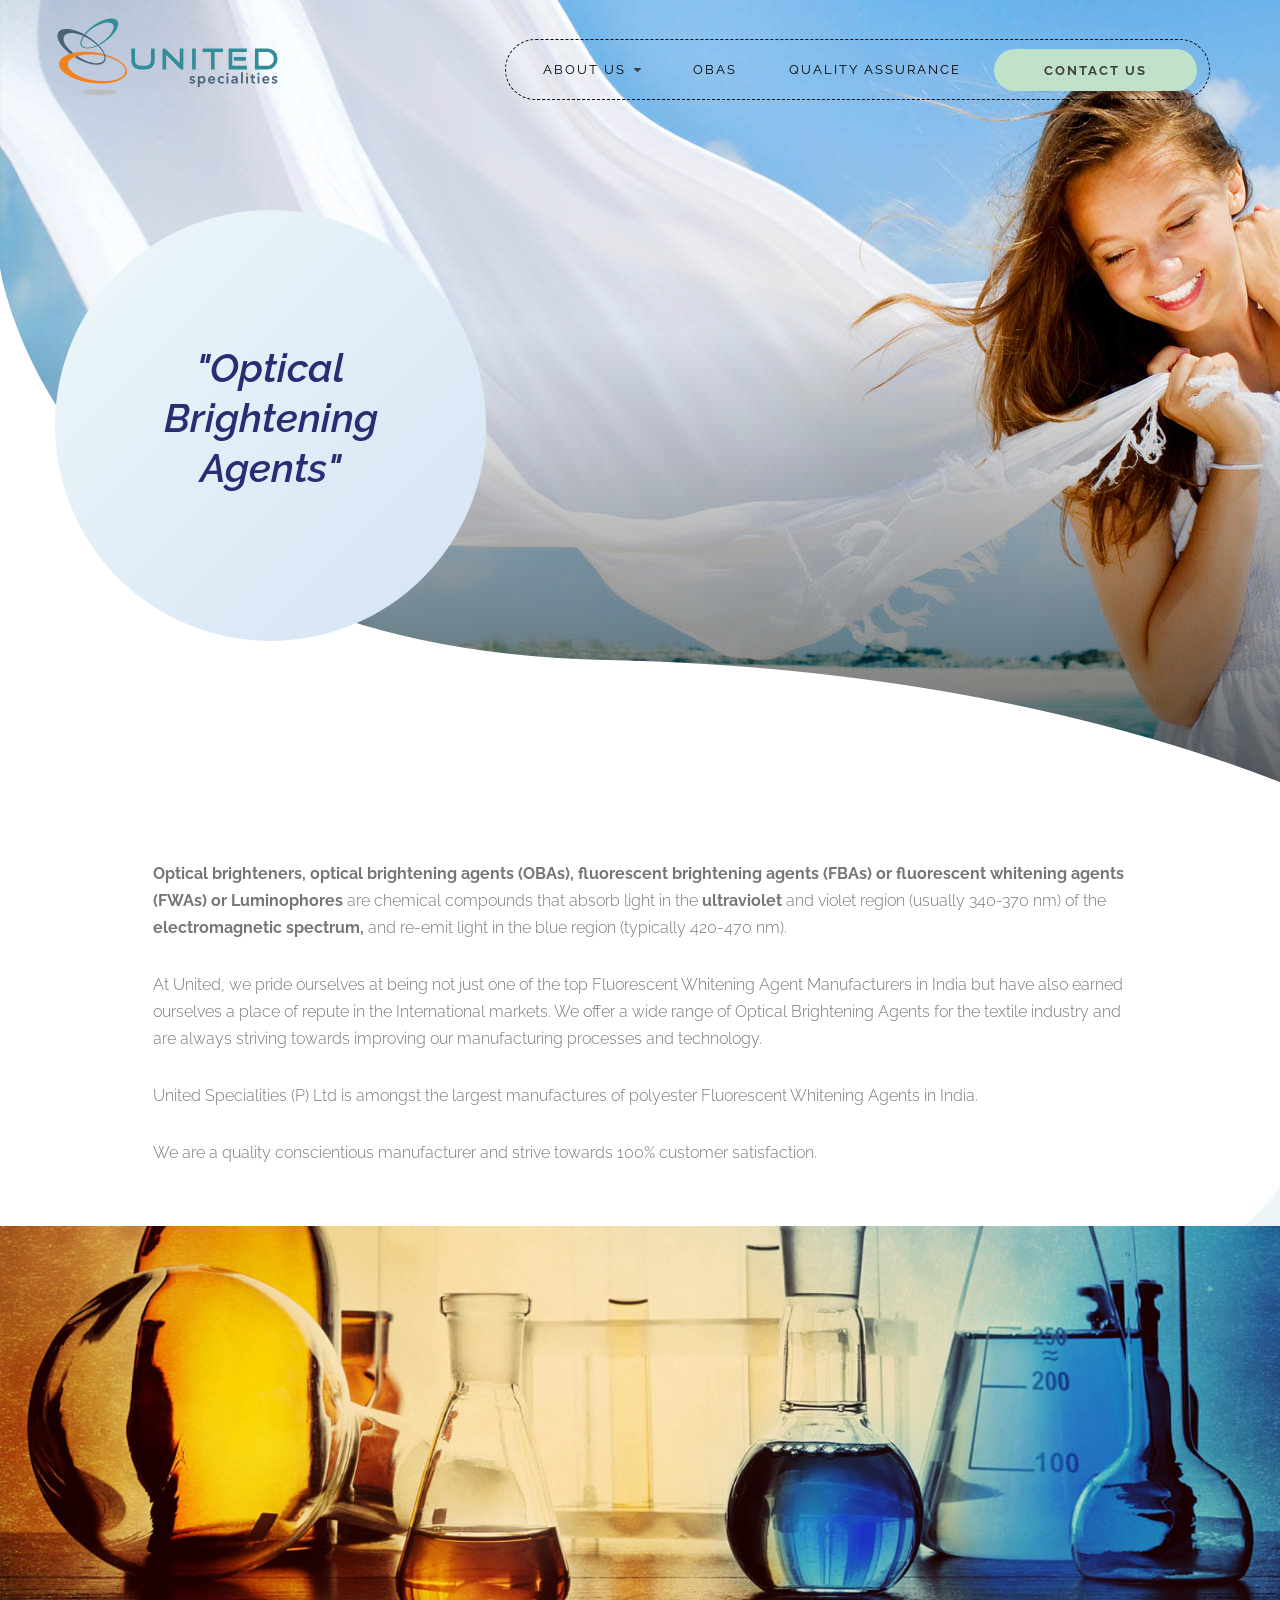
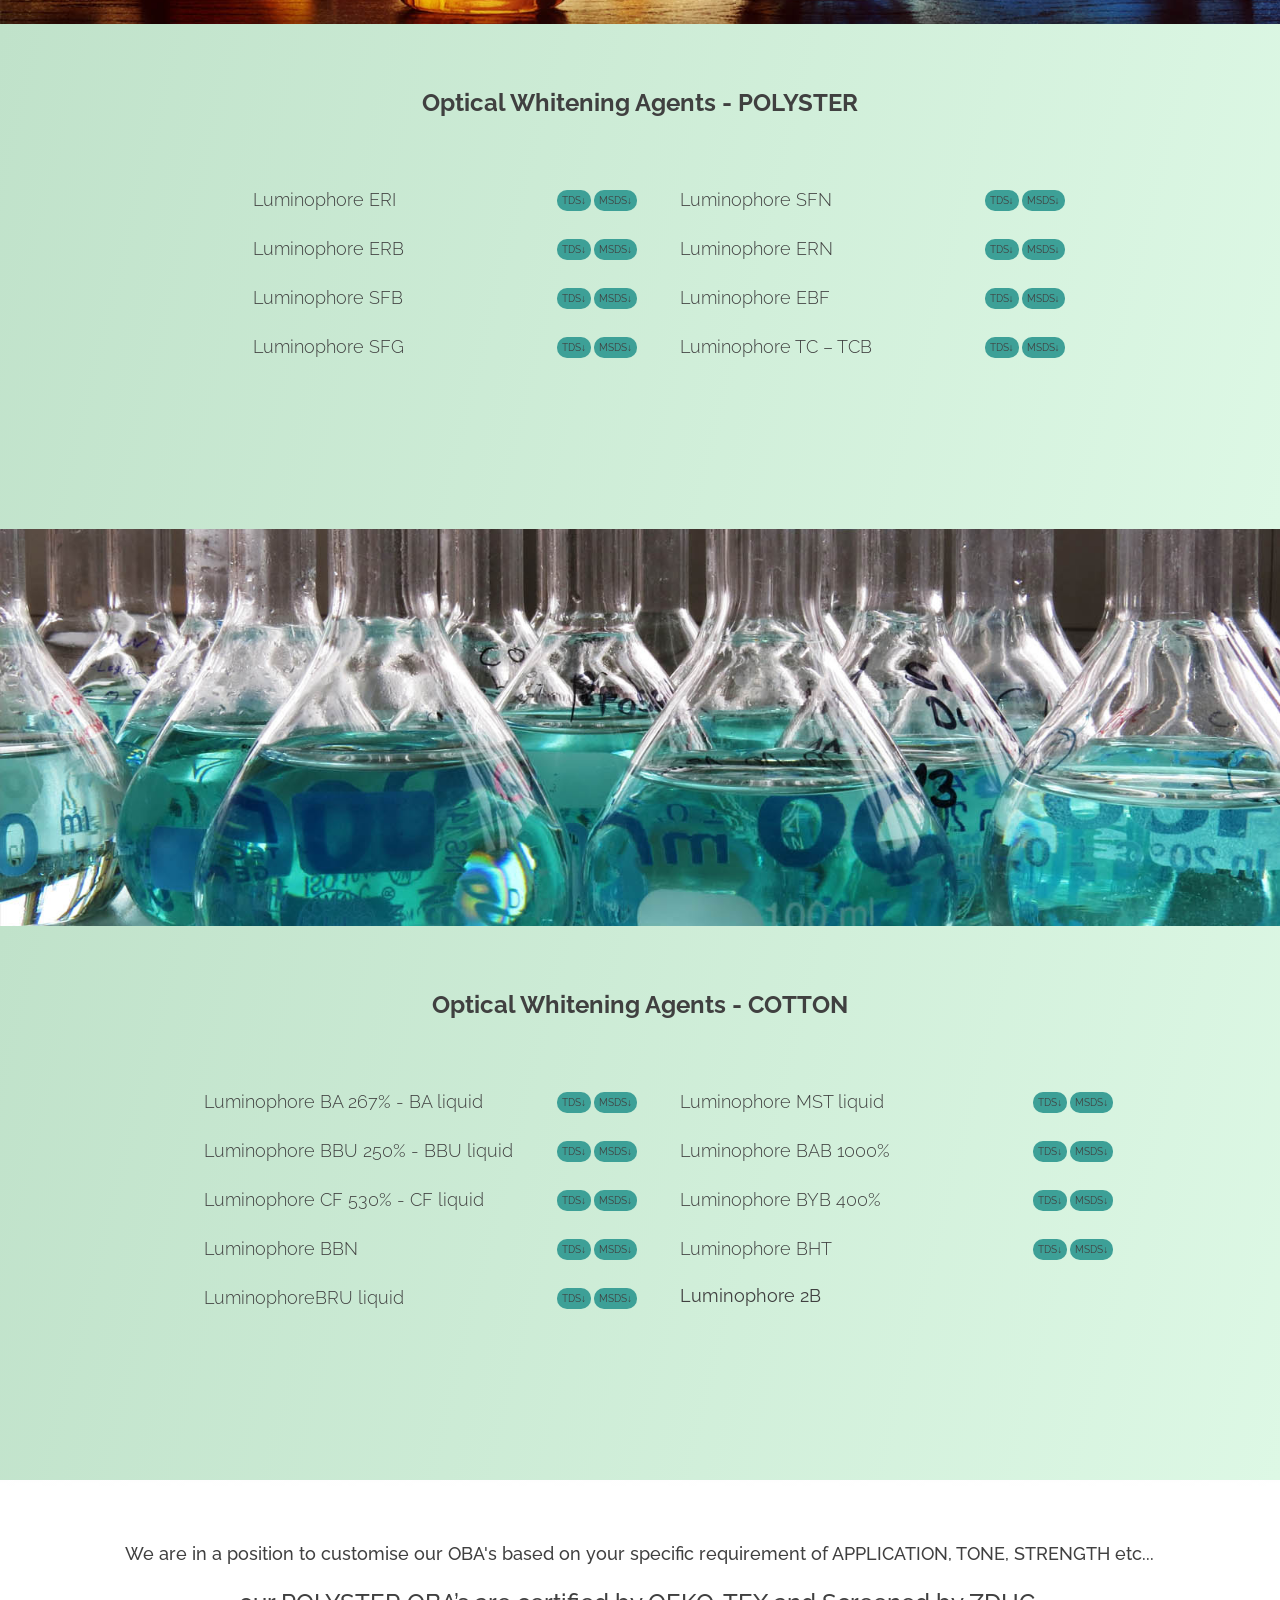
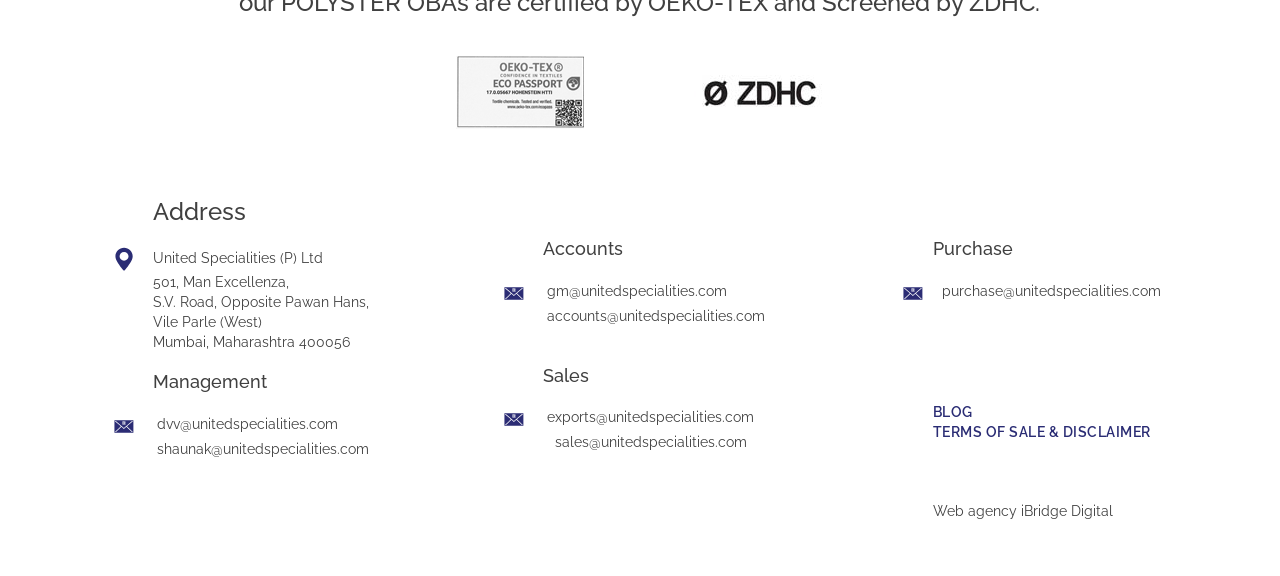
==== optical-brighteners/index.html @ 4648e621 "live updated 15 apr" ====
<!DOCTYPE html>
<html class="no-js" lang="en-GB" prefix="og: http://ogp.me/ns#">
   <head>
      <meta content="text/html; charset=utf-8" http-equiv="content-type">
      <meta charset="UTF-8">
      <meta content="width=device-width, initial-scale=1" name="viewport">
      <link href="http://gmpg.org/xfn/11" rel="profile">
      <title>Optical Brightener Manufacturers - United Specialities (Valblanc)</title>
      <meta name="description" content="United Specialities (P) Ltd or Valblance is amongst the largest manufactures of polyester Fluorescent Whitening Agents (FWAs) in India. We offer a wide range of Optical Brightening Agents for the textile industry and are always striving towards improving our manufacturing processes and technology">

<!-- Open Graph data -->
    <meta property="og:locale" content="en_in">
    <meta property="og:site_name" content="" >
    <meta property="og:url" content="http://www.valblanc.com/optical-brighteners/">
    <meta property="og:type" content="website">
    <meta property="og:title" content="Optical Brightener Manufacturers - United Specialities (Valblanc)" >
    <meta property="og:description"  content="United Specialities (P) Ltd or Valblance is amongst the largest manufactures of polyester Fluorescent Whitening Agents (FWAs) in India. We offer a wide range of Optical Brightening Agents for the textile industry and are always striving towards improving our manufacturing processes and technology">
    <!-- Open Graph data -->
    
    <!-- Twitter Card data -->
    <meta name="twitter:card" value="summary">
    <meta name="twitter:title" content="Optical Brightener Manufacturers - United Specialities (Valblanc)"  >
    <meta name="twitter:description" content="United Specialities (P) Ltd or Valblance is amongst the largest manufactures of polyester Fluorescent Whitening Agents (FWAs) in India. We offer a wide range of Optical Brightening Agents for the textile industry and are always striving towards improving our manufacturing processes and technology" >
    <!-- Twitter Card data -->
   
    <link href="http://www.valblanc.com/optical-brighteners/" rel="canonical">
    <link rel="alternate" href="http://www.valblanc.com/optical-brighteners/" hreflang="en-in" />

      <link href='http://fonts.googleapis.com/' rel='dns-prefetch'>
      <link href='../assets/css/styles.css' id='contact-form-7-css' media='all' rel='stylesheet' type='text/css'>
      <link href='https://fonts.googleapis.com/css?family=Raleway%3A200%2C300%2C400%2C700&amp;subset=latin%2Clatin-ext' id='mipad-fonts-css' media='all' rel='stylesheet' type='text/css'>
      <link href='../assets/css/style.css' id='humanresults-style-css' media='all' rel='stylesheet' type='text/css'>
      <link href="../assets/css/main.css" media="screen and (max-device-width: 1366px)" rel="stylesheet" type="text/css">
      <script src='../assets/js/jquery.js' type='text/javascript'></script>
      <script src='../assets/js/jquery-migrate.min.js' type='text/javascript'></script>
      <link href="../assets/images/favicon.png" rel="icon" sizes="32x32">
      <link rel="canonical" href="http://www.valblanc.com/optical-brighteners/"/>
      <!-- Google Tag Manager -->
<script>(function(w,d,s,l,i){w[l]=w[l]||[];w[l].push({'gtm.start':
new Date().getTime(),event:'gtm.js'});var f=d.getElementsByTagName(s)[0],
j=d.createElement(s),dl=l!='dataLayer'?'&l='+l:'';j.async=true;j.src=
'https://www.googletagmanager.com/gtm.js?id='+i+dl;f.parentNode.insertBefore(j,f);
})(window,document,'script','dataLayer','GTM-THHLWSN');</script>
<!-- End Google Tag Manager -->



<script type="application/ld+json">
{
  "@context": "http://schema.org/",
  "@type": [
    "Organization",
    "LocalBusiness",
    "LegalService"
  ],
  "name": "Valblanc",
  "logo" : "http://www.valblanc.com/assets/images/united.svg",
  "url" : "https://www.valblanc.com",
  "openingHours": "Mo,Tu,We,Th,Fri,Sa 10:00-19:00",
  "image": "http://www.valblanc.com/assets/images/uploads/whiter.jpg",
  "address": "501, Man Excellenza, S.V. Road, Opposite Pawan Hans, Vile Parle West, Mumbai, Maharashtra 400056",
  "telephone": "022 2613 8053",
  "priceRange": "$$$",
  "contactPoint": [
    {
      "@type": "ContactPoint",
      "telephone": "+91-22-2613-8053",
      "contactType": "customer service"
    }
  ],
  "mainEntityOfPage": {
    "@type": "WebPage",
    "@id": "https://www.valblanc.com"
  }
}
</script>

   </head>
   <body class="home page-template-default page page-id-5">
  <!-- Google Tag Manager (noscript) -->
<noscript><iframe src="https://www.googletagmanager.com/ns.html?id=GTM-THHLWSN"
height="0" width="0" style="display:none;visibility:hidden"></iframe></noscript>
<!-- End Google Tag Manager (noscript) -->
      <div class="head-section">
         <header class="header-section" data-offset-top="1" data-spy="affix" id="tasngsite"></header>
         <div aria-hidden="true" aria-labelledby="myModalLabel" class="modal fade bs-example-modal-lg" id="homevideo" role="dialog" tabindex="-1">
            <div class="modal-dialog modal-lg">
               <div class="modal-content">
                  <span aria-label="Close" class="close genericon genericon-close-alt" data-dismiss="modal"></span>
                  <div class="modal-body">
                     <div class="col">
                        <div class="col-div col-xs-12modal-iso-content"></div>
                     </div>
                  </div>
               </div>
            </div>
         </div>
         <div class="container-fluid home-banner-slider" id="full">
            <div class="row">
               <div class="banner-slider-section">
                  <div class="carousel slide homebannerslider carousel-fade" data-pause="flase" data-ride="carousel" id="homebannerslider">
                     <div class="container carousel-indicators-section">
                        <div class="row">
                           <div class="col">
                              <ol class="carousel-indicators"></ol>
                           </div>
                        </div>
                     </div>
                     <div class="carousel-inner" role="listbox">
                        <div class="item bannerslider-post active">
                           <div class="banner-filter"></div>
                           <div class="container"></div>
                           <img alt="" class="banner-img" id="slider-img" src="../assets/images/uploads/product.jpg"> <img alt="home-header-mask" class="banner-mask-img" id="inner" src="../assets/images/home-header-mask.png">
                        </div>
                        <div class="clearfix"></div>
                     </div>
                  </div>
               </div>
            </div>
         </div>
         <div class="container">
            <div class="row">
               <div class="col header-page-title-section">
                  <div class="col header-page-title">
                     <div class="col-div">
                        <h1 class="content-title"><!-- <span style="color:#2a2c74;font-weight:600;font-style:italic;">"LUMINOPHORE"</span><br> -->
                         <span style="color:#2a2c74;font-weight:600;font-style:italic;">"Optical Brightening Agents"</span>
                        </h1>
                     </div>
                  </div>
               </div>
            </div>
         </div>
      </div>
      <div class="page-content-layouts-section">
      <div class="blog-page-section">
         <div class="container">
            <div class="row">
               <div class="col">
                  <div class="col-div col-xs-12 col-lg-10 col-lg-offset-1 content-area-layout" style="margin-top: 30px; margin-bottom:30px;">
                     <p><strong>Optical brighteners, optical brightening agents (OBAs), fluorescent brightening agents (FBAs) or fluorescent whitening agents (FWAs) or Luminophores</strong> are chemical compounds that absorb light in the <strong>ultraviolet</strong> and violet region (usually 340-370 nm) of the <strong>electromagnetic spectrum,</strong> and re-emit light in the blue region (typically 420-470 nm).</p>
                     <p>At United, we pride ourselves at being not just one of the top Fluorescent Whitening Agent Manufacturers in India but have also earned ourselves a place of repute in the International markets. We offer a wide range of Optical Brightening Agents for the textile industry and are always striving towards improving our manufacturing processes and technology.</p>
                     <p>United Specialities (P) Ltd is amongst the largest manufactures of polyester Fluorescent Whitening Agents in India.</p>
                     <p>We are a quality conscientious manufacturer and strive towards 100% customer satisfaction.</p>
                   
                  </div>
               </div>
            </div>
         </div>
         <div class="tree-img-layout-section">
            <div class="container-fluid">
               <div class="row">
                  <div class="col tree-img-layout-list">
                     <div class="col-div col-xs-12 col-md-12 tree-img-layout-post" style="background-image: url(../assets/images/uploads/polyester.jpg)"></div>
                    
                  </div>
               </div>
            </div>
         </div>
         <div class="register-interest-form">
            <div class="container">
               <div class="row">
                  <div class="col">
                     <div class="col-div col-xs-12 col-lg-12 content-title-area-layout" id="cotton">
                        <h3 class="content-title text-center"><strong>Optical Whitening Agents - POLYSTER</strong></h3>
                     </div>
                     <div class="col-div col-xs-12 col-xl-10 col-xl-offset-1 interest-form-section interest-form-download" style="border:none;">
                        <form class="mc4wp-form mc4wp-form-39" data-id="39" data-name="Reg United" id="mc4wp-form-1" method="post" name="mc4wp-form-1">
                           <div class="mc4wp-form-fields">
                              <div class="form-group has-success has-feedback">
                                 <div class="col">

                                    <div class="col-div col-xs-12 col-lg-6">
                                        <ul style="list-style-type:none;" id="no-space">
                                       <li id="sp"><p id="space-pdf" >Luminophore ERI</p>
                                        <a href="../assets/images/pdf/msds/poly/ERI.pdf" target="_blank" ><span id="pdf">MSDS&#8595;</span></a>
                                        <a href="../assets/images/pdf/tds/poly/ERI-USPL.pdf" target="_blank" ><span id="pdf">TDS&#8595;</span></a>
                                        </li>
                                       <li id="sp"><p id="space-pdf" >Luminophore ERB</p><a target="_blank" href="../assets/images/pdf/msds/poly/ER-B.pdf"><span id="pdf">MSDS&#8595;</span></a>
                                       <a target="_blank" href="../assets/images/pdf/tds/poly/ER-B-USPL.pdf"><span id="pdf">TDS&#8595;</span></a></li>

                                       <li id="sp"><p id="space-pdf" >Luminophore SFB</p>
                                       <a target="_blank" href="../assets/images/pdf/msds/poly/Luminophore-SFB-450.pdf"><span id="pdf">MSDS&#8595;</span></a>
                                       <a target="_blank" href="../assets/images/pdf/tds/poly/Luminophore-SFB-450.pdf"><span id="pdf">TDS&#8595;</span></a>
                                       </li>
                                       <li id="sp"><p id="space-pdf" >Luminophore SFG</p>
                                       <a target="_blank" href="../assets/images/pdf/msds/poly/SFG-USPL.pdf"><span id="pdf">MSDS&#8595;</span></a>
                                       <a target="_blank" href="../assets/images/pdf/tds/poly/SFG-USPL.pdf"><span id="pdf">TDS&#8595;</span></a></li>
                                       </ul>
                                      
                                    </div>


                                    <div class="col-div col-xs-12 col-lg-6">
                                    <ul style="list-style-type:none;" id="no-space">
                                       <li  id="sp"><p id="space-pdf" >Luminophore SFN</p><a target="_blank" href="../assets/images/pdf/msds/poly/Luminophore-SFN.pdf"><span id="pdf">MSDS&#8595;</span>
                                          </a>
                                          <a target="_blank" href="../assets/images/pdf/tds/poly/SFN-USPL.pdf" ><span id="pdf">TDS&#8595;</span>
                                          </a>
                                       </li>

                                       <li id="sp"><p id="space-pdf" >Luminophore ERN</p>
                                       <a href="../assets/images/pdf/msds/poly/Luminophore_ERN.pdf"  target="_blank" ><span id="pdf">MSDS&#8595;</span></a>
                                        <a href="../assets/images/pdf/tds/poly/Luminophore_ERN.pdf" target="_blank" ><span id="pdf">TDS&#8595;</span></a>
                                        </li>
                                       <li id="sp"><p id="space-pdf" >Luminophore EBF</p><a target="_blank" href="../assets/images/pdf/msds/poly/Luminophore_EBF.pdf" ><span id="pdf">MSDS&#8595;</span>
                                          </a>
                                          <a target="_blank" href="../assets/images/pdf/tds/poly/Luminophore_EBF.pdf" ><span id="pdf">TDS&#8595;</span>
                                          </a>
                                       </li>
                                       <li id="sp"><p id="space-pdf" >Luminophore TC – TCB</p><a href="../assets/images/pdf/msds/poly/Luminophore_TCB.pdf" target="_blank"><span id="pdf">MSDS&#8595;</span></a>
                                       <a href="../assets/images/pdf/tds/poly/Literature-Luminophore_TCB.pdf" target="_blank" ><span id="pdf">TDS&#8595;</span></a>
                                       </li>
                                       </ul>
                                    
                                    </div>
                                 </div>
                                 <div style="display: none;">
                                    <input autocomplete="off" name="_mc4wp_honeypot" tabindex="-1" type="text" value="">
                                 </div>
                                 <input name="_mc4wp_timestamp" type="hidden" value="1501586579"><input name="_mc4wp_form_id" type="hidden" value="39"><input name="_mc4wp_form_element_id" type="hidden" value="mc4wp-form-1">
                              </div>
                              <div class="mc4wp-response"></div>
                        </form>
                        </div>
                     </div>
                  </div>
               </div>
            </div>
         </div>
         <div class="tree-img-layout-section">
            <div class="container-fluid">
               <div class="row">
                  <div class="col tree-img-layout-list">
                     <div class="col-div col-xs-12 col-md-12 tree-img-layout-post" style="background-image: url(../assets/images/uploads/cotton-baner.jpg)"></div>
                    
                  </div>
               </div>
            </div>
         </div>
         <div class="register-interest-section">
            <div class="register-interest-form">
               <div class="container">
                  <div class="row">
                     <div class="col">
                        <div class="col-div col-xs-12 col-lg-12 content-title-area-layout" id="cotton">
                           <h3 class="content-title text-center"><strong>Optical Whitening Agents - COTTON</strong></h3>
                        </div>
                        <div class="col-div col-xs-12 col-xl-11 col-xl-offset-1 interest-form-section" style="border:none;">
                           <form class="mc4wp-form mc4wp-form-39" data-id="39" data-name="Reg United" id="mc4wp-form-1" method="post" name="mc4wp-form-1">
                              <div class="mc4wp-form-fields">
                                 <div class="form-group has-success has-feedback">
                                    <div class="col">
                                       <div class="col-div col-xs-12 col-lg-6">
                                          <ul style="list-style-type:none;" id="no-space">
                                             <li id="sp"><p id="space-pdf" >Luminophore BA 267% - BA liquid</p>
                                             <a href="../assets/images/pdf/msds/cotton/BA267-UV.pdf" target="_blank" >
                                             <span id="pdf">MSDS&#8595;</span></a>
                                             <a href="../assets/images/pdf/tds/cotton/BA267-UV.pdf" target="_blank" ><span id="pdf">TDS&#8595;</span></a>
                                             </li>
                                             <li id="sp"><p id="space-pdf" >Luminophore BBU 250% - BBU liquid</p>
                                                <a href="../assets/images/pdf/msds/cotton/BBU250-UV.pdf" target="_blank" ><span id="pdf">MSDS&#8595;</span></a>
                                                <a href="../assets/images/pdf/tds/cotton/BBU250-UV.pdf" target="_blank" ><span id="pdf">TDS&#8595;</span></a>
                                             </li>
                                             <li id="sp"><p id="space-pdf" >Luminophore CF 530% - CF liquid</p>
                                                <a href="../assets/images/pdf/msds/cotton/CF530-UV.pdf" target="_blank" ><span id="pdf">MSDS&#8595;</span></a>
                                                <a href="../assets/images/pdf/tds/cotton/CF530-UV.pdf" target="_blank" ><span id="pdf">TDS&#8595;</span></a>
                                             </li>
                                             <li id="sp"><p id="space-pdf" >Luminophore BBN</p>
                                                <a target="_blank" href="../assets/images/pdf/msds/cotton/Luminophore-BBN-Conc-Technical-Data-Sheet-UV.pdf" ><span id="pdf"  >MSDS&#8595;</span></a>
                                                <a target="_blank" href="../assets/images/pdf/tds/cotton/Luminophore-BBN-Conc-Technical-Data-Sheet-UV.pdf" ><span id="pdf">TDS&#8595;</span></a>
                                             </li>
                                             <li id="sp"><p id="space-pdf" >LuminophoreBRU liquid</p>
                                                <a target="_blank" href="../assets/images/pdf/msds/cotton/Luminophore-BRU-LIQ.pdf" ><span id="pdf">MSDS&#8595;</span>
                                                </a>
                                                <a target="_blank" href="../assets/images/pdf/tds/cotton/Luminophore-BRU-LIQ.pdf" ><span id="pdf">TDS&#8595;</span>
                                                </a>
                                             </li>
                                          </ul>
                                       </div>
                                       <div class="col-div col-xs-12 col-lg-6" style="text-align:left;">
                                          <ul style="list-style-type:none;" id="no-space">
                                          <li id="sp"><p id="space-pdf" >Luminophore MST liquid</p>
                                             <a target="_blank" href="../assets/images/pdf/msds/cotton/Luminophore-MST-Liq.pdf" ><span id="pdf">MSDS&#8595;</span>
                                             </a>
                                             <a target="_blank" href="../assets/images/pdf/tds/cotton/Luminophore-MST-Liq.pdf" ><span id="pdf">TDS&#8595;</span>
                                             </a>
                                          </li>
                                          <li id="sp"><p id="space-pdf">Luminophore BAB 1000%</p>
                                             <a target="_blank" href="../assets/images/pdf/msds/cotton/BAB-1000-UV.pdf" ><span id="pdf">MSDS&#8595;</span>
                                             </a>
                                             <a target="_blank" href="../assets/images/pdf/tds/cotton/BAB-1000-UV.pdf" ><span id="pdf">TDS&#8595;</span>
                                             </a>
                                          </li>
                                          <li id="sp"><p id="space-pdf" >Luminophore BYB 400%</p><a target="_blank" href="../assets/images/pdf/msds/cotton/BYB400HS-UV.pdf"><span id="pdf">MSDS&#8595;</span>
                                             </a>
                                             <a target="_blank" href="../assets/images/pdf/tds/cotton/BYB400HS-UV.pdf" ><span id="pdf">TDS&#8595;</span>
                                             </a>
                                          </li>
                                          <li id="sp"><p id="space-pdf">Luminophore BHT</p><a target="_blank"  href="../assets/images/pdf/msds/cotton/Luminophore-BHT.pdf" ><span id="pdf">MSDS&#8595;</span>
                                             <a target="_blank" href="../assets/images/pdf/tds/cotton/Luminophore-BHT.pdf" ><span id="pdf">TDS&#8595;</span>
                                             </a>
                                          </li>
                                          <li id="sp">Luminophore 2B</p>
                                          </li>
                                       </div>
                                    </div>
                                 </div>
                                 <div style="display: none;">
                                    <input autocomplete="off" name="_mc4wp_honeypot" tabindex="-1" type="text" value="">
                                 </div>
                                 <input name="_mc4wp_timestamp" type="hidden" value="1501586579"><input name="_mc4wp_form_id" type="hidden" value="39"><input name="_mc4wp_form_element_id" type="hidden" value="mc4wp-form-1">
                              </div>
                              <div class="mc4wp-response"></div>
                           </form>
                        </div>
                     </div>
                  </div>
               </div>
            </div>
         </div>
         <div class="col-div col-xs-12 col-lg-10 col-lg-offset-1 content-title-area-layout text-center" id="note">
            <h4>
               We are in a position to customise our OBA's based on your specific requirement of APPLICATION, TONE, STRENGTH etc...
            </h4>
         </div>
         <div class="col-div col-xs-12 col-lg-10 col-lg-offset-1 content-title-area-layout text-center" >
            <h3>our POLYSTER OBA’s are certified by OEKO-TEX  and Screened by ZDHC.</h3>
            <br><br>
            <img src="../assets/images/uploads/img-8.png" id="gap">
            <img src="../assets/images/uploads/zdhc.jpg">
            <br><br>
         </div>
      </div>
      <footer class="footer-section" id='main-footer'></footer>
      <script src='../assets/js/bootstrape.js' type='text/javascript'></script> 
      <script src='../assets/js/jquery-ui.min.js' type='text/javascript'></script> 
      <script src='../assets/js/slick.min.js' type='text/javascript'></script>
   </body>
</html>
---- assets/css/styles.css ----
div.wpcf7 {
	margin: 0;
	padding: 0;
}

div.wpcf7-response-output {
	margin: 2em 0.5em 1em;
	padding: 0.2em 1em;
}

div.wpcf7 .screen-reader-response {
	position: absolute;
	overflow: hidden;
	clip: rect(1px, 1px, 1px, 1px);
	height: 1px;
	width: 1px;
	margin: 0;
	padding: 0;
	border: 0;
}

div.wpcf7-mail-sent-ok {
	border: 2px solid #398f14;
}

div.wpcf7-mail-sent-ng {
	border: 2px solid #ff0000;
}

div.wpcf7-spam-blocked {
	border: 2px solid #ffa500;
}

div.wpcf7-validation-errors {
	border: 2px solid #f7e700;
}

.wpcf7-form-control-wrap {
	position: relative;
}

span.wpcf7-not-valid-tip {
	color: #f00;
	font-size: 1em;
	font-weight: normal;
	display: block;
}

.use-floating-validation-tip span.wpcf7-not-valid-tip {
	position: absolute;
	top: 20%;
	left: 20%;
	z-index: 100;
	border: 1px solid #ff0000;
	background: #fff;
	padding: .2em .8em;
}

span.wpcf7-list-item {
	display: inline-block;
	margin: 0 0 0 1em;
}

span.wpcf7-list-item-label::before,
span.wpcf7-list-item-label::after {
	content: " ";
}

.wpcf7-display-none {
	display: none;
}

div.wpcf7 .ajax-loader {
	visibility: hidden;
	display: inline-block;
	background-image: url('../../images/ajax-loader.gif');
	width: 16px;
	height: 16px;
	border: none;
	padding: 0;
	margin: 0 0 0 4px;
	vertical-align: middle;
}

div.wpcf7 .ajax-loader.is-active {
	visibility: visible;
}

div.wpcf7 div.ajax-error {
	display: none;
}

div.wpcf7 .placeheld {
	color: #888;
}

div.wpcf7 .wpcf7-recaptcha iframe {
	margin-bottom: 0;
}

div.wpcf7 input[type="file"] {
	cursor: pointer;
}

div.wpcf7 input[type="file"]:disabled {
	cursor: default;
}

#Iframe1 {
    vertical-align: middle;
}
---- assets/css/style.css ----
@charset "UTF-8";
html {
  font-family: sans-serif;
  -ms-text-size-adjust: 100%;
  -webkit-text-size-adjust: 100%;
  -webkit-font-smoothing: antialiased;
  -moz-osx-font-smoothing: grayscale;
  overflow-x: hidden;
}
body {
  position: relative;
  margin: 0;
  padding: 0;
  height: 100%;
  width: 100%;
  overflow-x: hidden;
  -webkit-font-smoothing: antialiased;
}
article, aside, details, figcaption, figure, footer, header, hgroup, main, menu, nav, section, summary {
  display: block;
}
audio, canvas, progress, video {
  display: inline-block;
  vertical-align: baseline;
}
audio:not([controls]) {
  display: none;
  height: 0;
}
[hidden], template {
  display: none;
}
a {
  background-color: transparent;
}
a:active, a:hover {
  outline: 0;
}
abbr[title] {
  border-bottom: 1px dotted;
}
b, strong {
  font-weight: bold;
}
dfn {
  font-style: italic;
}
h1 {
  font-size: 2em;
  margin: 0.67em 0;
}
mark {
  background: #ff0;
  color: #000;
}
small {
  font-size: 80%;
}
sub, sup {
  font-size: 75%;
  line-height: 0;
  position: relative;
  vertical-align: baseline;
}
sup {
  top: -0.5em;
}
sub {
  bottom: -0.25em;
}
img {
  border: 0;
}
svg:not(:root) {
  overflow: hidden;
}
figure {
  margin: 1em 40px;
}
hr {
  box-sizing: content-box;
  height: 0;
}
pre {
  overflow: auto;
}
code, kbd, pre, samp {
  font-family: monospace, monospace;
  font-size: 1em;
}
button, input, optgroup, select, textarea {
  color: inherit;
  font: inherit;
  margin: 0;
}
button {
  overflow: visible;
}
button, select {
  text-transform: none;
}
button, html input[type="button"], input[type="reset"], input[type="submit"] {
  -webkit-appearance: button;
  cursor: pointer;
}
button[disabled], html input[disabled] {
  cursor: default;
}
button::-moz-focus-inner, input::-moz-focus-inner {
  border: 0;
  padding: 0;
}
input {
  line-height: normal;
}
input[type="checkbox"], input[type="radio"] {
  box-sizing: border-box;
  padding: 0;
}
input[type="number"]::-webkit-inner-spin-button, input[type="number"]::-webkit-outer-spin-button {
  height: auto;
}
input[type="search"] {
  -webkit-appearance: textfield;
  box-sizing: content-box;
}
input[type="search"]::-webkit-search-cancel-button, input[type="search"]::-webkit-search-decoration {
  -webkit-appearance: none;
}
fieldset {
  border: 1px solid #c0c0c0;
  margin: 0 2px;
  padding: 0.35em 0.625em 0.75em;
}
legend {
  border: 0;
  padding: 0;
}
textarea {
  overflow: auto;
}
optgroup {
  font-weight: bold;
}
table {
  border-collapse: collapse;
  border-spacing: 0;
}
td, th {
  padding: 0;
}
/*! Source: https://github.com/h5bp/html5-boilerplate/blob/master/src/css/main.css */

@media print {
  *, *:before, *:after {
    background: transparent !important;
    color: #000 !important;
    box-shadow: none !important;
    text-shadow: none !important;
  }
  a, a:visited {
    text-decoration: underline;
  }
  a[href]:after {
    content: " (" attr(href) ")";
  }
  abbr[title]:after {
    content: " (" attr(title) ")";
  }
  a[href^="#"]:after, a[href^="javascript:"]:after {
    content: "";
  }
  pre, blockquote {
    border: 1px solid #999;
    page-break-inside: avoid;
  }
  thead {
    display: table-header-group;
  }
  tr, img {
    page-break-inside: avoid;
  }
  img {
    max-width: 100% !important;
  }
  p, h2, h3 {
    orphans: 3;
    widows: 3;
  }
  h2, h3 {
    page-break-after: avoid;
  }
  .navbar {
    display: none;
  }
  .btn>.caret, .dropup>.btn>.caret {
    border-top-color: #000 !important;
  }
  .label {
    border: 1px solid #000;
  }
  .table {
    border-collapse: collapse !important;
  }
  .table td, .table th {
    background-color: #fff !important;
  }
  .table-bordered th, .table-bordered td {
    border: 1px solid #ddd !important;
  }
}
@font-face {
  font-family: 'Glyphicons Halflings';
  src: url("fonts/glyphicons-halflings-regular.eot");
  src: url("fonts/glyphicons-halflings-regulard41d.eot?#iefix") format("embedded-opentype"), url("fonts/glyphicons-halflings-regular.html") format("woff2"), url("fonts/glyphicons-halflings-regular.woff") format("woff"), url("fonts/glyphicons-halflings-regular.ttf") format("truetype"), url("fonts/glyphicons-halflings-regular.svg#glyphicons_halflingsregular") format("svg");
}
.glyphicon {
  position: relative;
  top: 1px;
  display: inline-block;
  font-family: 'Glyphicons Halflings';
  font-style: normal;
  font-weight: normal;
  line-height: 1;
  -webkit-font-smoothing: antialiased;
  -moz-osx-font-smoothing: grayscale;
}
.glyphicon-asterisk:before {
  content: "\002a";
}
.glyphicon-plus:before {
  content: "\002b";
}
.glyphicon-euro:before, .glyphicon-eur:before {
  content: "\20ac";
}
.glyphicon-minus:before {
  content: "\2212";
}
.glyphicon-cloud:before {
  content: "\2601";
}
.glyphicon-envelope:before {
  content: "\2709";
}
.glyphicon-pencil:before {
  content: "\270f";
}
.glyphicon-glass:before {
  content: "\e001";
}
.glyphicon-music:before {
  content: "\e002";
}
.glyphicon-search:before {
  content: "\e003";
}
.glyphicon-heart:before {
  content: "\e005";
}
.glyphicon-star:before {
  content: "\e006";
}
.glyphicon-star-empty:before {
  content: "\e007";
}
.glyphicon-user:before {
  content: "\e008";
}
.glyphicon-film:before {
  content: "\e009";
}
.glyphicon-th-large:before {
  content: "\e010";
}
.glyphicon-th:before {
  content: "\e011";
}
.glyphicon-th-list:before {
  content: "\e012";
}
.glyphicon-ok:before {
  content: "\e013";
}
.glyphicon-remove:before {
  content: "\e014";
}
.glyphicon-zoom-in:before {
  content: "\e015";
}
.glyphicon-zoom-out:before {
  content: "\e016";
}
.glyphicon-off:before {
  content: "\e017";
}
.glyphicon-signal:before {
  content: "\e018";
}
.glyphicon-cog:before {
  content: "\e019";
}
.glyphicon-trash:before {
  content: "\e020";
}
.glyphicon-home:before {
  content: "\e021";
}
.glyphicon-file:before {
  content: "\e022";
}
.glyphicon-time:before {
  content: "\e023";
}
.glyphicon-road:before {
  content: "\e024";
}
.glyphicon-download-alt:before {
  content: "\e025";
}
.glyphicon-download:before {
  content: "\e026";
}
.glyphicon-upload:before {
  content: "\e027";
}
.glyphicon-inbox:before {
  content: "\e028";
}
.glyphicon-play-circle:before {
  content: "\e029";
}
.glyphicon-repeat:before {
  content: "\e030";
}
.glyphicon-refresh:before {
  content: "\e031";
}
.glyphicon-list-alt:before {
  content: "\e032";
}
.glyphicon-lock:before {
  content: "\e033";
}
.glyphicon-flag:before {
  content: "\e034";
}
.glyphicon-headphones:before {
  content: "\e035";
}
.glyphicon-volume-off:before {
  content: "\e036";
}
.glyphicon-volume-down:before {
  content: "\e037";
}
.glyphicon-volume-up:before {
  content: "\e038";
}
.glyphicon-qrcode:before {
  content: "\e039";
}
.glyphicon-barcode:before {
  content: "\e040";
}
.glyphicon-tag:before {
  content: "\e041";
}
.glyphicon-tags:before {
  content: "\e042";
}
.glyphicon-book:before {
  content: "\e043";
}
.glyphicon-bookmark:before {
  content: "\e044";
}
.glyphicon-print:before {
  content: "\e045";
}
.glyphicon-camera:before {
  content: "\e046";
}
.glyphicon-font:before {
  content: "\e047";
}
.glyphicon-bold:before {
  content: "\e048";
}
.glyphicon-italic:before {
  content: "\e049";
}
.glyphicon-text-height:before {
  content: "\e050";
}
.glyphicon-text-width:before {
  content: "\e051";
}
.glyphicon-align-left:before {
  content: "\e052";
}
.glyphicon-align-center:before {
  content: "\e053";
}
.glyphicon-align-right:before {
  content: "\e054";
}
.glyphicon-align-justify:before {
  content: "\e055";
}
.glyphicon-list:before {
  content: "\e056";
}
.glyphicon-indent-left:before {
  content: "\e057";
}
.glyphicon-indent-right:before {
  content: "\e058";
}
.glyphicon-facetime-video:before {
  content: "\e059";
}
.glyphicon-picture:before {
  content: "\e060";
}
.glyphicon-map-marker:before {
  content: "\e062";
}
.glyphicon-adjust:before {
  content: "\e063";
}
.glyphicon-tint:before {
  content: "\e064";
}
.glyphicon-edit:before {
  content: "\e065";
}
.glyphicon-share:before {
  content: "\e066";
}
.glyphicon-check:before {
  content: "\e067";
}
.glyphicon-move:before {
  content: "\e068";
}
.glyphicon-step-backward:before {
  content: "\e069";
}
.glyphicon-fast-backward:before {
  content: "\e070";
}
.glyphicon-backward:before {
  content: "\e071";
}
.glyphicon-play:before {
  content: "\e072";
}
.glyphicon-pause:before {
  content: "\e073";
}
.glyphicon-stop:before {
  content: "\e074";
}
.glyphicon-forward:before {
  content: "\e075";
}
.glyphicon-fast-forward:before {
  content: "\e076";
}
.glyphicon-step-forward:before {
  content: "\e077";
}
.glyphicon-eject:before {
  content: "\e078";
}
.glyphicon-chevron-left:before {
  content: "\e079";
}
.glyphicon-chevron-right:before {
  content: "\e080";
}
.glyphicon-plus-sign:before {
  content: "\e081";
}
.glyphicon-minus-sign:before {
  content: "\e082";
}
.glyphicon-remove-sign:before {
  content: "\e083";
}
.glyphicon-ok-sign:before {
  content: "\e084";
}
.glyphicon-question-sign:before {
  content: "\e085";
}
.glyphicon-info-sign:before {
  content: "\e086";
}
.glyphicon-screenshot:before {
  content: "\e087";
}
.glyphicon-remove-circle:before {
  content: "\e088";
}
.glyphicon-ok-circle:before {
  content: "\e089";
}
.glyphicon-ban-circle:before {
  content: "\e090";
}
.glyphicon-arrow-left:before {
  content: "\e091";
}
.glyphicon-arrow-right:before {
  content: "\e092";
}
.glyphicon-arrow-up:before {
  content: "\e093";
}
.glyphicon-arrow-down:before {
  content: "\e094";
}
.glyphicon-share-alt:before {
  content: "\e095";
}
.glyphicon-resize-full:before {
  content: "\e096";
}
.glyphicon-resize-small:before {
  content: "\e097";
}
.glyphicon-exclamation-sign:before {
  content: "\e101";
}
.glyphicon-gift:before {
  content: "\e102";
}
.glyphicon-leaf:before {
  content: "\e103";
}
.glyphicon-fire:before {
  content: "\e104";
}
.glyphicon-eye-open:before {
  content: "\e105";
}
.glyphicon-eye-close:before {
  content: "\e106";
}
.glyphicon-warning-sign:before {
  content: "\e107";
}
.glyphicon-plane:before {
  content: "\e108";
}
.glyphicon-calendar:before {
  content: "\e109";
}
.glyphicon-random:before {
  content: "\e110";
}
.glyphicon-comment:before {
  content: "\e111";
}
.glyphicon-magnet:before {
  content: "\e112";
}
.glyphicon-chevron-up:before {
  content: "\e113";
}
.glyphicon-chevron-down:before {
  content: "\e114";
}
.glyphicon-retweet:before {
  content: "\e115";
}
.glyphicon-shopping-cart:before {
  content: "\e116";
}
.glyphicon-folder-close:before {
  content: "\e117";
}
.glyphicon-folder-open:before {
  content: "\e118";
}
.glyphicon-resize-vertical:before {
  content: "\e119";
}
.glyphicon-resize-horizontal:before {
  content: "\e120";
}
.glyphicon-hdd:before {
  content: "\e121";
}
.glyphicon-bullhorn:before {
  content: "\e122";
}
.glyphicon-bell:before {
  content: "\e123";
}
.glyphicon-certificate:before {
  content: "\e124";
}
.glyphicon-thumbs-up:before {
  content: "\e125";
}
.glyphicon-thumbs-down:before {
  content: "\e126";
}
.glyphicon-hand-right:before {
  content: "\e127";
}
.glyphicon-hand-left:before {
  content: "\e128";
}
.glyphicon-hand-up:before {
  content: "\e129";
}
.glyphicon-hand-down:before {
  content: "\e130";
}
.glyphicon-circle-arrow-right:before {
  content: "\e131";
}
.glyphicon-circle-arrow-left:before {
  content: "\e132";
}
.glyphicon-circle-arrow-up:before {
  content: "\e133";
}
.glyphicon-circle-arrow-down:before {
  content: "\e134";
}
.glyphicon-globe:before {
  content: "\e135";
}
.glyphicon-wrench:before {
  content: "\e136";
}
.glyphicon-tasks:before {
  content: "\e137";
}
.glyphicon-filter:before {
  content: "\e138";
}
.glyphicon-briefcase:before {
  content: "\e139";
}
.glyphicon-fullscreen:before {
  content: "\e140";
}
.glyphicon-dashboard:before {
  content: "\e141";
}
.glyphicon-paperclip:before {
  content: "\e142";
}
.glyphicon-heart-empty:before {
  content: "\e143";
}
.glyphicon-link:before {
  content: "\e144";
}
.glyphicon-phone:before {
  content: "\e145";
}
.glyphicon-pushpin:before {
  content: "\e146";
}
.glyphicon-usd:before {
  content: "\e148";
}
.glyphicon-gbp:before {
  content: "\e149";
}
.glyphicon-sort:before {
  content: "\e150";
}
.glyphicon-sort-by-alphabet:before {
  content: "\e151";
}
.glyphicon-sort-by-alphabet-alt:before {
  content: "\e152";
}
.glyphicon-sort-by-order:before {
  content: "\e153";
}
.glyphicon-sort-by-order-alt:before {
  content: "\e154";
}
.glyphicon-sort-by-attributes:before {
  content: "\e155";
}
.glyphicon-sort-by-attributes-alt:before {
  content: "\e156";
}
.glyphicon-unchecked:before {
  content: "\e157";
}
.glyphicon-expand:before {
  content: "\e158";
}
.glyphicon-collapse-down:before {
  content: "\e159";
}
.glyphicon-collapse-up:before {
  content: "\e160";
}
.glyphicon-log-in:before {
  content: "\e161";
}
.glyphicon-flash:before {
  content: "\e162";
}
.glyphicon-log-out:before {
  content: "\e163";
}
.glyphicon-new-window:before {
  content: "\e164";
}
.glyphicon-record:before {
  content: "\e165";
}
.glyphicon-save:before {
  content: "\e166";
}
.glyphicon-open:before {
  content: "\e167";
}
.glyphicon-saved:before {
  content: "\e168";
}
.glyphicon-import:before {
  content: "\e169";
}
.glyphicon-export:before {
  content: "\e170";
}
.glyphicon-send:before {
  content: "\e171";
}
.glyphicon-floppy-disk:before {
  content: "\e172";
}
.glyphicon-floppy-saved:before {
  content: "\e173";
}
.glyphicon-floppy-remove:before {
  content: "\e174";
}
.glyphicon-floppy-save:before {
  content: "\e175";
}
.glyphicon-floppy-open:before {
  content: "\e176";
}
.glyphicon-credit-card:before {
  content: "\e177";
}
.glyphicon-transfer:before {
  content: "\e178";
}
.glyphicon-cutlery:before {
  content: "\e179";
}
.glyphicon-header:before {
  content: "\e180";
}
.glyphicon-compressed:before {
  content: "\e181";
}
.glyphicon-earphone:before {
  content: "\e182";
}
.glyphicon-phone-alt:before {
  content: "\e183";
}
.glyphicon-tower:before {
  content: "\e184";
}
.glyphicon-stats:before {
  content: "\e185";
}
.glyphicon-sd-video:before {
  content: "\e186";
}
.glyphicon-hd-video:before {
  content: "\e187";
}
.glyphicon-subtitles:before {
  content: "\e188";
}
.glyphicon-sound-stereo:before {
  content: "\e189";
}
.glyphicon-sound-dolby:before {
  content: "\e190";
}
.glyphicon-sound-5-1:before {
  content: "\e191";
}
.glyphicon-sound-6-1:before {
  content: "\e192";
}
.glyphicon-sound-7-1:before {
  content: "\e193";
}
.glyphicon-copyright-mark:before {
  content: "\e194";
}
.glyphicon-registration-mark:before {
  content: "\e195";
}
.glyphicon-cloud-download:before {
  content: "\e197";
}
.glyphicon-cloud-upload:before {
  content: "\e198";
}
.glyphicon-tree-conifer:before {
  content: "\e199";
}
.glyphicon-tree-deciduous:before {
  content: "\e200";
}
.glyphicon-cd:before {
  content: "\e201";
}
.glyphicon-save-file:before {
  content: "\e202";
}
.glyphicon-open-file:before {
  content: "\e203";
}
.glyphicon-level-up:before {
  content: "\e204";
}
.glyphicon-copy:before {
  content: "\e205";
}
.glyphicon-paste:before {
  content: "\e206";
}
.glyphicon-alert:before {
  content: "\e209";
}
.glyphicon-equalizer:before {
  content: "\e210";
}
.glyphicon-king:before {
  content: "\e211";
}
.glyphicon-queen:before {
  content: "\e212";
}
.glyphicon-pawn:before {
  content: "\e213";
}
.glyphicon-bishop:before {
  content: "\e214";
}
.glyphicon-knight:before {
  content: "\e215";
}
.glyphicon-baby-formula:before {
  content: "\e216";
}
.glyphicon-tent:before {
  content: "\26fa";
}
.glyphicon-blackboard:before {
  content: "\e218";
}
.glyphicon-bed:before {
  content: "\e219";
}
.glyphicon-apple:before {
  content: "\f8ff";
}
.glyphicon-erase:before {
  content: "\e221";
}
.glyphicon-hourglass:before {
  content: "\231b";
}
.glyphicon-lamp:before {
  content: "\e223";
}
.glyphicon-duplicate:before {
  content: "\e224";
}
.glyphicon-piggy-bank:before {
  content: "\e225";
}
.glyphicon-scissors:before {
  content: "\e226";
}
.glyphicon-bitcoin:before {
  content: "\e227";
}
.glyphicon-btc:before {
  content: "\e227";
}
.glyphicon-xbt:before {
  content: "\e227";
}
.glyphicon-yen:before {
  content: "\00a5";
}
.glyphicon-jpy:before {
  content: "\00a5";
}
.glyphicon-ruble:before {
  content: "\20bd";
}
.glyphicon-rub:before {
  content: "\20bd";
}
.glyphicon-scale:before {
  content: "\e230";
}
.glyphicon-ice-lolly:before {
  content: "\e231";
}
.glyphicon-ice-lolly-tasted:before {
  content: "\e232";
}
.glyphicon-education:before {
  content: "\e233";
}
.glyphicon-option-horizontal:before {
  content: "\e234";
}
.glyphicon-option-vertical:before {
  content: "\e235";
}
.glyphicon-menu-hamburger:before {
  content: "\e236";
}
.glyphicon-modal-window:before {
  content: "\e237";
}
.glyphicon-oil:before {
  content: "\e238";
}
.glyphicon-grain:before {
  content: "\e239";
}
.glyphicon-sunglasses:before {
  content: "\e240";
}
.glyphicon-text-size:before {
  content: "\e241";
}
.glyphicon-text-color:before {
  content: "\e242";
}
.glyphicon-text-background:before {
  content: "\e243";
}
.glyphicon-object-align-top:before {
  content: "\e244";
}
.glyphicon-object-align-bottom:before {
  content: "\e245";
}
.glyphicon-object-align-horizontal:before {
  content: "\e246";
}
.glyphicon-object-align-left:before {
  content: "\e247";
}
.glyphicon-object-align-vertical:before {
  content: "\e248";
}
.glyphicon-object-align-right:before {
  content: "\e249";
}
.glyphicon-triangle-right:before {
  content: "\e250";
}
.glyphicon-triangle-left:before {
  content: "\e251";
}
.glyphicon-triangle-bottom:before {
  content: "\e252";
}
.glyphicon-triangle-top:before {
  content: "\e253";
}
.glyphicon-console:before {
  content: "\e254";
}
.glyphicon-superscript:before {
  content: "\e255";
}
.glyphicon-subscript:before {
  content: "\e256";
}
.glyphicon-menu-left:before {
  content: "\e257";
}
.glyphicon-menu-right:before {
  content: "\e258";
}
.glyphicon-menu-down:before {
  content: "\e259";
}
.glyphicon-menu-up:before {
  content: "\e260";
}
* {
  -webkit-box-sizing: border-box;
  -moz-box-sizing: border-box;
  box-sizing: border-box;
}
*:before, *:after {
  -webkit-box-sizing: border-box;
  -moz-box-sizing: border-box;
  box-sizing: border-box;
}
html {
  font-size: 10px;
  -webkit-tap-highlight-color: transparent;
}
body {
  font-family: "Helvetica Neue", Helvetica, Arial, sans-serif;
  font-size: 14px;
  line-height: 1.428571429;
  color: #333333;
  background-color: #fff;
}
input, button, select, textarea {
  font-family: inherit;
  font-size: inherit;
  line-height: inherit;
}
a {
  color: #337ab7;
  text-decoration: none;
  text-rendering: optimizeLegibility;
}
a:hover, a:focus {
  color: #23527c;
  text-decoration: none;
}
a:focus {
  outline: thin dotted;
  outline: 5px auto -webkit-focus-ring-color;
  outline-offset: -2px;
}
figure {
  margin: 0;
}
img {
  vertical-align: middle;
}
.img-responsive {
  display: block;
  max-width: 100%;
  height: auto;
}
.img-rounded {
  border-radius: 6px;
}
.img-thumbnail {
  padding: 4px;
  line-height: 1.428571429;
  background-color: #fff;
  border: 1px solid #ddd;
  border-radius: 4px;
  -webkit-transition: all 0.2s ease-in-out;
  -o-transition: all 0.2s ease-in-out;
  transition: all 0.2s ease-in-out;
  display: inline-block;
  max-width: 100%;
  height: auto;
}
.img-circle {
  border-radius: 50%;
}
hr {
  margin-top: 9px;
  margin-bottom: 9px;
  border: 0;
  border-top: 2px solid #c0e2ca;
  margin-right: 27px;
  width: 85%;
}
.sr-only {
  position: absolute;
  width: 1px;
  height: 1px;
  margin: -1px;
  padding: 0;
  overflow: hidden;
  clip: rect(0, 0, 0, 0);
  border: 0;
}
.sr-only-focusable:active, .sr-only-focusable:focus {
  position: static;
  width: auto;
  height: auto;
  margin: 0;
  overflow: visible;
  clip: auto;
}
[role="button"] {
  cursor: pointer;
}
h1, h2, h3, h4, h5, h6, .h1, .h2, .h3, .h4, .h5, .h6 {
  font-family: inherit;
  font-weight: 500;
  line-height: 1.1;
  color: inherit;
  text-rendering: optimizeLegibility;
}
h1 small, h1 .small, h2 small, h2 .small, h3 small, h3 .small, h4 small, h4 .small, h5 small, h5 .small, h6 small, h6 .small, .h1 small, .h1 .small, .h2 small, .h2 .small, .h3 small, .h3 .small, .h4 small, .h4 .small, .h5 small, .h5 .small, .h6 small, .h6 .small {
  font-weight: normal;
  line-height: 1;
  color: #777777;
}
h1, .h1, h2, .h2, h3, .h3 {
  margin-top: 20px;
  margin-bottom: 10px;
}
h1 small, h1 .small, .h1 small, .h1 .small, h2 small, h2 .small, .h2 small, .h2 .small, h3 small, h3 .small, .h3 small, .h3 .small {
  font-size: 65%;
}
h4, .h4, h5, .h5, h6, .h6 {
  margin-top: 10px;
  margin-bottom: 10px;
}
h4 small, h4 .small, .h4 small, .h4 .small, h5 small, h5 .small, .h5 small, .h5 .small, h6 small, h6 .small, .h6 small, .h6 .small {
  font-size: 75%;
}
h1, .h1 {
  font-size: 36px;
}
h2, .h2 {
  font-size: 30px;
}
h3, .h3 {
  font-size: 24px;
}
h4, .h4 {
  font-size: 18px;
}
h5, .h5 {
  font-size: 14px;
}
h6, .h6 {
  font-size: 12px;
}
p {
  margin: 0;
  text-rendering: optimizeLegibility;
}
.lead {
  margin-bottom: 20px;
  font-size: 16px;
  font-weight: 300;
  line-height: 1.4;
}
@media (min-width: 544px) {
  .lead {
    font-size: 21px;
  }
}
small, .small {
  font-size: 85%;
}
mark, .mark {
  background-color: #fcf8e3;
  padding: .2em;
}
.text-left {
  text-align: left;
}
.text-right {
  text-align: right;
}
.text-center {
  text-align: center;
}
.text-justify {
  text-align: justify;
}
.text-nowrap {
  white-space: nowrap;
}
.text-lowercase {
  text-transform: lowercase;
}
.text-uppercase, .initialism {
  text-transform: uppercase;
}
.text-capitalize {
  text-transform: capitalize;
}
.text-muted {
  color: #777777;
}
.text-primary {
  color: #337ab7;
}
a.text-primary:hover, a.text-primary:focus {
  color: #286090;
}
.text-success {
  color: #3c763d;
}
a.text-success:hover, a.text-success:focus {
  color: #2b542c;
}
.text-info {
  color: #31708f;
}
a.text-info:hover, a.text-info:focus {
  color: #245269;
}
.text-warning {
  color: #8a6d3b;
}
a.text-warning:hover, a.text-warning:focus {
  color: #66512c;
}
.text-danger {
  color: #a94442;
}
a.text-danger:hover, a.text-danger:focus {
  color: #843534;
}
.bg-primary {
  color: #fff;
}
.bg-primary {
  background-color: #337ab7;
}
a.bg-primary:hover, a.bg-primary:focus {
  background-color: #286090;
}
.bg-success {
  background-color: #dff0d8;
}
a.bg-success:hover, a.bg-success:focus {
  background-color: #c1e2b3;
}
.bg-info {
  background-color: #d9edf7;
}
a.bg-info:hover, a.bg-info:focus {
  background-color: #afd9ee;
}
.bg-warning {
  background-color: #fcf8e3;
}
a.bg-warning:hover, a.bg-warning:focus {
  background-color: #f7ecb5;
}
.bg-danger {
  background-color: #f2dede;
}
a.bg-danger:hover, a.bg-danger:focus {
  background-color: #e4b9b9;
}
.page-header {
  padding-bottom: 9px;
  margin: 40px 0 20px;
  border-bottom: 1px solid #eeeeee;
}
ul, ol {
  margin-top: 0;
  margin-bottom: 10px;
}
ul ul, ul ol, ol ul, ol ol {
  margin-bottom: 0;
}
.list-unstyled {
  padding-left: 0;
  list-style: none;
}
.list-inline {
  padding-left: 0;
  list-style: none;
  margin-left: -5px;
}
.list-inline>li {
  display: inline-block;
  padding-left: 5px;
  padding-right: 5px;
}
dl {
  margin-top: 0;
  margin-bottom: 20px;
}
dt, dd {
  line-height: 1.428571429;
}
dt {
  font-weight: bold;
}
dd {
  margin-left: 0;
}
.dl-horizontal dd:before, .dl-horizontal dd:after {
  content: " ";
  display: table;
}
.dl-horizontal dd:after {
  clear: both;
}
@media (min-width: 768px) {
  .dl-horizontal dt {
    float: left;
    width: 160px;
    clear: left;
    text-align: right;
    overflow: hidden;
    text-overflow: ellipsis;
    white-space: nowrap;
  }
  .dl-horizontal dd {
    margin-left: 180px;
  }
}
abbr[title], abbr[data-original-title] {
  cursor: help;
  border-bottom: 1px dotted #777777;
}
.initialism {
  font-size: 90%;
}
blockquote {
  padding: 10px 20px;
  margin: 0 0 20px;
  font-size: 17.5px;
  border-left: 5px solid #eeeeee;
}
blockquote p:last-child, blockquote ul:last-child, blockquote ol:last-child {
  margin-bottom: 0;
}
blockquote footer, blockquote small, blockquote .small {
  display: block;
  font-size: 80%;
  line-height: 1.428571429;
  color: #777777;
}
blockquote footer:before, blockquote small:before, blockquote .small:before {
  content: '\2014 \00A0';
}
.blockquote-reverse, blockquote.pull-right {
  padding-right: 15px;
  padding-left: 0;
  border-right: 5px solid #eeeeee;
  border-left: 0;
  text-align: right;
}
.blockquote-reverse footer:before, .blockquote-reverse small:before, .blockquote-reverse .small:before, blockquote.pull-right footer:before, blockquote.pull-right small:before, blockquote.pull-right .small:before {
  content: '';
}
.blockquote-reverse footer:after, .blockquote-reverse small:after, .blockquote-reverse .small:after, blockquote.pull-right footer:after, blockquote.pull-right small:after, blockquote.pull-right .small:after {
  content: '\00A0 \2014';
}
address {
  margin-bottom: 20px;
  font-style: normal;
  line-height: 1.428571429;
}
code, kbd, pre, samp {
  font-family: Menlo, Monaco, Consolas, "Courier New", monospace;
}
code {
  padding: 2px 4px;
  font-size: 90%;
  color: #c7254e;
  background-color: #f9f2f4;
  border-radius: 4px;
}
kbd {
  padding: 2px 4px;
  font-size: 90%;
  color: #fff;
  background-color: #333;
  border-radius: 3px;
  box-shadow: inset 0 -1px 0 rgba(0, 0, 0, 0.25);
}
kbd kbd {
  padding: 0;
  font-size: 100%;
  font-weight: bold;
  box-shadow: none;
}
pre {
  display: block;
  padding: 9.5px;
  margin: 0 0 10px;
  font-size: 13px;
  line-height: 1.428571429;
  word-break: break-all;
  word-wrap: break-word;
  color: #333333;
  background-color: #f5f5f5;
  border: 1px solid #ccc;
  border-radius: 4px;
}
pre code {
  padding: 0;
  font-size: inherit;
  color: inherit;
  white-space: pre-wrap;
  background-color: transparent;
  border-radius: 0;
}
.pre-scrollable {
  max-height: 340px;
  overflow-y: scroll;
}
.container {
  margin-right: auto;
  margin-left: auto;
  padding-left: 15px;
  padding-right: 15px;
}
.container:before, .container:after {
  content: " ";
  display: table;
}
.container:after {
  clear: both;
}
@media (min-width: 544px) {
  .container {
    max-width: 576px;
  }
}
@media (min-width: 768px) {
  .container {
    max-width: 750px;
  }
}
@media (min-width: 992px) {
  .container {
    max-width: 970px;
  }
}
@media (min-width: 1200px) {
  .container {
    max-width: 1170px;
  }
}
.container-fluid {
  margin-right: auto;
  margin-left: auto;
  padding-left: 15px;
  padding-right: 15px;
}
.container-fluid:before, .container-fluid:after {
  content: " ";
  display: table;
}
.container-fluid:after {
  clear: both;
}
.row {
  margin-left: -15px;
  margin-right: -15px;
}
.row:before, .row:after {
  content: " ";
  display: table;
}
.row:after {
  clear: both;
}
.col {
  display: -webkit-box;
  display: -webkit-flex;
  display: -ms-flexbox;
  display: flex;
  -webkit-flex-wrap: wrap;
  -ms-flex-wrap: wrap;
  flex-wrap: wrap;
}
.col-div {
  -webkit-box-flex: 0;
  -webkit-flex: none 1;
  -ms-flex: none 1;
  flex: none 1;
  -webkit-box-ordinal-group: 101;
  -webkit-order: 100;
  -ms-flex-order: 100;
  order: 100;
  width: 100%;
}
.col-div-list {
  float: left;
}
.col-xs-1, .col-sm-1, .col-md-1, .col-lg-1, .col-xl-1, .col-xxl-1, .col-xs-2, .col-sm-2, .col-md-2, .col-lg-2, .col-xl-2, .col-xxl-2, .col-xs-3, .col-sm-3, .col-md-3, .col-lg-3, .col-xl-3, .col-xxl-3, .col-xs-4, .col-sm-4, .col-md-4, .col-lg-4, .col-xl-4, .col-xxl-4, .col-xs-5, .col-sm-5, .col-md-5, .col-lg-5, .col-xl-5, .col-xxl-5, .col-xs-6, .col-sm-6, .col-md-6, .col-lg-6, .col-xl-6, .col-xxl-6, .col-xs-7, .col-sm-7, .col-md-7, .col-lg-7, .col-xl-7, .col-xxl-7, .col-xs-8, .col-sm-8, .col-md-8, .col-lg-8, .col-xl-8, .col-xxl-8, .col-xs-9, .col-sm-9, .col-md-9, .col-lg-9, .col-xl-9, .col-xxl-9, .col-xs-10, .col-sm-10, .col-md-10, .col-lg-10, .col-xl-10, .col-xxl-10, .col-xs-11, .col-sm-11, .col-md-11, .col-lg-11, .col-xl-11, .col-xxl-11, .col-xs-12, .col-sm-12, .col-md-12, .col-lg-12, .col-xl-12, .col-xxl-12 {
  position: relative;
  min-height: 1px;
  padding-left: 15px;
  padding-right: 15px;
}
.col-xs-1 {
  width: 8.3333333333%;
}
.col-xs-2 {
  width: 16.6666666667%;
}
.col-xs-3 {
  width: 25%;
}
.col-xs-4 {
  width: 33.3333333333%;
}
.col-xs-5 {
  width: 41.6666666667%;
}
.col-xs-6 {
  width: 50%;
}
.col-xs-7 {
  width: 58.3333333333%;
}
.col-xs-8 {
  width: 66.6666666667%;
}
.col-xs-9 {
  width: 75%;
}
.col-xs-10 {
  width: 83.3333333333%;
}
.col-xs-11 {
  width: 91.6666666667%;
}
.col-xs-12 {
  width: 100%;
}
.col-xs-pull-0 {
  right: auto;
}
.col-xs-pull-1 {
  right: 8.3333333333%;
}
.col-xs-pull-2 {
  right: 16.6666666667%;
}
.col-xs-pull-3 {
  right: 25%;
}
.col-xs-pull-4 {
  right: 33.3333333333%;
}
.col-xs-pull-5 {
  right: 41.6666666667%;
}
.col-xs-pull-6 {
  right: 50%;
}
.col-xs-pull-7 {
  right: 58.3333333333%;
}
.col-xs-pull-8 {
  right: 66.6666666667%;
}
.col-xs-pull-9 {
  right: 75%;
}
.col-xs-pull-10 {
  right: 83.3333333333%;
}
.col-xs-pull-11 {
  right: 91.6666666667%;
}
.col-xs-pull-12 {
  right: 100%;
}
.col-xs-push-0 {
  left: auto;
}
.col-xs-push-1 {
  left: 8.3333333333%;
}
.col-xs-push-2 {
  left: 16.6666666667%;
}
.col-xs-push-3 {
  left: 25%;
}
.col-xs-push-4 {
  left: 33.3333333333%;
}
.col-xs-push-5 {
  left: 41.6666666667%;
}
.col-xs-push-6 {
  left: 50%;
}
.col-xs-push-7 {
  left: 58.3333333333%;
}
.col-xs-push-8 {
  left: 66.6666666667%;
}
.col-xs-push-9 {
  left: 75%;
}
.col-xs-push-10 {
  left: 83.3333333333%;
}
.col-xs-push-11 {
  left: 91.6666666667%;
}
.col-xs-push-12 {
  left: 100%;
}
.col-xs-offset-0 {
  margin-left: 0%;
}
.col-xs-offset-1 {
  margin-left: 8.3333333333%;
}
.col-xs-offset-2 {
  margin-left: 16.6666666667%;
}
.col-xs-offset-3 {
  margin-left: 25%;
}
.col-xs-offset-4 {
  margin-left: 33.3333333333%;
}
.col-xs-offset-5 {
  margin-left: 41.6666666667%;
}
.col-xs-offset-6 {
  margin-left: 50%;
}
.col-xs-offset-7 {
  margin-left: 58.3333333333%;
}
.col-xs-offset-8 {
  margin-left: 66.6666666667%;
}
.col-xs-offset-9 {
  margin-left: 75%;
}
.col-xs-offset-10 {
  margin-left: 83.3333333333%;
}
.col-xs-offset-11 {
  margin-left: 91.6666666667%;
}
.col-xs-offset-12 {
  margin-left: 100%;
}
@media (min-width: 544px) {
  .col-xs-1, .col-sm-1, .col-md-1, .col-lg-1, .col-xl-1, .col-xxl-1, .col-xs-2, .col-sm-2, .col-md-2, .col-lg-2, .col-xl-2, .col-xxl-2, .col-xs-3, .col-sm-3, .col-md-3, .col-lg-3, .col-xl-3, .col-xxl-3, .col-xs-4, .col-sm-4, .col-md-4, .col-lg-4, .col-xl-4, .col-xxl-4, .col-xs-5, .col-sm-5, .col-md-5, .col-lg-5, .col-xl-5, .col-xxl-5, .col-xs-6, .col-sm-6, .col-md-6, .col-lg-6, .col-xl-6, .col-xxl-6, .col-xs-7, .col-sm-7, .col-md-7, .col-lg-7, .col-xl-7, .col-xxl-7, .col-xs-8, .col-sm-8, .col-md-8, .col-lg-8, .col-xl-8, .col-xxl-8, .col-xs-9, .col-sm-9, .col-md-9, .col-lg-9, .col-xl-9, .col-xxl-9, .col-xs-10, .col-sm-10, .col-md-10, .col-lg-10, .col-xl-10, .col-xxl-10, .col-xs-11, .col-sm-11, .col-md-11, .col-lg-11, .col-xl-11, .col-xxl-11, .col-xs-12, .col-sm-12, .col-md-12, .col-lg-12, .col-xl-12, .col-xxl-12 {
    padding: 0px;
  }
  .col-sm-1 {
    width: 8.3333333333%;
  }
  .col-sm-2 {
    width: 16.6666666667%;
  }
  .col-sm-3 {
    width: 25%;
  }
  .col-sm-4 {
    width: 33.3333333333%;
  }
  .col-sm-5 {
    width: 41.6666666667%;
  }
  .col-sm-6 {
    width: 50%;
  }
  .col-sm-7 {
    width: 58.3333333333%;
  }
  .col-sm-8 {
    width: 66.6666666667%;
  }
  .col-sm-9 {
    width: 75%;
  }
  .col-sm-10 {
    width: 83.3333333333%;
  }
  .col-sm-11 {
    width: 91.6666666667%;
  }
  .col-sm-12 {
    width: 100%;
  }
  .col-sm-pull-0 {
    right: auto;
  }
  .col-sm-pull-1 {
    right: 8.3333333333%;
  }
  .col-sm-pull-2 {
    right: 16.6666666667%;
  }
  .col-sm-pull-3 {
    right: 25%;
  }
  .col-sm-pull-4 {
    right: 33.3333333333%;
  }
  .col-sm-pull-5 {
    right: 41.6666666667%;
  }
  .col-sm-pull-6 {
    right: 50%;
  }
  .col-sm-pull-7 {
    right: 58.3333333333%;
  }
  .col-sm-pull-8 {
    right: 66.6666666667%;
  }
  .col-sm-pull-9 {
    right: 75%;
  }
  .col-sm-pull-10 {
    right: 83.3333333333%;
  }
  .col-sm-pull-11 {
    right: 91.6666666667%;
  }
  .col-sm-pull-12 {
    right: 100%;
  }
  .col-sm-push-0 {
    left: auto;
  }
  .col-sm-push-1 {
    left: 8.3333333333%;
  }
  .col-sm-push-2 {
    left: 16.6666666667%;
  }
  .col-sm-push-3 {
    left: 25%;
  }
  .col-sm-push-4 {
    left: 33.3333333333%;
  }
  .col-sm-push-5 {
    left: 41.6666666667%;
  }
  .col-sm-push-6 {
    left: 50%;
  }
  .col-sm-push-7 {
    left: 58.3333333333%;
  }
  .col-sm-push-8 {
    left: 66.6666666667%;
  }
  .col-sm-push-9 {
    left: 75%;
  }
  .col-sm-push-10 {
    left: 83.3333333333%;
  }
  .col-sm-push-11 {
    left: 91.6666666667%;
  }
  .col-sm-push-12 {
    left: 100%;
  }
  .col-sm-offset-0 {
    margin-left: 0%;
  }
  .col-sm-offset-1 {
    margin-left: 8.3333333333%;
  }
  .col-sm-offset-2 {
    margin-left: 16.6666666667%;
  }
  .col-sm-offset-3 {
    margin-left: 25%;
  }
  .col-sm-offset-4 {
    margin-left: 33.3333333333%;
  }
  .col-sm-offset-5 {
    margin-left: 41.6666666667%;
  }
  .col-sm-offset-6 {
    margin-left: 50%;
  }
  .col-sm-offset-7 {
    margin-left: 58.3333333333%;
  }
  .col-sm-offset-8 {
    margin-left: 66.6666666667%;
  }
  .col-sm-offset-9 {
    margin-left: 75%;
  }
  .col-sm-offset-10 {
    margin-left: 83.3333333333%;
  }
  .col-sm-offset-11 {
    margin-left: 91.6666666667%;
  }
  .col-sm-offset-12 {
    margin-left: 100%;
  }
}
@media (min-width: 768px) {
  .col-md-1 {
    width: 8.3333333333%;
  }
  .col-md-2 {
    width: 16.6666666667%;
  }
  .col-md-3 {
    width: 25%;
  }
  .col-md-4 {
    width: 33.3333333333%;
  }
  .col-md-5 {
    width: 41.6666666667%;
  }
  .col-md-6 {
    width: 50%;
  }
  .col-md-7 {
    width: 58.3333333333%;
  }
  .col-md-8 {
    width: 66.6666666667%;
  }
  .col-md-9 {
    width: 75%;
  }
  .col-md-10 {
    width: 83.3333333333%;
  }
  .col-md-11 {
    width: 91.6666666667%;
  }
  .col-md-12 {
    width: 100%;
  }
  .col-md-pull-0 {
    right: auto;
  }
  .col-md-pull-1 {
    right: 8.3333333333%;
  }
  .col-md-pull-2 {
    right: 16.6666666667%;
  }
  .col-md-pull-3 {
    right: 25%;
  }
  .col-md-pull-4 {
    right: 33.3333333333%;
  }
  .col-md-pull-5 {
    right: 41.6666666667%;
  }
  .col-md-pull-6 {
    right: 50%;
  }
  .col-md-pull-7 {
    right: 58.3333333333%;
  }
  .col-md-pull-8 {
    right: 66.6666666667%;
  }
  .col-md-pull-9 {
    right: 75%;
  }
  .col-md-pull-10 {
    right: 83.3333333333%;
  }
  .col-md-pull-11 {
    right: 91.6666666667%;
  }
  .col-md-pull-12 {
    right: 100%;
  }
  .col-md-push-0 {
    left: auto;
  }
  .col-md-push-1 {
    left: 8.3333333333%;
  }
  .col-md-push-2 {
    left: 16.6666666667%;
  }
  .col-md-push-3 {
    left: 25%;
  }
  .col-md-push-4 {
    left: 33.3333333333%;
  }
  .col-md-push-5 {
    left: 41.6666666667%;
  }
  .col-md-push-6 {
    left: 50%;
  }
  .col-md-push-7 {
    left: 58.3333333333%;
  }
  .col-md-push-8 {
    left: 66.6666666667%;
  }
  .col-md-push-9 {
    left: 75%;
  }
  .col-md-push-10 {
    left: 83.3333333333%;
  }
  .col-md-push-11 {
    left: 91.6666666667%;
  }
  .col-md-push-12 {
    left: 100%;
  }
  .col-md-offset-0 {
    margin-left: 0%;
  }
  .col-md-offset-1 {
    margin-left: 8.3333333333%;
  }
  .col-md-offset-2 {
    margin-left: 16.6666666667%;
  }
  .col-md-offset-3 {
    margin-left: 25%;
  }
  .col-md-offset-4 {
    margin-left: 33.3333333333%;
  }
  .col-md-offset-5 {
    margin-left: 41.6666666667%;
  }
  .col-md-offset-6 {
    margin-left: 50%;
  }
  .col-md-offset-7 {
    margin-left: 58.3333333333%;
  }
  .col-md-offset-8 {
    margin-left: 66.6666666667%;
  }
  .col-md-offset-9 {
    margin-left: 75%;
  }
  .col-md-offset-10 {
    margin-left: 83.3333333333%;
  }
  .col-md-offset-11 {
    margin-left: 91.6666666667%;
  }
  .col-md-offset-12 {
    margin-left: 100%;
  }
}
@media (min-width: 992px) {
  .col-lg-1 {
    width: 8.3333333333%;
  }
  .col-lg-2 {
    width: 16.6666666667%;
  }
  .col-lg-3 {
    width: 25%;
  }
  .col-lg-4 {
    width: 33.3333333333%;
  }
  .col-lg-5 {
    width: 41.6666666667%;
  }
  .col-lg-6 {
    width: 50%;
  }
  .col-lg-7 {
    width: 58.3333333333%;
  }
  .col-lg-8 {
    width: 66.6666666667%;
  }
  .col-lg-9 {
    width: 75%;
  }
  .col-lg-10 {
    width: 83.3333333333%;
  }
  .col-lg-11 {
    width: 91.6666666667%;
  }
  .col-lg-12 {
    width: 100%;
  }
  .col-lg-pull-0 {
    right: auto;
  }
  .col-lg-pull-1 {
    right: 8.3333333333%;
  }
  .col-lg-pull-2 {
    right: 16.6666666667%;
  }
  .col-lg-pull-3 {
    right: 25%;
  }
  .col-lg-pull-4 {
    right: 33.3333333333%;
  }
  .col-lg-pull-5 {
    right: 41.6666666667%;
  }
  .col-lg-pull-6 {
    right: 50%;
  }
  .col-lg-pull-7 {
    right: 58.3333333333%;
  }
  .col-lg-pull-8 {
    right: 66.6666666667%;
  }
  .col-lg-pull-9 {
    right: 75%;
  }
  .col-lg-pull-10 {
    right: 83.3333333333%;
  }
  .col-lg-pull-11 {
    right: 91.6666666667%;
  }
  .col-lg-pull-12 {
    right: 100%;
  }
  .col-lg-push-0 {
    left: auto;
  }
  .col-lg-push-1 {
    left: 8.3333333333%;
  }
  .col-lg-push-2 {
    left: 16.6666666667%;
  }
  .col-lg-push-3 {
    left: 25%;
  }
  .col-lg-push-4 {
    left: 33.3333333333%;
  }
  .col-lg-push-5 {
    left: 41.6666666667%;
  }
  .col-lg-push-6 {
    left: 50%;
  }
  .col-lg-push-7 {
    left: 58.3333333333%;
  }
  .col-lg-push-8 {
    left: 66.6666666667%;
  }
  .col-lg-push-9 {
    left: 75%;
  }
  .col-lg-push-10 {
    left: 83.3333333333%;
  }
  .col-lg-push-11 {
    left: 91.6666666667%;
  }
  .col-lg-push-12 {
    left: 100%;
  }
  .col-lg-offset-0 {
    margin-left: 0%;
  }
  .col-lg-offset-1 {
    margin-left: 8.3333333333%;
  }
  .col-lg-offset-2 {
    margin-left: 16.6666666667%;
  }
  .col-lg-offset-3 {
    margin-left: 25%;
  }
  .col-lg-offset-4 {
    margin-left: 33.3333333333%;
  }
  .col-lg-offset-5 {
    margin-left: 41.6666666667%;
  }
  .col-lg-offset-6 {
    margin-left: 50%;
  }
  .col-lg-offset-7 {
    margin-left: 58.3333333333%;
  }
  .col-lg-offset-8 {
    margin-left: 66.6666666667%;
  }
  .col-lg-offset-9 {
    margin-left: 75%;
  }
  .col-lg-offset-10 {
    margin-left: 83.3333333333%;
  }
  .col-lg-offset-11 {
    margin-left: 91.6666666667%;
  }
  .col-lg-offset-12 {
    margin-left: 100%;
  }
}
@media (min-width: 1200px) {
  .col-xl-1 {
    width: 8.3333333333%;
  }
  .col-xl-2 {
    width: 16.6666666667%;
  }
  .col-xl-3 {
    width: 25%;
  }
  .col-xl-4 {
    width: 33.3333333333%;
  }
  .col-xl-5 {
    width: 41.6666666667%;
  }
  .col-xl-6 {
    width: 50%;
  }
  .col-xl-7 {
    width: 58.3333333333%;
  }
  .col-xl-8 {
    width: 66.6666666667%;
  }
  .col-xl-9 {
    width: 75%;
  }
  .col-xl-10 {
    width: 83.3333333333%;
  }
  .col-xl-11 {
    width: 91.6666666667%;
  }
  .col-xl-12 {
    width: 100%;
  }
  .col-xl-pull-0 {
    right: auto;
  }
  .col-xl-pull-1 {
    right: 8.3333333333%;
  }
  .col-xl-pull-2 {
    right: 16.6666666667%;
  }
  .col-xl-pull-3 {
    right: 25%;
  }
  .col-xl-pull-4 {
    right: 33.3333333333%;
  }
  .col-xl-pull-5 {
    right: 41.6666666667%;
  }
  .col-xl-pull-6 {
    right: 50%;
  }
  .col-xl-pull-7 {
    right: 58.3333333333%;
  }
  .col-xl-pull-8 {
    right: 66.6666666667%;
  }
  .col-xl-pull-9 {
    right: 75%;
  }
  .col-xl-pull-10 {
    right: 83.3333333333%;
  }
  .col-xl-pull-11 {
    right: 91.6666666667%;
  }
  .col-xl-pull-12 {
    right: 100%;
  }
  .col-xl-push-0 {
    left: auto;
  }
  .col-xl-push-1 {
    left: 8.3333333333%;
  }
  .col-xl-push-2 {
    left: 16.6666666667%;
  }
  .col-xl-push-3 {
    left: 25%;
  }
  .col-xl-push-4 {
    left: 33.3333333333%;
  }
  .col-xl-push-5 {
    left: 41.6666666667%;
  }
  .col-xl-push-6 {
    left: 50%;
  }
  .col-xl-push-7 {
    left: 58.3333333333%;
  }
  .col-xl-push-8 {
    left: 66.6666666667%;
  }
  .col-xl-push-9 {
    left: 75%;
  }
  .col-xl-push-10 {
    left: 83.3333333333%;
  }
  .col-xl-push-11 {
    left: 91.6666666667%;
  }
  .col-xl-push-12 {
    left: 100%;
  }
  .col-xl-offset-0 {
    margin-left: 0%;
  }
  .col-xl-offset-1 {
    margin-left: 8.3333333333%;
  }
  .col-xl-offset-2 {
    margin-left: 16.6666666667%;
  }
  .col-xl-offset-3 {
    margin-left: 25%;
  }
  .col-xl-offset-4 {
    margin-left: 33.3333333333%;
  }
  .col-xl-offset-5 {
    margin-left: 41.6666666667%;
  }
  .col-xl-offset-6 {
    margin-left: 50%;
  }
  .col-xl-offset-7 {
    margin-left: 58.3333333333%;
  }
  .col-xl-offset-8 {
    margin-left: 66.6666666667%;
  }
  .col-xl-offset-9 {
    margin-left: 75%;
  }
  .col-xl-offset-10 {
    margin-left: 83.3333333333%;
  }
  .col-xl-offset-11 {
    margin-left: 91.6666666667%;
  }
  .col-xl-offset-12 {
    margin-left: 100%;
  }
}
@media (min-width: 1440px) {
  .col-xxl-1 {
    width: 8.3333333333%;
  }
  .col-xxl-2 {
    width: 16.6666666667%;
  }
  .col-xxl-3 {
    width: 25%;
  }
  .col-xxl-4 {
    width: 33.3333333333%;
  }
  .col-xxl-5 {
    width: 41.6666666667%;
  }
  .col-xxl-6 {
    width: 50%;
  }
  .col-xxl-7 {
    width: 58.3333333333%;
  }
  .col-xxl-8 {
    width: 66.6666666667%;
  }
  .col-xxl-9 {
    width: 75%;
  }
  .col-xxl-10 {
    width: 83.3333333333%;
  }
  .col-xxl-11 {
    width: 91.6666666667%;
  }
  .col-xxl-12 {
    width: 100%;
  }
  .col-xxl-pull-0 {
    right: auto;
  }
  .col-xxl-pull-1 {
    right: 8.3333333333%;
  }
  .col-xxl-pull-2 {
    right: 16.6666666667%;
  }
  .col-xxl-pull-3 {
    right: 25%;
  }
  .col-xxl-pull-4 {
    right: 33.3333333333%;
  }
  .col-xxl-pull-5 {
    right: 41.6666666667%;
  }
  .col-xxl-pull-6 {
    right: 50%;
  }
  .col-xxl-pull-7 {
    right: 58.3333333333%;
  }
  .col-xxl-pull-8 {
    right: 66.6666666667%;
  }
  .col-xxl-pull-9 {
    right: 75%;
  }
  .col-xxl-pull-10 {
    right: 83.3333333333%;
  }
  .col-xxl-pull-11 {
    right: 91.6666666667%;
  }
  .col-xxl-pull-12 {
    right: 100%;
  }
  .col-xxl-push-0 {
    left: auto;
  }
  .col-xxl-push-1 {
    left: 8.3333333333%;
  }
  .col-xxl-push-2 {
    left: 16.6666666667%;
  }
  .col-xxl-push-3 {
    left: 25%;
  }
  .col-xxl-push-4 {
    left: 33.3333333333%;
  }
  .col-xxl-push-5 {
    left: 41.6666666667%;
  }
  .col-xxl-push-6 {
    left: 50%;
  }
  .col-xxl-push-7 {
    left: 58.3333333333%;
  }
  .col-xxl-push-8 {
    left: 66.6666666667%;
  }
  .col-xxl-push-9 {
    left: 75%;
  }
  .col-xxl-push-10 {
    left: 83.3333333333%;
  }
  .col-xxl-push-11 {
    left: 91.6666666667%;
  }
  .col-xxl-push-12 {
    left: 100%;
  }
  .col-xxl-offset-0 {
    margin-left: 0%;
  }
  .col-xxl-offset-1 {
    margin-left: 8.3333333333%;
  }
  .col-xxl-offset-2 {
    margin-left: 16.6666666667%;
  }
  .col-xxl-offset-3 {
    margin-left: 25%;
  }
  .col-xxl-offset-4 {
    margin-left: 33.3333333333%;
  }
  .col-xxl-offset-5 {
    margin-left: 41.6666666667%;
  }
  .col-xxl-offset-6 {
    margin-left: 50%;
  }
  .col-xxl-offset-7 {
    margin-left: 58.3333333333%;
  }
  .col-xxl-offset-8 {
    margin-left: 66.6666666667%;
  }
  .col-xxl-offset-9 {
    margin-left: 75%;
  }
  .col-xxl-offset-10 {
    margin-left: 83.3333333333%;
  }
  .col-xxl-offset-11 {
    margin-left: 91.6666666667%;
  }
  .col-xxl-offset-12 {
    margin-left: 100%;
  }
}
table {
  background-color: transparent;
}
caption {
  padding-top: 8px;
  padding-bottom: 8px;
  color: #777777;
  text-align: left;
}
th {
  text-align: left;
}
.table {
  width: 100%;
  max-width: 100%;
  margin-bottom: 20px;
}
.table>thead>tr>th, .table>thead>tr>td, .table>tbody>tr>th, .table>tbody>tr>td, .table>tfoot>tr>th, .table>tfoot>tr>td {
  padding: 8px;
  line-height: 1.428571429;
  vertical-align: top;
  border-top: 1px solid #ddd;
}
.table>thead>tr>th {
  vertical-align: bottom;
  border-bottom: 2px solid #ddd;
}
.table>caption+thead>tr:first-child>th, .table>caption+thead>tr:first-child>td, .table>colgroup+thead>tr:first-child>th, .table>colgroup+thead>tr:first-child>td, .table>thead:first-child>tr:first-child>th, .table>thead:first-child>tr:first-child>td {
  border-top: 0;
}
.table>tbody+tbody {
  border-top: 2px solid #ddd;
}
.table .table {
  background-color: #fff;
}
.table-condensed>thead>tr>th, .table-condensed>thead>tr>td, .table-condensed>tbody>tr>th, .table-condensed>tbody>tr>td, .table-condensed>tfoot>tr>th, .table-condensed>tfoot>tr>td {
  padding: 5px;
}
.table-bordered {
  border: 1px solid #ddd;
}
.table-bordered>thead>tr>th, .table-bordered>thead>tr>td, .table-bordered>tbody>tr>th, .table-bordered>tbody>tr>td, .table-bordered>tfoot>tr>th, .table-bordered>tfoot>tr>td {
  border: 1px solid #ddd;
}
.table-bordered>thead>tr>th, .table-bordered>thead>tr>td {
  border-bottom-width: 2px;
}
.table-striped>tbody>tr:nth-of-type(odd) {
  background-color: #f9f9f9;
}
.table-hover>tbody>tr:hover {
  background-color: #f5f5f5;
}
table col[class*="col-"] {
  position: static;
  float: none;
  display: table-column;
}
table td[class*="col-"], table th[class*="col-"] {
  position: static;
  float: none;
  display: table-cell;
}
.table>thead>tr>td.active, .table>thead>tr>th.active, .table>thead>tr.active>td, .table>thead>tr.active>th, .table>tbody>tr>td.active, .table>tbody>tr>th.active, .table>tbody>tr.active>td, .table>tbody>tr.active>th, .table>tfoot>tr>td.active, .table>tfoot>tr>th.active, .table>tfoot>tr.active>td, .table>tfoot>tr.active>th {
  background-color: #f5f5f5;
}
.table-hover>tbody>tr>td.active:hover, .table-hover>tbody>tr>th.active:hover, .table-hover>tbody>tr.active:hover>td, .table-hover>tbody>tr:hover>.active, .table-hover>tbody>tr.active:hover>th {
  background-color: #e8e8e8;
}
.table>thead>tr>td.success, .table>thead>tr>th.success, .table>thead>tr.success>td, .table>thead>tr.success>th, .table>tbody>tr>td.success, .table>tbody>tr>th.success, .table>tbody>tr.success>td, .table>tbody>tr.success>th, .table>tfoot>tr>td.success, .table>tfoot>tr>th.success, .table>tfoot>tr.success>td, .table>tfoot>tr.success>th {
  background-color: #dff0d8;
}
.table-hover>tbody>tr>td.success:hover, .table-hover>tbody>tr>th.success:hover, .table-hover>tbody>tr.success:hover>td, .table-hover>tbody>tr:hover>.success, .table-hover>tbody>tr.success:hover>th {
  background-color: #d0e9c6;
}
.table>thead>tr>td.info, .table>thead>tr>th.info, .table>thead>tr.info>td, .table>thead>tr.info>th, .table>tbody>tr>td.info, .table>tbody>tr>th.info, .table>tbody>tr.info>td, .table>tbody>tr.info>th, .table>tfoot>tr>td.info, .table>tfoot>tr>th.info, .table>tfoot>tr.info>td, .table>tfoot>tr.info>th {
  background-color: #d9edf7;
}
.table-hover>tbody>tr>td.info:hover, .table-hover>tbody>tr>th.info:hover, .table-hover>tbody>tr.info:hover>td, .table-hover>tbody>tr:hover>.info, .table-hover>tbody>tr.info:hover>th {
  background-color: #c4e3f3;
}
.table>thead>tr>td.warning, .table>thead>tr>th.warning, .table>thead>tr.warning>td, .table>thead>tr.warning>th, .table>tbody>tr>td.warning, .table>tbody>tr>th.warning, .table>tbody>tr.warning>td, .table>tbody>tr.warning>th, .table>tfoot>tr>td.warning, .table>tfoot>tr>th.warning, .table>tfoot>tr.warning>td, .table>tfoot>tr.warning>th {
  background-color: #fcf8e3;
}
.table-hover>tbody>tr>td.warning:hover, .table-hover>tbody>tr>th.warning:hover, .table-hover>tbody>tr.warning:hover>td, .table-hover>tbody>tr:hover>.warning, .table-hover>tbody>tr.warning:hover>th {
  background-color: #faf2cc;
}
.table>thead>tr>td.danger, .table>thead>tr>th.danger, .table>thead>tr.danger>td, .table>thead>tr.danger>th, .table>tbody>tr>td.danger, .table>tbody>tr>th.danger, .table>tbody>tr.danger>td, .table>tbody>tr.danger>th, .table>tfoot>tr>td.danger, .table>tfoot>tr>th.danger, .table>tfoot>tr.danger>td, .table>tfoot>tr.danger>th {
  background-color: #f2dede;
}
.table-hover>tbody>tr>td.danger:hover, .table-hover>tbody>tr>th.danger:hover, .table-hover>tbody>tr.danger:hover>td, .table-hover>tbody>tr:hover>.danger, .table-hover>tbody>tr.danger:hover>th {
  background-color: #ebcccc;
}
.table-responsive {
  overflow-x: auto;
  min-height: 0.01%;
}
@media screen and (max-width: 543px) {
  .table-responsive {
    width: 100%;
    margin-bottom: 15px;
    overflow-y: hidden;
    -ms-overflow-style: -ms-autohiding-scrollbar;
    border: 1px solid #ddd;
  }
  .table-responsive>.table {
    margin-bottom: 0;
  }
  .table-responsive>.table>thead>tr>th, .table-responsive>.table>thead>tr>td, .table-responsive>.table>tbody>tr>th, .table-responsive>.table>tbody>tr>td, .table-responsive>.table>tfoot>tr>th, .table-responsive>.table>tfoot>tr>td {
    white-space: nowrap;
  }
  .table-responsive>.table-bordered {
    border: 0;
  }
  .table-responsive>.table-bordered>thead>tr>th:first-child, .table-responsive>.table-bordered>thead>tr>td:first-child, .table-responsive>.table-bordered>tbody>tr>th:first-child, .table-responsive>.table-bordered>tbody>tr>td:first-child, .table-responsive>.table-bordered>tfoot>tr>th:first-child, .table-responsive>.table-bordered>tfoot>tr>td:first-child {
    border-left: 0;
  }
  .table-responsive>.table-bordered>thead>tr>th:last-child, .table-responsive>.table-bordered>thead>tr>td:last-child, .table-responsive>.table-bordered>tbody>tr>th:last-child, .table-responsive>.table-bordered>tbody>tr>td:last-child, .table-responsive>.table-bordered>tfoot>tr>th:last-child, .table-responsive>.table-bordered>tfoot>tr>td:last-child {
    border-right: 0;
  }
  .table-responsive>.table-bordered>tbody>tr:last-child>th, .table-responsive>.table-bordered>tbody>tr:last-child>td, .table-responsive>.table-bordered>tfoot>tr:last-child>th, .table-responsive>.table-bordered>tfoot>tr:last-child>td {
    border-bottom: 0;
  }
}
fieldset {
  padding: 0;
  margin: 0;
  border: 0;
  min-width: 0;
}
legend {
  display: block;
  width: 100%;
  padding: 0;
  margin-bottom: 20px;
  font-size: 21px;
  line-height: inherit;
  color: #333333;
  border: 0;
  border-bottom: 1px solid #e5e5e5;
}
label {
  display: inline-block;
  max-width: 100%;
  margin-bottom: 5px;
  font-weight: bold;
}
input[type="search"] {
  -webkit-box-sizing: border-box;
  -moz-box-sizing: border-box;
  box-sizing: border-box;
}
input[type="radio"], input[type="checkbox"] {
  margin: 4px 0 0;
  margin-top: 1px \9;
  line-height: normal;
}
input[type="file"] {
  display: block;
}
input[type="range"] {
  display: block;
  width: 100%;
}
select[multiple], select[size] {
  height: auto;
}
input[type="file"]:focus, input[type="radio"]:focus, input[type="checkbox"]:focus {
  outline: thin dotted;
  outline: 5px auto -webkit-focus-ring-color;
  outline-offset: -2px;
}
output {
  display: block;
  padding-top: 7px;
  font-size: 14px;
  line-height: 1.428571429;
  color: #555555;
}
.form-control {
  display: block;
  width: 100%;
  height: 34px;
  padding: 6px 12px;
  font-size: 14px;
  line-height: 1.428571429;
  color: #555555;
  background-color: #fff;
  background-image: none;
  border: 1px solid #ccc;
  border-radius: 4px;
  -webkit-box-shadow: inset 0 1px 1px rgba(0, 0, 0, 0.075);
  box-shadow: inset 0 1px 1px rgba(0, 0, 0, 0.075);
  -webkit-transition: border-color ease-in-out 0.15s, box-shadow ease-in-out 0.15s;
  -o-transition: border-color ease-in-out 0.15s, box-shadow ease-in-out 0.15s;
  transition: border-color ease-in-out 0.15s, box-shadow ease-in-out 0.15s;
}
.form-control:focus {
  border-color: #fff;
  outline: 0;
  -webkit-box-shadow: inset 0 1px 1px rgba(0, 0, 0, 0.075), 0 0 8px rgba(255, 255, 255, 0.6);
  box-shadow: inset 0 1px 1px rgba(0, 0, 0, 0.075), 0 0 8px rgba(255, 255, 255, 0.6);
}
.form-control::-moz-placeholder {
  color: #rgba 64, 64, 64, 0.7;
  opacity: 1;
}
.form-control:-ms-input-placeholder {
  color: #rgba 64, 64, 64, 0.7;
}
.form-control::-webkit-input-placeholder {
  color: #rgba 64, 64, 64, 0.7;
}
.form-control::-ms-expand {
  border: 0;
  background-color: transparent;
}
.form-control[disabled], .form-control[readonly], fieldset[disabled] .form-control {
  background-color: #eeeeee;
  opacity: 1;
}
.form-control[disabled], fieldset[disabled] .form-control {
  cursor: not-allowed;
}
textarea.form-control {
  height: auto;
}
input[type="search"] {
  -webkit-appearance: none;
}
@media screen and (-webkit-min-device-pixel-ratio: 0) {
  input[type="date"].form-control, input[type="time"].form-control, input[type="datetime-local"].form-control, input[type="month"].form-control {
    line-height: 34px;
  }
  input[type="date"].input-sm, .input-group-sm>input[type="date"].form-control, .input-group-sm>input[type="date"].input-group-addon, .input-group-sm>.input-group-btn>input[type="date"].btn, .input-group-sm input[type="date"], input[type="time"].input-sm, .input-group-sm>input[type="time"].form-control, .input-group-sm>input[type="time"].input-group-addon, .input-group-sm>.input-group-btn>input[type="time"].btn, .input-group-sm input[type="time"], input[type="datetime-local"].input-sm, .input-group-sm>input[type="datetime-local"].form-control, .input-group-sm>input[type="datetime-local"].input-group-addon, .input-group-sm>.input-group-btn>input[type="datetime-local"].btn, .input-group-sm input[type="datetime-local"], input[type="month"].input-sm, .input-group-sm>input[type="month"].form-control, .input-group-sm>input[type="month"].input-group-addon, .input-group-sm>.input-group-btn>input[type="month"].btn, .input-group-sm input[type="month"] {
    line-height: 30px;
  }
  input[type="date"].input-lg, .input-group-lg>input[type="date"].form-control, .input-group-lg>input[type="date"].input-group-addon, .input-group-lg>.input-group-btn>input[type="date"].btn, .input-group-lg input[type="date"], input[type="time"].input-lg, .input-group-lg>input[type="time"].form-control, .input-group-lg>input[type="time"].input-group-addon, .input-group-lg>.input-group-btn>input[type="time"].btn, .input-group-lg input[type="time"], input[type="datetime-local"].input-lg, .input-group-lg>input[type="datetime-local"].form-control, .input-group-lg>input[type="datetime-local"].input-group-addon, .input-group-lg>.input-group-btn>input[type="datetime-local"].btn, .input-group-lg input[type="datetime-local"], input[type="month"].input-lg, .input-group-lg>input[type="month"].form-control, .input-group-lg>input[type="month"].input-group-addon, .input-group-lg>.input-group-btn>input[type="month"].btn, .input-group-lg input[type="month"] {
    line-height: 46px;
  }
}
.form-group {
  margin-bottom: 15px;
}
.radio, .checkbox {
  position: relative;
  display: block;
  margin-top: 10px;
  margin-bottom: 10px;
}
.radio label, .checkbox label {
  min-height: 20px;
  padding-left: 20px;
  margin-bottom: 0;
  font-weight: normal;
  cursor: pointer;
}
.radio input[type="radio"], .radio-inline input[type="radio"], .checkbox input[type="checkbox"], .checkbox-inline input[type="checkbox"] {
  position: absolute;
  margin-left: -20px;
  margin-top: 4px \9;
}
.radio+.radio, .checkbox+.checkbox {
  margin-top: -5px;
}
.radio-inline, .checkbox-inline {
  position: relative;
  display: inline-block;
  padding-left: 20px;
  margin-bottom: 0;
  vertical-align: middle;
  font-weight: normal;
  cursor: pointer;
}
.radio-inline+.radio-inline, .checkbox-inline+.checkbox-inline {
  margin-top: 0;
  margin-left: 10px;
}
input[type="radio"][disabled], input[type="radio"].disabled, fieldset[disabled] input[type="radio"], input[type="checkbox"][disabled], input[type="checkbox"].disabled, fieldset[disabled] input[type="checkbox"] {
  cursor: not-allowed;
}
.radio-inline.disabled, fieldset[disabled] .radio-inline, .checkbox-inline.disabled, fieldset[disabled] .checkbox-inline {
  cursor: not-allowed;
}
.radio.disabled label, fieldset[disabled] .radio label, .checkbox.disabled label, fieldset[disabled] .checkbox label {
  cursor: not-allowed;
}
.form-control-static {
  padding-top: 7px;
  padding-bottom: 7px;
  margin-bottom: 0;
  min-height: 34px;
}
.form-control-static.input-lg, .input-group-lg>.form-control-static.form-control, .input-group-lg>.form-control-static.input-group-addon, .input-group-lg>.input-group-btn>.form-control-static.btn, .form-control-static.input-sm, .input-group-sm>.form-control-static.form-control, .input-group-sm>.form-control-static.input-group-addon, .input-group-sm>.input-group-btn>.form-control-static.btn {
  padding-left: 0;
  padding-right: 0;
}
.input-sm, .input-group-sm>.form-control, .input-group-sm>.input-group-addon, .input-group-sm>.input-group-btn>.btn {
  height: 30px;
  padding: 5px 10px;
  font-size: 12px;
  line-height: 1.5;
  border-radius: 3px;
}
select.input-sm, .input-group-sm>select.form-control, .input-group-sm>select.input-group-addon, .input-group-sm>.input-group-btn>select.btn {
  height: 30px;
  line-height: 30px;
}
textarea.input-sm, .input-group-sm>textarea.form-control, .input-group-sm>textarea.input-group-addon, .input-group-sm>.input-group-btn>textarea.btn, select[multiple].input-sm, .input-group-sm>select[multiple].form-control, .input-group-sm>select[multiple].input-group-addon, .input-group-sm>.input-group-btn>select[multiple].btn {
  height: auto;
}
.form-group-sm .form-control {
  height: 30px;
  padding: 5px 10px;
  font-size: 12px;
  line-height: 1.5;
  border-radius: 3px;
}
.form-group-sm select.form-control {
  height: 30px;
  line-height: 30px;
}
.form-group-sm textarea.form-control, .form-group-sm select[multiple].form-control {
  height: auto;
}
.form-group-sm .form-control-static {
  height: 30px;
  min-height: 32px;
  padding: 6px 10px;
  font-size: 12px;
  line-height: 1.5;
}
.input-lg, .input-group-lg>.form-control, .input-group-lg>.input-group-addon, .input-group-lg>.input-group-btn>.btn {
  height: 46px;
  padding: 10px 16px;
  font-size: 18px;
  line-height: 1.3333333;
  border-radius: 6px;
}
select.input-lg, .input-group-lg>select.form-control, .input-group-lg>select.input-group-addon, .input-group-lg>.input-group-btn>select.btn {
  height: 46px;
  line-height: 46px;
}
textarea.input-lg, .input-group-lg>textarea.form-control, .input-group-lg>textarea.input-group-addon, .input-group-lg>.input-group-btn>textarea.btn, select[multiple].input-lg, .input-group-lg>select[multiple].form-control, .input-group-lg>select[multiple].input-group-addon, .input-group-lg>.input-group-btn>select[multiple].btn {
  height: auto;
}
.form-group-lg .form-control {
  height: 46px;
  padding: 10px 16px;
  font-size: 18px;
  line-height: 1.3333333;
  border-radius: 6px;
}
.form-group-lg select.form-control {
  height: 46px;
  line-height: 46px;
}
.form-group-lg textarea.form-control, .form-group-lg select[multiple].form-control {
  height: auto;
}
.form-group-lg .form-control-static {
  height: 46px;
  min-height: 38px;
  padding: 11px 16px;
  font-size: 18px;
  line-height: 1.3333333;
}
.has-feedback {
  position: relative;
}
.has-feedback .form-control {
  padding-right: 42.5px;
}
.form-control-feedback {
  position: absolute;
  top: 0;
  right: 0;
  z-index: 2;
  display: block;
  width: 34px;
  height: 34px;
  line-height: 34px;
  text-align: center;
  pointer-events: none;
}
.input-lg+.form-control-feedback, .input-group-lg>.form-control+.form-control-feedback, .input-group-lg>.input-group-addon+.form-control-feedback, .input-group-lg>.input-group-btn>.btn+.form-control-feedback, .input-group-lg+.form-control-feedback, .form-group-lg .form-control+.form-control-feedback {
  width: 46px;
  height: 46px;
  line-height: 46px;
}
.input-sm+.form-control-feedback, .input-group-sm>.form-control+.form-control-feedback, .input-group-sm>.input-group-addon+.form-control-feedback, .input-group-sm>.input-group-btn>.btn+.form-control-feedback, .input-group-sm+.form-control-feedback, .form-group-sm .form-control+.form-control-feedback {
  width: 30px;
  height: 30px;
  line-height: 30px;
}
.has-success .help-block, .has-success .control-label, .has-success .radio, .has-success .checkbox, .has-success .radio-inline, .has-success .checkbox-inline, .has-success.radio label, .has-success.checkbox label, .has-success.radio-inline label, .has-success.checkbox-inline label {
  color: #3c763d;
}
.has-success .form-control {
  border-color: #3c763d;
  -webkit-box-shadow: inset 0 1px 1px rgba(0, 0, 0, 0.075);
  box-shadow: inset 0 1px 1px rgba(0, 0, 0, 0.075);
}
.has-success .form-control:focus {
  border-color: #2b542c;
  -webkit-box-shadow: inset 0 1px 1px rgba(0, 0, 0, 0.075), 0 0 6px #67b168;
  box-shadow: inset 0 1px 1px rgba(0, 0, 0, 0.075), 0 0 6px #67b168;
}
.has-success .input-group-addon {
  color: #3c763d;
  border-color: #3c763d;
  background-color: #dff0d8;
}
.has-success .form-control-feedback {
  color: #3c763d;
}
.has-warning .help-block, .has-warning .control-label, .has-warning .radio, .has-warning .checkbox, .has-warning .radio-inline, .has-warning .checkbox-inline, .has-warning.radio label, .has-warning.checkbox label, .has-warning.radio-inline label, .has-warning.checkbox-inline label {
  color: #8a6d3b;
}
.has-warning .form-control {
  border-color: #8a6d3b;
  -webkit-box-shadow: inset 0 1px 1px rgba(0, 0, 0, 0.075);
  box-shadow: inset 0 1px 1px rgba(0, 0, 0, 0.075);
}
.has-warning .form-control:focus {
  border-color: #66512c;
  -webkit-box-shadow: inset 0 1px 1px rgba(0, 0, 0, 0.075), 0 0 6px #c0a16b;
  box-shadow: inset 0 1px 1px rgba(0, 0, 0, 0.075), 0 0 6px #c0a16b;
}
.has-warning .input-group-addon {
  color: #8a6d3b;
  border-color: #8a6d3b;
  background-color: #fcf8e3;
}
.has-warning .form-control-feedback {
  color: #8a6d3b;
}
.has-error .help-block, .has-error .control-label, .has-error .radio, .has-error .checkbox, .has-error .radio-inline, .has-error .checkbox-inline, .has-error.radio label, .has-error.checkbox label, .has-error.radio-inline label, .has-error.checkbox-inline label {
  color: #a94442;
}
.has-error .form-control {
  border-color: #a94442;
  -webkit-box-shadow: inset 0 1px 1px rgba(0, 0, 0, 0.075);
  box-shadow: inset 0 1px 1px rgba(0, 0, 0, 0.075);
}
.has-error .form-control:focus {
  border-color: #843534;
  -webkit-box-shadow: inset 0 1px 1px rgba(0, 0, 0, 0.075), 0 0 6px #ce8483;
  box-shadow: inset 0 1px 1px rgba(0, 0, 0, 0.075), 0 0 6px #ce8483;
}
.has-error .input-group-addon {
  color: #a94442;
  border-color: #a94442;
  background-color: #f2dede;
}
.has-error .form-control-feedback {
  color: #a94442;
}
.has-feedback label~.form-control-feedback {
  top: 25px;
}
.has-feedback label.sr-only~.form-control-feedback {
  top: 0;
}
.help-block {
  display: block;
  margin-top: 5px;
  margin-bottom: 10px;
  color: #737373;
}
@media (min-width: 544px) {
  .form-inline .form-group {
    display: inline-block;
    margin-bottom: 0;
    vertical-align: middle;
  }
  .form-inline .form-control {
    display: inline-block;
    width: auto;
    vertical-align: middle;
  }
  .form-inline .form-control-static {
    display: inline-block;
  }
  .form-inline .input-group {
    display: inline-table;
    vertical-align: middle;
  }
  .form-inline .input-group .input-group-addon, .form-inline .input-group .input-group-btn, .form-inline .input-group .form-control {
    width: auto;
  }
  .form-inline .input-group>.form-control {
    width: 100%;
  }
  .form-inline .control-label {
    margin-bottom: 0;
    vertical-align: middle;
  }
  .form-inline .radio, .form-inline .checkbox {
    display: inline-block;
    margin-top: 0;
    margin-bottom: 0;
    vertical-align: middle;
  }
  .form-inline .radio label, .form-inline .checkbox label {
    padding-left: 0;
  }
  .form-inline .radio input[type="radio"], .form-inline .checkbox input[type="checkbox"] {
    position: relative;
    margin-left: 0;
  }
  .form-inline .has-feedback .form-control-feedback {
    top: 0;
  }
}
.form-horizontal .radio, .form-horizontal .checkbox, .form-horizontal .radio-inline, .form-horizontal .checkbox-inline {
  margin-top: 0;
  margin-bottom: 0;
  padding-top: 7px;
}
.form-horizontal .radio, .form-horizontal .checkbox {
  min-height: 27px;
}
.form-horizontal .form-group {
  margin-left: -15px;
  margin-right: -15px;
}
.form-horizontal .form-group:before, .form-horizontal .form-group:after {
  content: " ";
  display: table;
}
.form-horizontal .form-group:after {
  clear: both;
}
@media (min-width: 544px) {
  .form-horizontal .control-label {
    text-align: right;
    margin-bottom: 0;
    padding-top: 7px;
  }
}
.form-horizontal .has-feedback .form-control-feedback {
  right: 15px;
}
@media (min-width: 544px) {
  .form-horizontal .form-group-lg .control-label {
    padding-top: 11px;
    font-size: 18px;
  }
}
@media (min-width: 544px) {
  .form-horizontal .form-group-sm .control-label {
    padding-top: 6px;
    font-size: 12px;
  }
}
.btn {
  display: inline-block;
  margin-bottom: 0;
  font-weight: normal;
  text-align: center;
  vertical-align: middle;
  touch-action: manipulation;
  cursor: pointer;
  background-image: none;
  border: 1px solid transparent;
  white-space: nowrap;
  padding: 6px 12px;
  font-size: 14px;
  line-height: 1.428571429;
  border-radius: 4px;
  -webkit-user-select: none;
  -moz-user-select: none;
  -ms-user-select: none;
  user-select: none;
}
.btn:focus, .btn.focus, .btn:active:focus, .btn:active.focus, .btn.active:focus, .btn.active.focus {
  outline: thin dotted;
  outline: 5px auto -webkit-focus-ring-color;
  outline-offset: -2px;
}
.btn:hover, .btn:focus, .btn.focus {
  color: #333;
  text-decoration: none;
}
.btn:active, .btn.active {
  outline: 0;
  background-image: none;
  -webkit-box-shadow: inset 0 3px 5px rgba(0, 0, 0, 0.125);
  box-shadow: inset 0 3px 5px rgba(0, 0, 0, 0.125);
}
.btn.disabled, .btn[disabled], fieldset[disabled] .btn {
  cursor: not-allowed;
  opacity: 0.65;
  filter: alpha(opacity=65);
  -webkit-box-shadow: none;
  box-shadow: none;
}
a.btn.disabled, fieldset[disabled] a.btn {
  pointer-events: none;
}
.btn-default {
  color: #333;
  background-color: #fff;
  border-color: #ccc;
}
.btn-default:focus, .btn-default.focus {
  color: #333;
  background-color: #e6e5e5;
  border-color: #8c8c8c;
}
.btn-default:hover {
  color: #333;
  background-color: #e6e5e5;
  border-color: #adadad;
}
.btn-default:active, .btn-default.active, .open>.btn-default.dropdown-toggle {
  color: #333;
  background-color: #e6e5e5;
  border-color: #adadad;
}
.btn-default:active:hover, .btn-default:active:focus, .btn-default:active.focus, .btn-default.active:hover, .btn-default.active:focus, .btn-default.active.focus, .open>.btn-default.dropdown-toggle:hover, .open>.btn-default.dropdown-toggle:focus, .open>.btn-default.dropdown-toggle.focus {
  color: #333;
  background-color: #d4d4d4;
  border-color: #8c8c8c;
}
.btn-default:active, .btn-default.active, .open>.btn-default.dropdown-toggle {
  background-image: none;
}
.btn-default.disabled:hover, .btn-default.disabled:focus, .btn-default.disabled.focus, .btn-default[disabled]:hover, .btn-default[disabled]:focus, .btn-default[disabled].focus, fieldset[disabled] .btn-default:hover, fieldset[disabled] .btn-default:focus, fieldset[disabled] .btn-default.focus {
  background-color: #fff;
  border-color: #ccc;
}
.btn-default .badge {
  color: #fff;
  background-color: #333;
}
.btn-primary {
  color: #fff;
  background-color: #337ab7;
  border-color: #2e6da4;
}
.btn-primary:focus, .btn-primary.focus {
  color: #fff;
  background-color: #286090;
  border-color: #122b40;
}
.btn-primary:hover {
  color: #fff;
  background-color: #286090;
  border-color: #204d74;
}
.btn-primary:active, .btn-primary.active, .open>.btn-primary.dropdown-toggle {
  color: #fff;
  background-color: #286090;
  border-color: #204d74;
}
.btn-primary:active:hover, .btn-primary:active:focus, .btn-primary:active.focus, .btn-primary.active:hover, .btn-primary.active:focus, .btn-primary.active.focus, .open>.btn-primary.dropdown-toggle:hover, .open>.btn-primary.dropdown-toggle:focus, .open>.btn-primary.dropdown-toggle.focus {
  color: #fff;
  background-color: #204d74;
  border-color: #122b40;
}
.btn-primary:active, .btn-primary.active, .open>.btn-primary.dropdown-toggle {
  background-image: none;
}
.btn-primary.disabled:hover, .btn-primary.disabled:focus, .btn-primary.disabled.focus, .btn-primary[disabled]:hover, .btn-primary[disabled]:focus, .btn-primary[disabled].focus, fieldset[disabled] .btn-primary:hover, fieldset[disabled] .btn-primary:focus, fieldset[disabled] .btn-primary.focus {
  background-color: #337ab7;
  border-color: #2e6da4;
}
.btn-primary .badge {
  color: #337ab7;
  background-color: #fff;
}
.btn-success {
  color: #fff;
  background-color: #5cb85c;
  border-color: #4cae4c;
}
.btn-success:focus, .btn-success.focus {
  color: #fff;
  background-color: #449d44;
  border-color: #255625;
}
.btn-success:hover {
  color: #fff;
  background-color: #449d44;
  border-color: #398439;
}
.btn-success:active, .btn-success.active, .open>.btn-success.dropdown-toggle {
  color: #fff;
  background-color: #449d44;
  border-color: #398439;
}
.btn-success:active:hover, .btn-success:active:focus, .btn-success:active.focus, .btn-success.active:hover, .btn-success.active:focus, .btn-success.active.focus, .open>.btn-success.dropdown-toggle:hover, .open>.btn-success.dropdown-toggle:focus, .open>.btn-success.dropdown-toggle.focus {
  color: #fff;
  background-color: #398439;
  border-color: #255625;
}
.btn-success:active, .btn-success.active, .open>.btn-success.dropdown-toggle {
  background-image: none;
}
.btn-success.disabled:hover, .btn-success.disabled:focus, .btn-success.disabled.focus, .btn-success[disabled]:hover, .btn-success[disabled]:focus, .btn-success[disabled].focus, fieldset[disabled] .btn-success:hover, fieldset[disabled] .btn-success:focus, fieldset[disabled] .btn-success.focus {
  background-color: #5cb85c;
  border-color: #4cae4c;
}
.btn-success .badge {
  color: #5cb85c;
  background-color: #fff;
}
.btn-info {
  color: #fff;
  background-color: #5bc0de;
  border-color: #46b8da;
}
.btn-info:focus, .btn-info.focus {
  color: #fff;
  background-color: #31b0d5;
  border-color: #1b6d85;
}
.btn-info:hover {
  color: #fff;
  background-color: #31b0d5;
  border-color: #269abc;
}
.btn-info:active, .btn-info.active, .open>.btn-info.dropdown-toggle {
  color: #fff;
  background-color: #31b0d5;
  border-color: #269abc;
}
.btn-info:active:hover, .btn-info:active:focus, .btn-info:active.focus, .btn-info.active:hover, .btn-info.active:focus, .btn-info.active.focus, .open>.btn-info.dropdown-toggle:hover, .open>.btn-info.dropdown-toggle:focus, .open>.btn-info.dropdown-toggle.focus {
  color: #fff;
  background-color: #269abc;
  border-color: #1b6d85;
}
.btn-info:active, .btn-info.active, .open>.btn-info.dropdown-toggle {
  background-image: none;
}
.btn-info.disabled:hover, .btn-info.disabled:focus, .btn-info.disabled.focus, .btn-info[disabled]:hover, .btn-info[disabled]:focus, .btn-info[disabled].focus, fieldset[disabled] .btn-info:hover, fieldset[disabled] .btn-info:focus, fieldset[disabled] .btn-info.focus {
  background-color: #5bc0de;
  border-color: #46b8da;
}
.btn-info .badge {
  color: #5bc0de;
  background-color: #fff;
}
.btn-warning {
  color: #fff;
  background-color: #f0ad4e;
  border-color: #eea236;
}
.btn-warning:focus, .btn-warning.focus {
  color: #fff;
  background-color: #ec971f;
  border-color: #985f0d;
}
.btn-warning:hover {
  color: #fff;
  background-color: #ec971f;
  border-color: #d58512;
}
.btn-warning:active, .btn-warning.active, .open>.btn-warning.dropdown-toggle {
  color: #fff;
  background-color: #ec971f;
  border-color: #d58512;
}
.btn-warning:active:hover, .btn-warning:active:focus, .btn-warning:active.focus, .btn-warning.active:hover, .btn-warning.active:focus, .btn-warning.active.focus, .open>.btn-warning.dropdown-toggle:hover, .open>.btn-warning.dropdown-toggle:focus, .open>.btn-warning.dropdown-toggle.focus {
  color: #fff;
  background-color: #d58512;
  border-color: #985f0d;
}
.btn-warning:active, .btn-warning.active, .open>.btn-warning.dropdown-toggle {
  background-image: none;
}
.btn-warning.disabled:hover, .btn-warning.disabled:focus, .btn-warning.disabled.focus, .btn-warning[disabled]:hover, .btn-warning[disabled]:focus, .btn-warning[disabled].focus, fieldset[disabled] .btn-warning:hover, fieldset[disabled] .btn-warning:focus, fieldset[disabled] .btn-warning.focus {
  background-color: #f0ad4e;
  border-color: #eea236;
}
.btn-warning .badge {
  color: #f0ad4e;
  background-color: #fff;
}
.btn-danger {
  color: #fff;
  background-color: #d9534f;
  border-color: #d43f3a;
}
.btn-danger:focus, .btn-danger.focus {
  color: #fff;
  background-color: #c9302c;
  border-color: #761c19;
}
.btn-danger:hover {
  color: #fff;
  background-color: #c9302c;
  border-color: #ac2925;
}
.btn-danger:active, .btn-danger.active, .open>.btn-danger.dropdown-toggle {
  color: #fff;
  background-color: #c9302c;
  border-color: #ac2925;
}
.btn-danger:active:hover, .btn-danger:active:focus, .btn-danger:active.focus, .btn-danger.active:hover, .btn-danger.active:focus, .btn-danger.active.focus, .open>.btn-danger.dropdown-toggle:hover, .open>.btn-danger.dropdown-toggle:focus, .open>.btn-danger.dropdown-toggle.focus {
  color: #fff;
  background-color: #ac2925;
  border-color: #761c19;
}
.btn-danger:active, .btn-danger.active, .open>.btn-danger.dropdown-toggle {
  background-image: none;
}
.btn-danger.disabled:hover, .btn-danger.disabled:focus, .btn-danger.disabled.focus, .btn-danger[disabled]:hover, .btn-danger[disabled]:focus, .btn-danger[disabled].focus, fieldset[disabled] .btn-danger:hover, fieldset[disabled] .btn-danger:focus, fieldset[disabled] .btn-danger.focus {
  background-color: #d9534f;
  border-color: #d43f3a;
}
.btn-danger .badge {
  color: #d9534f;
  background-color: #fff;
}
.btn-link {
  color: #337ab7;
  font-weight: normal;
  border-radius: 0;
}
.btn-link, .btn-link:active, .btn-link.active, .btn-link[disabled], fieldset[disabled] .btn-link {
  background-color: transparent;
  -webkit-box-shadow: none;
  box-shadow: none;
}
.btn-link, .btn-link:hover, .btn-link:focus, .btn-link:active {
  border-color: transparent;
}
.btn-link:hover, .btn-link:focus {
  color: #23527c;
  text-decoration: none;
  background-color: transparent;
}
.btn-link[disabled]:hover, .btn-link[disabled]:focus, fieldset[disabled] .btn-link:hover, fieldset[disabled] .btn-link:focus {
  color: #777777;
  text-decoration: none;
}
.btn-lg, .btn-group-lg>.btn {
  padding: 10px 16px;
  font-size: 18px;
  line-height: 1.3333333;
  border-radius: 6px;
}
.btn-sm, .btn-group-sm>.btn {
  padding: 5px 10px;
  font-size: 12px;
  line-height: 1.5;
  border-radius: 3px;
}
.btn-xs, .btn-group-xs>.btn {
  padding: 1px 5px;
  font-size: 12px;
  line-height: 1.5;
  border-radius: 3px;
}
.btn-block {
  display: block;
  width: 100%;
}
.btn-block+.btn-block {
  margin-top: 5px;
}
input[type="submit"].btn-block, input[type="reset"].btn-block, input[type="button"].btn-block {
  width: 100%;
}
.fade {
  opacity: 0;
  -webkit-transition: opacity 0.15s linear;
  -o-transition: opacity 0.15s linear;
  transition: opacity 0.15s linear;
}
.fade.in {
  opacity: 1;
}
.collapse {
  display: none;
}
.collapse.in {
  display: block;
}
tr.collapse.in {
  display: table-row;
}
tbody.collapse.in {
  display: table-row-group;
}
.collapsing {
  position: relative;
  height: 0;
  overflow: hidden;
  -webkit-transition-property: height, visibility;
  transition-property: height, visibility;
  -webkit-transition-duration: 0.35s;
  transition-duration: 0.35s;
  -webkit-transition-timing-function: ease;
  transition-timing-function: ease;
}
.caret {
  display: inline-block;
  width: 0;
  height: 0;
  margin-left: 2px;
  vertical-align: middle;
  border-top: 4px dashed;
  border-top: 4px solid \9;
  border-right: 4px solid transparent;
  border-left: 4px solid transparent;
}
.dropup, .dropdown {
  position: relative;
}
.dropdown-toggle:focus {
  outline: 0;
}
.dropdown-menu {
  position: absolute;
  top: 100%;
  left: 0;
  z-index: 1000;
  display: none;
  float: left;
  min-width: 160px;
  padding: 5px 0;
  margin: 2px 0 0;
  list-style: none;
  font-size: 14px;
  text-align: left;
  background-color: #fff;
  border: 1px solid #ccc;
  border: 1px solid rgba(0, 0, 0, 0.15);
  border-radius: 4px;
  -webkit-box-shadow: 0 6px 12px rgba(0, 0, 0, 0.175);
  box-shadow: 0 6px 12px rgba(0, 0, 0, 0.175);
  background-clip: padding-box;
}
.dropdown-menu.pull-right {
  right: 0;
  left: auto;
}
.dropdown-menu .divider {
  height: 1px;
  margin: 9px 0;
  overflow: hidden;
  background-color: #e5e5e5;
}
.dropdown-menu>li>a {
  display: block;
  padding: 3px 20px;
  clear: both;
  font-weight: normal;
  line-height: 1.428571429;
  color: #333333;
  white-space: nowrap;
}
.dropdown-menu>li>a:hover, .dropdown-menu>li>a:focus {
  text-decoration: none;
  color: #262626;
  background-color: #f5f5f5;
}
.dropdown-menu>.active>a, .dropdown-menu>.active>a:hover, .dropdown-menu>.active>a:focus {
  color: #fff;
  text-decoration: none;
  outline: 0;
  background-color: #337ab7;
}
.dropdown-menu>.disabled>a, .dropdown-menu>.disabled>a:hover, .dropdown-menu>.disabled>a:focus {
  color: #777777;
}
.dropdown-menu>.disabled>a:hover, .dropdown-menu>.disabled>a:focus {
  text-decoration: none;
  background-color: transparent;
  background-image: none;
  filter: progid: DXImageTransform.Microsoft.gradient(enabled=false);
  cursor: not-allowed;
}
.open>.dropdown-menu {
  display: block;
}
.open>a {
  outline: 0;
}
.dropdown-menu-right {
  left: auto;
  right: 0;
}
.dropdown-menu-left {
  left: 0;
  right: auto;
}
.dropdown-header {
  display: block;
  padding: 3px 20px;
  font-size: 12px;
  line-height: 1.428571429;
  color: #777777;
  white-space: nowrap;
}
.dropdown-backdrop {
  position: fixed;
  left: 0;
  right: 0;
  bottom: 0;
  top: 0;
  z-index: 990;
}
.pull-right>.dropdown-menu {
  right: 0;
  left: auto;
}
.dropup .caret, .navbar-fixed-bottom .dropdown .caret {
  border-top: 0;
  border-bottom: 4px dashed;
  border-bottom: 4px solid \9;
  content: "";
}
.dropup .dropdown-menu, .navbar-fixed-bottom .dropdown .dropdown-menu {
  top: auto;
  bottom: 100%;
  margin-bottom: 2px;
}
@media (min-width: 768px) {
  .navbar-right .dropdown-menu {
    right: 0;
    left: auto;
  }
  .navbar-right .dropdown-menu-left {
    left: 0;
    right: auto;
  }
}
.btn-group, .btn-group-vertical {
  position: relative;
  display: inline-block;
  vertical-align: middle;
}
.btn-group>.btn, .btn-group-vertical>.btn {
  position: relative;
  float: left;
}
.btn-group>.btn:hover, .btn-group>.btn:focus, .btn-group>.btn:active, .btn-group>.btn.active, .btn-group-vertical>.btn:hover, .btn-group-vertical>.btn:focus, .btn-group-vertical>.btn:active, .btn-group-vertical>.btn.active {
  z-index: 2;
}
.btn-group .btn+.btn, .btn-group .btn+.btn-group, .btn-group .btn-group+.btn, .btn-group .btn-group+.btn-group {
  margin-left: -1px;
}
.btn-toolbar {
  margin-left: -5px;
}
.btn-toolbar:before, .btn-toolbar:after {
  content: " ";
  display: table;
}
.btn-toolbar:after {
  clear: both;
}
.btn-toolbar .btn, .btn-toolbar .btn-group, .btn-toolbar .input-group {
  float: left;
}
.btn-toolbar>.btn, .btn-toolbar>.btn-group, .btn-toolbar>.input-group {
  margin-left: 5px;
}
.btn-group>.btn:not(:first-child):not(:last-child):not(.dropdown-toggle) {
  border-radius: 0;
}
.btn-group>.btn:first-child {
  margin-left: 0;
}
.btn-group>.btn:first-child:not(:last-child):not(.dropdown-toggle) {
  border-bottom-right-radius: 0;
  border-top-right-radius: 0;
}
.btn-group>.btn:last-child:not(:first-child), .btn-group>.dropdown-toggle:not(:first-child) {
  border-bottom-left-radius: 0;
  border-top-left-radius: 0;
}
.btn-group>.btn-group {
  float: left;
}
.btn-group>.btn-group:not(:first-child):not(:last-child)>.btn {
  border-radius: 0;
}
.btn-group>.btn-group:first-child:not(:last-child)>.btn:last-child, .btn-group>.btn-group:first-child:not(:last-child)>.dropdown-toggle {
  border-bottom-right-radius: 0;
  border-top-right-radius: 0;
}
.btn-group>.btn-group:last-child:not(:first-child)>.btn:first-child {
  border-bottom-left-radius: 0;
  border-top-left-radius: 0;
}
.btn-group .dropdown-toggle:active, .btn-group.open .dropdown-toggle {
  outline: 0;
}
.btn-group>.btn+.dropdown-toggle {
  padding-left: 8px;
  padding-right: 8px;
}
.btn-group>.btn-lg+.dropdown-toggle, .btn-group-lg.btn-group>.btn+.dropdown-toggle {
  padding-left: 12px;
  padding-right: 12px;
}
.btn-group.open .dropdown-toggle {
  -webkit-box-shadow: inset 0 3px 5px rgba(0, 0, 0, 0.125);
  box-shadow: inset 0 3px 5px rgba(0, 0, 0, 0.125);
}
.btn-group.open .dropdown-toggle.btn-link {
  -webkit-box-shadow: none;
  box-shadow: none;
}
.btn .caret {
  margin-left: 0;
}
.btn-lg .caret, .btn-group-lg>.btn .caret {
  border-width: 5px 5px 0;
  border-bottom-width: 0;
}
.dropup .btn-lg .caret, .dropup .btn-group-lg>.btn .caret {
  border-width: 0 5px 5px;
}
.btn-group-vertical>.btn, .btn-group-vertical>.btn-group, .btn-group-vertical>.btn-group>.btn {
  display: block;
  float: none;
  width: 100%;
  max-width: 100%;
}
.btn-group-vertical>.btn-group:before, .btn-group-vertical>.btn-group:after {
  content: " ";
  display: table;
}
.btn-group-vertical>.btn-group:after {
  clear: both;
}
.btn-group-vertical>.btn-group>.btn {
  float: none;
}
.btn-group-vertical>.btn+.btn, .btn-group-vertical>.btn+.btn-group, .btn-group-vertical>.btn-group+.btn, .btn-group-vertical>.btn-group+.btn-group {
  margin-top: -1px;
  margin-left: 0;
}
.btn-group-vertical>.btn:not(:first-child):not(:last-child) {
  border-radius: 0;
}
.btn-group-vertical>.btn:first-child:not(:last-child) {
  border-top-right-radius: 4px;
  border-top-left-radius: 4px;
  border-bottom-right-radius: 0;
  border-bottom-left-radius: 0;
}
.btn-group-vertical>.btn:last-child:not(:first-child) {
  border-top-right-radius: 0;
  border-top-left-radius: 0;
  border-bottom-right-radius: 4px;
  border-bottom-left-radius: 4px;
}
.btn-group-vertical>.btn-group:not(:first-child):not(:last-child)>.btn {
  border-radius: 0;
}
.btn-group-vertical>.btn-group:first-child:not(:last-child)>.btn:last-child, .btn-group-vertical>.btn-group:first-child:not(:last-child)>.dropdown-toggle {
  border-bottom-right-radius: 0;
  border-bottom-left-radius: 0;
}
.btn-group-vertical>.btn-group:last-child:not(:first-child)>.btn:first-child {
  border-top-right-radius: 0;
  border-top-left-radius: 0;
}
.btn-group-justified {
  display: table;
  width: 100%;
  table-layout: fixed;
  border-collapse: separate;
}
.btn-group-justified>.btn, .btn-group-justified>.btn-group {
  float: none;
  display: table-cell;
  width: 1%;
}
.btn-group-justified>.btn-group .btn {
  width: 100%;
}
.btn-group-justified>.btn-group .dropdown-menu {
  left: auto;
}
[data-toggle="buttons"]>.btn input[type="radio"], [data-toggle="buttons"]>.btn input[type="checkbox"], [data-toggle="buttons"]>.btn-group>.btn input[type="radio"], [data-toggle="buttons"]>.btn-group>.btn input[type="checkbox"] {
  position: absolute;
  clip: rect(0, 0, 0, 0);
  pointer-events: none;
}
.input-group {
  position: relative;
  display: table;
  border-collapse: separate;
}
.input-group[class*="col-"] {
  float: none;
  padding-left: 0;
  padding-right: 0;
}
.input-group .form-control {
  position: relative;
  z-index: 2;
  float: left;
  width: 100%;
  margin-bottom: 0;
}
.input-group .form-control:focus {
  z-index: 3;
}
.input-group-addon, .input-group-btn, .input-group .form-control {
  display: table-cell;
}
.input-group-addon:not(:first-child):not(:last-child), .input-group-btn:not(:first-child):not(:last-child), .input-group .form-control:not(:first-child):not(:last-child) {
  border-radius: 0;
}
.input-group-addon, .input-group-btn {
  width: 1%;
  white-space: nowrap;
  vertical-align: middle;
}
.input-group-addon {
  padding: 6px 12px;
  font-size: 14px;
  font-weight: normal;
  line-height: 1;
  color: #555555;
  text-align: center;
  background-color: #eeeeee;
  border: 1px solid #ccc;
  border-radius: 4px;
}
.input-group-addon.input-sm, .input-group-sm>.input-group-addon, .input-group-sm>.input-group-btn>.input-group-addon.btn {
  padding: 5px 10px;
  font-size: 12px;
  border-radius: 3px;
}
.input-group-addon.input-lg, .input-group-lg>.input-group-addon, .input-group-lg>.input-group-btn>.input-group-addon.btn {
  padding: 10px 16px;
  font-size: 18px;
  border-radius: 6px;
}
.input-group-addon input[type="radio"], .input-group-addon input[type="checkbox"] {
  margin-top: 0;
}
.input-group .form-control:first-child, .input-group-addon:first-child, .input-group-btn:first-child>.btn, .input-group-btn:first-child>.btn-group>.btn, .input-group-btn:first-child>.dropdown-toggle, .input-group-btn:last-child>.btn:not(:last-child):not(.dropdown-toggle), .input-group-btn:last-child>.btn-group:not(:last-child)>.btn {
  border-bottom-right-radius: 0;
  border-top-right-radius: 0;
}
.input-group-addon:first-child {
  border-right: 0;
}
.input-group .form-control:last-child, .input-group-addon:last-child, .input-group-btn:last-child>.btn, .input-group-btn:last-child>.btn-group>.btn, .input-group-btn:last-child>.dropdown-toggle, .input-group-btn:first-child>.btn:not(:first-child), .input-group-btn:first-child>.btn-group:not(:first-child)>.btn {
  border-bottom-left-radius: 0;
  border-top-left-radius: 0;
}
.input-group-addon:last-child {
  border-left: 0;
}
.input-group-btn {
  position: relative;
  font-size: 0;
  white-space: nowrap;
}
.input-group-btn>.btn {
  position: relative;
}
.input-group-btn>.btn+.btn {
  margin-left: -1px;
}
.input-group-btn>.btn:hover, .input-group-btn>.btn:focus, .input-group-btn>.btn:active {
  z-index: 2;
}
.input-group-btn:first-child>.btn, .input-group-btn:first-child>.btn-group {
  margin-right: -1px;
}
.input-group-btn:last-child>.btn, .input-group-btn:last-child>.btn-group {
  z-index: 2;
  margin-left: -1px;
}
.nav {
  margin-bottom: 0;
  padding-left: 0;
  list-style: none;
}
.nav:before, .nav:after {
  content: " ";
  display: table;
}
.nav:after {
  clear: both;
}
.nav>li {
  position: relative;
  display: block;
}
.nav>li>a {
  position: relative;
  display: block;
  padding: 10px 15px;
}
.nav>li>a:hover, .nav>li>a:focus {
  text-decoration: none;
  background-color: #eeeeee;
}
.nav>li.disabled>a {
  color: #777777;
}
.nav>li.disabled>a:hover, .nav>li.disabled>a:focus {
  color: #777777;
  text-decoration: none;
  background-color: transparent;
  cursor: not-allowed;
}
.nav .open>a, .nav .open>a:hover, .nav .open>a:focus {
  background-color: #eeeeee;
  border-color: #337ab7;
}
.nav .nav-divider {
  height: 1px;
  margin: 9px 0;
  overflow: hidden;
  background-color: #e5e5e5;
}
.nav>li>a>img {
  max-width: none;
}
.nav-tabs {
  border-bottom: 1px solid #ddd;
}
.nav-tabs>li {
  float: left;
  margin-bottom: -1px;
}
.nav-tabs>li>a {
  margin-right: 2px;
  line-height: 1.428571429;
  border: 1px solid transparent;
  border-radius: 4px 4px 0 0;
}
.nav-tabs>li>a:hover {
  border-color: #eeeeee #eeeeee #ddd;
}
.nav-tabs>li.active>a, .nav-tabs>li.active>a:hover, .nav-tabs>li.active>a:focus {
  color: #555555;
  background-color: #fff;
  border: 1px solid #ddd;
  border-bottom-color: transparent;
  cursor: default;
}
.nav-pills>li {
  float: left;
}
.nav-pills>li>a {
  border-radius: 4px;
}
.nav-pills>li+li {
  margin-left: 2px;
}
.nav-pills>li.active>a, .nav-pills>li.active>a:hover, .nav-pills>li.active>a:focus {
  color: #fff;
  background-color: #337ab7;
}
.nav-stacked>li {
  float: none;
}
.nav-stacked>li+li {
  margin-top: 2px;
  margin-left: 0;
}
.nav-justified, .nav-tabs.nav-justified {
  width: 100%;
}
.nav-justified>li, .nav-tabs.nav-justified>li {
  float: none;
}
.nav-justified>li>a, .nav-tabs.nav-justified>li>a {
  text-align: center;
  margin-bottom: 5px;
}
.nav-justified>.dropdown .dropdown-menu {
  top: auto;
  left: auto;
}
@media (min-width: 544px) {
  .nav-justified>li, .nav-tabs.nav-justified>li {
    display: table-cell;
    width: 1%;
  }
  .nav-justified>li>a, .nav-tabs.nav-justified>li>a {
    margin-bottom: 0;
  }
}
.nav-tabs-justified, .nav-tabs.nav-justified {
  border-bottom: 0;
}
.nav-tabs-justified>li>a, .nav-tabs.nav-justified>li>a {
  margin-right: 0;
  border-radius: 4px;
}
.nav-tabs-justified>.active>a, .nav-tabs.nav-justified>.active>a, .nav-tabs-justified>.active>a:hover, .nav-tabs.nav-justified>.active>a:hover, .nav-tabs-justified>.active>a:focus, .nav-tabs.nav-justified>.active>a:focus {
  border: 1px solid #ddd;
}
@media (min-width: 544px) {
  .nav-tabs-justified>li>a, .nav-tabs.nav-justified>li>a {
    border-bottom: 1px solid #ddd;
    border-radius: 4px 4px 0 0;
  }
  .nav-tabs-justified>.active>a, .nav-tabs.nav-justified>.active>a, .nav-tabs-justified>.active>a:hover, .nav-tabs.nav-justified>.active>a:hover, .nav-tabs-justified>.active>a:focus, .nav-tabs.nav-justified>.active>a:focus {
    border-bottom-color: #fff;
  }
}
.tab-content>.tab-pane {
  display: none;
}
.tab-content>.active {
  display: block;
}
.nav-tabs .dropdown-menu {
  margin-top: -1px;
  border-top-right-radius: 0;
  border-top-left-radius: 0;
}
.navbar {
  position: relative;
  min-height: 50px;
  margin-bottom: 20px;
  border: 1px solid transparent;
}
.navbar:before, .navbar:after {
  content: " ";
  display: table;
}
.navbar:after {
  clear: both;
}
@media (min-width: 992px) {
  .navbar {
    border-radius: 4px;
  }
}
.navbar-header:before, .navbar-header:after {
  content: " ";
  display: table;
}
.navbar-header:after {
  clear: both;
}
@media (min-width: 992px) {
  .navbar-header {
    float: left;
  }
}
.navbar-collapse {
  overflow-x: visible;
  padding-right: 15px;
  padding-left: 15px;
  border-top: 1px solid transparent;
  box-shadow: inset 0 1px 0 rgba(255, 255, 255, 0.1);
  -webkit-overflow-scrolling: touch;
}
.navbar-collapse:before, .navbar-collapse:after {
  content: " ";
  display: table;
}
.navbar-collapse:after {
  clear: both;
}
.navbar-collapse.in {
  overflow-y: auto;
}
@media (min-width: 992px) {
  .navbar-collapse {
    width: auto;
    border-top: 0;
    box-shadow: none;
  }
  .navbar-collapse.collapse {
    display: block !important;
    height: auto !important;
    padding-bottom: 0;
    overflow: visible !important;
    margin-top: 9px;
  }
  .navbar-collapse.in {
    overflow-y: visible;
  }
  .navbar-fixed-top .navbar-collapse, .navbar-static-top .navbar-collapse, .navbar-fixed-bottom .navbar-collapse {
    padding-left: 0;
    padding-right: 0;
  }
}
.navbar-fixed-top .navbar-collapse, .navbar-fixed-bottom .navbar-collapse {
  max-height: 340px;
}
@media (max-device-width: 480px) and (orientation: landscape) {
  .navbar-fixed-top .navbar-collapse, .navbar-fixed-bottom .navbar-collapse {
    max-height: 200px;
  }
}
.container>.navbar-header, .container>.navbar-collapse, .container-fluid>.navbar-header, .container-fluid>.navbar-collapse {
  margin-right: -15px;
  margin-left: -15px;
}
@media (min-width: 992px) {
  .container>.navbar-header, .container>.navbar-collapse, .container-fluid>.navbar-header, .container-fluid>.navbar-collapse {
    margin-right: 0;
    margin-left: 0;
  }
}
.navbar-static-top {
  z-index: 1000;
  border-width: 0 0 1px;
}
@media (min-width: 992px) {
  .navbar-static-top {
    border-radius: 0;
  }
}
.navbar-fixed-top, .navbar-fixed-bottom {
  position: fixed;
  right: 0;
  left: 0;
  z-index: 1030;
}
@media (min-width: 992px) {
  .navbar-fixed-top, .navbar-fixed-bottom {
    border-radius: 0;
  }
}
.navbar-fixed-top {
  top: 0;
  border-width: 0 0 1px;
}
.navbar-fixed-bottom {
  bottom: 0;
  margin-bottom: 0;
  border-width: 1px 0 0;
}
.navbar-brand {
  float: left;
  padding: 15px 15px;
  font-size: 18px;
  line-height: 20px;
  height: 50px;
}
.navbar-brand:hover, .navbar-brand:focus {
  text-decoration: none;
}
.navbar-brand>img {
  display: block;
}
@media (min-width: 992px) {
  .navbar>.container .navbar-brand, .navbar>.container-fluid .navbar-brand {
    margin-left: -15px;
  }
}
.navbar-toggle {
  position: relative;
  float: right;
  margin-right: 15px;
  padding: 9px 10px;
  margin-top: 8px;
  margin-bottom: 8px;
  background-color: transparent;
  background-image: none;
  border: 1px solid transparent;
  border-radius: 4px;
}
.navbar-toggle:focus {
  outline: 0;
}
.navbar-toggle .icon-bar {
  display: block;
  width: 22px;
  height: 2px;
  border-radius: 1px;
}
.navbar-toggle .icon-bar+.icon-bar {
  margin-top: 4px;
}
@media (min-width: 992px) {
  .navbar-toggle {
    display: none;
  }
}
.navbar-nav {
  margin: 7.5px -15px;
}
.navbar-nav>li>a {
  padding-top: 10px;
  padding-bottom: 10px;
  line-height: 20px;
}
@media (max-width: 767px) {
  .navbar-nav .open .dropdown-menu {
    position: static;
    float: none;
    width: auto;
    margin-top: 0;
    background-color: transparent;
    border: 0;
    box-shadow: none;
  }
  .navbar-nav .open .dropdown-menu>li>a, .navbar-nav .open .dropdown-menu .dropdown-header {
    padding: 5px 15px 5px 25px;
  }
  .navbar-nav .open .dropdown-menu>li>a {
    line-height: 20px;
  }
  .navbar-nav .open .dropdown-menu>li>a:hover, .navbar-nav .open .dropdown-menu>li>a:focus {
    background-image: none;
  }
}
@media (min-width: 992px) {
  .navbar-nav {
    float: left;
    margin: 0;
  }
  .navbar-nav>li {
    float: left;
  }
  .navbar-nav>li>a {
    padding-top: 15px;
    padding-bottom: 15px;
  }
}
.navbar-form {
  margin-left: -15px;
  margin-right: -15px;
  padding: 10px 15px;
  border-top: 1px solid transparent;
  border-bottom: 1px solid transparent;
  -webkit-box-shadow: inset 0 1px 0 rgba(255, 255, 255, 0.1), 0 1px 0 rgba(255, 255, 255, 0.1);
  box-shadow: inset 0 1px 0 rgba(255, 255, 255, 0.1), 0 1px 0 rgba(255, 255, 255, 0.1);
  margin-top: 8px;
  margin-bottom: 8px;
}
@media (min-width: 544px) {
  .navbar-form .form-group {
    display: inline-block;
    margin-bottom: 0;
    vertical-align: middle;
  }
  .navbar-form .form-control {
    display: inline-block;
    width: auto;
    vertical-align: middle;
  }
  .navbar-form .form-control-static {
    display: inline-block;
  }
  .navbar-form .input-group {
    display: inline-table;
    vertical-align: middle;
  }
  .navbar-form .input-group .input-group-addon, .navbar-form .input-group .input-group-btn, .navbar-form .input-group .form-control {
    width: auto;
  }
  .navbar-form .input-group>.form-control {
    width: 100%;
  }
  .navbar-form .control-label {
    margin-bottom: 0;
    vertical-align: middle;
  }
  .navbar-form .radio, .navbar-form .checkbox {
    display: inline-block;
    margin-top: 0;
    margin-bottom: 0;
    vertical-align: middle;
  }
  .navbar-form .radio label, .navbar-form .checkbox label {
    padding-left: 0;
  }
  .navbar-form .radio input[type="radio"], .navbar-form .checkbox input[type="checkbox"] {
    position: relative;
    margin-left: 0;
  }
  .navbar-form .has-feedback .form-control-feedback {
    top: 0;
  }
}
@media (max-width: 767px) {
  .navbar-form .form-group {
    margin-bottom: 5px;
  }
  .navbar-form .form-group:last-child {
    margin-bottom: 0;
  }
}
@media (min-width: 992px) {
  .navbar-form {
    width: auto;
    border: 0;
    margin-left: 0;
    margin-right: 0;
    padding-top: 0;
    padding-bottom: 0;
    -webkit-box-shadow: none;
    box-shadow: none;
  }
}
.navbar-nav>li>.dropdown-menu {
  margin-top: 0;
  border-top-right-radius: 0;
  border-top-left-radius: 0;
}
.navbar-fixed-bottom .navbar-nav>li>.dropdown-menu {
  margin-bottom: 0;
  border-top-right-radius: 4px;
  border-top-left-radius: 4px;
  border-bottom-right-radius: 0;
  border-bottom-left-radius: 0;
}
.navbar-btn {
  margin-top: 8px;
  margin-bottom: 8px;
}
.navbar-btn.btn-sm, .btn-group-sm>.navbar-btn.btn {
  margin-top: 10px;
  margin-bottom: 10px;
}
.navbar-btn.btn-xs, .btn-group-xs>.navbar-btn.btn {
  margin-top: 14px;
  margin-bottom: 14px;
}
.navbar-text {
  margin-top: 15px;
  margin-bottom: 15px;
}
@media (min-width: 992px) {
  .navbar-text {
    float: left;
    margin-left: 15px;
    margin-right: 15px;
  }
}
@media (min-width: 992px) {
  .navbar-left {
    float: left !important;
  }
  .navbar-right {
    float: right !important;
    margin-right: -15px;
  }
  .navbar-right~.navbar-right {
    margin-right: 0;
  }
}
.navbar-default {
  background-color: #f8f8f8;
  border-color: #e7e7e7;
}
.navbar-default .navbar-brand {
  color: #777;
}
.navbar-default .navbar-brand:hover, .navbar-default .navbar-brand:focus {
  color: #5e5d5d;
  background-color: transparent;
}
.navbar-default .navbar-text {
  color: #777;
}
.navbar-default .navbar-nav>li>a {
  color: #777;
}
.navbar-default .navbar-nav>li>a:hover, .navbar-default .navbar-nav>li>a:focus {
  color: #333;
  background-color: transparent;
}
.navbar-default .navbar-nav>.active>a, .navbar-default .navbar-nav>.active>a:hover, .navbar-default .navbar-nav>.active>a:focus {
  color: #555;
  background-color: #e7e7e7;
}
.navbar-default .navbar-nav>.disabled>a, .navbar-default .navbar-nav>.disabled>a:hover, .navbar-default .navbar-nav>.disabled>a:focus {
  color: #ccc;
  background-color: transparent;
}
.navbar-default .navbar-toggle {
  border-color: #ddd;
}
.navbar-default .navbar-toggle:hover, .navbar-default .navbar-toggle:focus {
  background-color: #ddd;
}
.navbar-default .navbar-toggle .icon-bar {
  background-color: #888;
}
.navbar-default .navbar-collapse, .navbar-default .navbar-form {
  border-color: #e7e7e7;
}
.navbar-default .navbar-nav>.open>a, .navbar-default .navbar-nav>.open>a:hover, .navbar-default .navbar-nav>.open>a:focus {
  background-color: #e7e7e7;
  color: #555;
}
@media (max-width: 767px) {
  .navbar-default .navbar-nav .open .dropdown-menu>li>a {
    color: #777;
  }
  .navbar-default .navbar-nav .open .dropdown-menu>li>a:hover, .navbar-default .navbar-nav .open .dropdown-menu>li>a:focus {
    color: #333;
    background-color: transparent;
  }
  .navbar-default .navbar-nav .open .dropdown-menu>.active>a, .navbar-default .navbar-nav .open .dropdown-menu>.active>a:hover, .navbar-default .navbar-nav .open .dropdown-menu>.active>a:focus {
    color: #555;
    background-color: #e7e7e7;
  }
  .navbar-default .navbar-nav .open .dropdown-menu>.disabled>a, .navbar-default .navbar-nav .open .dropdown-menu>.disabled>a:hover, .navbar-default .navbar-nav .open .dropdown-menu>.disabled>a:focus {
    color: #ccc;
    background-color: transparent;
  }
}
.navbar-default .navbar-link {
  color: #777;
}
.navbar-default .navbar-link:hover {
  color: #333;
}
.navbar-default .btn-link {
  color: #777;
}
.navbar-default .btn-link:hover, .navbar-default .btn-link:focus {
  color: #333;
}
.navbar-default .btn-link[disabled]:hover, .navbar-default .btn-link[disabled]:focus, fieldset[disabled] .navbar-default .btn-link:hover, fieldset[disabled] .navbar-default .btn-link:focus {
  color: #ccc;
}
.navbar-inverse {
  background-color: #222;
  border-color: #090808;
}
.navbar-inverse .navbar-brand {
  color: #9d9d9d;
}
.navbar-inverse .navbar-brand:hover, .navbar-inverse .navbar-brand:focus {
  color: #fff;
  background-color: transparent;
}
.navbar-inverse .navbar-text {
  color: #9d9d9d;
}
.navbar-inverse .navbar-nav>li>a {
  color: #9d9d9d;
}
.navbar-inverse .navbar-nav>li>a:hover, .navbar-inverse .navbar-nav>li>a:focus {
  color: #fff;
  background-color: transparent;
}
.navbar-inverse .navbar-nav>.active>a, .navbar-inverse .navbar-nav>.active>a:hover, .navbar-inverse .navbar-nav>.active>a:focus {
  color: #fff;
  background-color: #090808;
}
.navbar-inverse .navbar-nav>.disabled>a, .navbar-inverse .navbar-nav>.disabled>a:hover, .navbar-inverse .navbar-nav>.disabled>a:focus {
  color: #444;
  background-color: transparent;
}
.navbar-inverse .navbar-toggle {
  border-color: #333;
}
.navbar-inverse .navbar-toggle:hover, .navbar-inverse .navbar-toggle:focus {
  background-color: #333;
}
.navbar-inverse .navbar-toggle .icon-bar {
  background-color: #fff;
}
.navbar-inverse .navbar-collapse, .navbar-inverse .navbar-form {
  border-color: #101010;
}
.navbar-inverse .navbar-nav>.open>a, .navbar-inverse .navbar-nav>.open>a:hover, .navbar-inverse .navbar-nav>.open>a:focus {
  background-color: #090808;
  color: #fff;
}
@media (max-width: 767px) {
  .navbar-inverse .navbar-nav .open .dropdown-menu>.dropdown-header {
    border-color: #090808;
  }
  .navbar-inverse .navbar-nav .open .dropdown-menu .divider {
    background-color: #090808;
  }
  .navbar-inverse .navbar-nav .open .dropdown-menu>li>a {
    color: #9d9d9d;
  }
  .navbar-inverse .navbar-nav .open .dropdown-menu>li>a:hover, .navbar-inverse .navbar-nav .open .dropdown-menu>li>a:focus {
    color: #fff;
    background-color: transparent;
  }
  .navbar-inverse .navbar-nav .open .dropdown-menu>.active>a, .navbar-inverse .navbar-nav .open .dropdown-menu>.active>a:hover, .navbar-inverse .navbar-nav .open .dropdown-menu>.active>a:focus {
    color: #fff;
    background-color: #090808;
  }
  .navbar-inverse .navbar-nav .open .dropdown-menu>.disabled>a, .navbar-inverse .navbar-nav .open .dropdown-menu>.disabled>a:hover, .navbar-inverse .navbar-nav .open .dropdown-menu>.disabled>a:focus {
    color: #444;
    background-color: transparent;
  }
}
.navbar-inverse .navbar-link {
  color: #9d9d9d;
}
.navbar-inverse .navbar-link:hover {
  color: #fff;
}
.navbar-inverse .btn-link {
  color: #9d9d9d;
}
.navbar-inverse .btn-link:hover, .navbar-inverse .btn-link:focus {
  color: #fff;
}
.navbar-inverse .btn-link[disabled]:hover, .navbar-inverse .btn-link[disabled]:focus, fieldset[disabled] .navbar-inverse .btn-link:hover, fieldset[disabled] .navbar-inverse .btn-link:focus {
  color: #444;
}
.breadcrumb {
  padding: 8px 15px;
  margin-bottom: 20px;
  list-style: none;
  background-color: #f5f5f5;
  border-radius: 4px;
}
.breadcrumb>li {
  display: inline-block;
}
.breadcrumb>li+li:before {
  content: "/ ";
  padding: 0 5px;
  color: #ccc;
}
.breadcrumb>.active {
  color: #777777;
}
.pagination {
  display: inline-block;
  padding-left: 0;
  margin: 20px 0;
  border-radius: 4px;
}
.pagination>li {
  display: inline;
}
.pagination>li>a, .pagination>li>span {
  position: relative;
  float: left;
  padding: 6px 12px;
  line-height: 1.428571429;
  text-decoration: none;
  color: #337ab7;
  background-color: #fff;
  border: 1px solid #ddd;
  margin-left: -1px;
}
.pagination>li:first-child>a, .pagination>li:first-child>span {
  margin-left: 0;
  border-bottom-left-radius: 4px;
  border-top-left-radius: 4px;
}
.pagination>li:last-child>a, .pagination>li:last-child>span {
  border-bottom-right-radius: 4px;
  border-top-right-radius: 4px;
}
.pagination>li>a:hover, .pagination>li>a:focus, .pagination>li>span:hover, .pagination>li>span:focus {
  z-index: 2;
  color: #23527c;
  background-color: #eeeeee;
  border-color: #ddd;
}
.pagination>.active>a, .pagination>.active>a:hover, .pagination>.active>a:focus, .pagination>.active>span, .pagination>.active>span:hover, .pagination>.active>span:focus {
  z-index: 3;
  color: #fff;
  background-color: #337ab7;
  border-color: #337ab7;
  cursor: default;
}
.pagination>.disabled>span, .pagination>.disabled>span:hover, .pagination>.disabled>span:focus, .pagination>.disabled>a, .pagination>.disabled>a:hover, .pagination>.disabled>a:focus {
  color: #777777;
  background-color: #fff;
  border-color: #ddd;
  cursor: not-allowed;
}
.pagination-lg>li>a, .pagination-lg>li>span {
  padding: 10px 16px;
  font-size: 18px;
  line-height: 1.3333333;
}
.pagination-lg>li:first-child>a, .pagination-lg>li:first-child>span {
  border-bottom-left-radius: 6px;
  border-top-left-radius: 6px;
}
.pagination-lg>li:last-child>a, .pagination-lg>li:last-child>span {
  border-bottom-right-radius: 6px;
  border-top-right-radius: 6px;
}
.pagination-sm>li>a, .pagination-sm>li>span {
  padding: 5px 10px;
  font-size: 12px;
  line-height: 1.5;
}
.pagination-sm>li:first-child>a, .pagination-sm>li:first-child>span {
  border-bottom-left-radius: 3px;
  border-top-left-radius: 3px;
}
.pagination-sm>li:last-child>a, .pagination-sm>li:last-child>span {
  border-bottom-right-radius: 3px;
  border-top-right-radius: 3px;
}
.pager {
  padding-left: 0;
  margin: 20px 0;
  list-style: none;
  text-align: center;
}
.pager:before, .pager:after {
  content: " ";
  display: table;
}
.pager:after {
  clear: both;
}
.pager li {
  display: inline;
}
.pager li>a, .pager li>span {
  display: inline-block;
  padding: 5px 14px;
  background-color: #fff;
  border: 1px solid #ddd;
  border-radius: 15px;
}
.pager li>a:hover, .pager li>a:focus {
  text-decoration: none;
  background-color: #eeeeee;
}
.pager .next>a, .pager .next>span {
  float: right;
}
.pager .previous>a, .pager .previous>span {
  float: left;
}
.pager .disabled>a, .pager .disabled>a:hover, .pager .disabled>a:focus, .pager .disabled>span {
  color: #777777;
  background-color: #fff;
  cursor: not-allowed;
}
.label {
  display: inline;
  padding: .2em .6em .3em;
  font-size: 75%;
  font-weight: bold;
  line-height: 1;
  color: #fff;
  text-align: center;
  white-space: nowrap;
  vertical-align: baseline;
  border-radius: .25em;
}
.label:empty {
  display: none;
}
.btn .label {
  position: relative;
  top: -1px;
}
a.label:hover, a.label:focus {
  color: #fff;
  text-decoration: none;
  cursor: pointer;
}
.label-default {
  background-color: #777777;
}
.label-default[href]:hover, .label-default[href]:focus {
  background-color: #5e5e5e;
}
.label-primary {
  background-color: #337ab7;
}
.label-primary[href]:hover, .label-primary[href]:focus {
  background-color: #286090;
}
.label-success {
  background-color: #5cb85c;
}
.label-success[href]:hover, .label-success[href]:focus {
  background-color: #449d44;
}
.label-info {
  background-color: #5bc0de;
}
.label-info[href]:hover, .label-info[href]:focus {
  background-color: #31b0d5;
}
.label-warning {
  background-color: #f0ad4e;
}
.label-warning[href]:hover, .label-warning[href]:focus {
  background-color: #ec971f;
}
.label-danger {
  background-color: #d9534f;
}
.label-danger[href]:hover, .label-danger[href]:focus {
  background-color: #c9302c;
}
.badge {
  display: inline-block;
  min-width: 10px;
  padding: 3px 7px;
  font-size: 12px;
  font-weight: bold;
  color: #fff;
  line-height: 1;
  vertical-align: middle;
  white-space: nowrap;
  text-align: center;
  background-color: #777777;
  border-radius: 10px;
}
.badge:empty {
  display: none;
}
.btn .badge {
  position: relative;
  top: -1px;
}
.btn-xs .badge, .btn-group-xs>.btn .badge, .btn-group-xs>.btn .badge {
  top: 0;
  padding: 1px 5px;
}
.list-group-item.active>.badge, .nav-pills>.active>a>.badge {
  color: #337ab7;
  background-color: #fff;
}
.list-group-item>.badge {
  float: right;
}
.list-group-item>.badge+.badge {
  margin-right: 5px;
}
.nav-pills>li>a>.badge {
  margin-left: 3px;
}
a.badge:hover, a.badge:focus {
  color: #fff;
  text-decoration: none;
  cursor: pointer;
}
.jumbotron {
  padding-top: 30px;
  padding-bottom: 30px;
  margin-bottom: 30px;
  color: inherit;
  background-color: #eeeeee;
}
.jumbotron h1, .jumbotron .h1 {
  color: inherit;
}
.jumbotron p {
  margin-bottom: 15px;
  font-size: 21px;
  font-weight: 200;
}
.jumbotron>hr {
  border-top-color: #d5d5d5;
}
.container .jumbotron, .container-fluid .jumbotron {
  border-radius: 6px;
  padding-left: 15px;
  padding-right: 15px;
}
.jumbotron .container {
  max-width: 100%;
}
@media screen and (min-width: 544px) {
  .jumbotron {
    padding-top: 48px;
    padding-bottom: 48px;
  }
  .container .jumbotron, .container-fluid .jumbotron {
    padding-left: 60px;
    padding-right: 60px;
  }
  .jumbotron h1, .jumbotron .h1 {
    font-size: 63px;
  }
}
.thumbnail {
  display: block;
  padding: 4px;
  margin-bottom: 20px;
  line-height: 1.428571429;
  background-color: #fff;
  border: 1px solid #ddd;
  border-radius: 4px;
  -webkit-transition: border 0.2s ease-in-out;
  -o-transition: border 0.2s ease-in-out;
  transition: border 0.2s ease-in-out;
}
.thumbnail>img, .thumbnail a>img {
  display: block;
  max-width: 100%;
  height: auto;
  margin-left: auto;
  margin-right: auto;
}
.thumbnail .caption {
  padding: 9px;
  color: #333333;
}
a.thumbnail:hover, a.thumbnail:focus, a.thumbnail.active {
  border-color: #337ab7;
}
.alert {
  padding: 15px;
  margin-bottom: 20px;
  border: 1px solid transparent;
  border-radius: 4px;
}
.alert h4 {
  margin-top: 0;
  color: inherit;
}
.alert .alert-link {
  font-weight: bold;
}
.alert>p, .alert>ul {
  margin-bottom: 0;
}
.alert>p+p {
  margin-top: 5px;
}
.alert-dismissable, .alert-dismissible {
  padding-right: 35px;
}
.alert-dismissable .close, .alert-dismissible .close {
  position: relative;
  top: -2px;
  right: -21px;
  color: inherit;
}
.alert-success {
  background-color: #dff0d8;
  border-color: #d6e9c6;
  color: #3c763d;
}
.alert-success hr {
  border-top-color: #c9e2b3;
}
.alert-success .alert-link {
  color: #2b542c;
}
.alert-info {
  background-color: #d9edf7;
  border-color: #bce8f1;
  color: #31708f;
}
.alert-info hr {
  border-top-color: #a6e1ec;
}
.alert-info .alert-link {
  color: #245269;
}
.alert-warning {
  background-color: #fcf8e3;
  border-color: #faebcc;
  color: #8a6d3b;
}
.alert-warning hr {
  border-top-color: #f7e1b5;
}
.alert-warning .alert-link {
  color: #66512c;
}
.alert-danger {
  background-color: #f2dede;
  border-color: #ebccd1;
  color: #a94442;
}
.alert-danger hr {
  border-top-color: #e4b9c0;
}
.alert-danger .alert-link {
  color: #843534;
}
@-webkit-keyframes progress-bar-stripes {
  from {
    background-position: 40px 0;
  }
  to {
    background-position: 0 0;
  }
}
@keyframes progress-bar-stripes {
  from {
    background-position: 40px 0;
  }
  to {
    background-position: 0 0;
  }
}
.progress {
  overflow: hidden;
  height: 20px;
  margin-bottom: 20px;
  background-color: #f5f5f5;
  border-radius: 4px;
  -webkit-box-shadow: inset 0 1px 2px rgba(0, 0, 0, 0.1);
  box-shadow: inset 0 1px 2px rgba(0, 0, 0, 0.1);
}
.progress-bar {
  float: left;
  width: 0%;
  height: 100%;
  font-size: 12px;
  line-height: 20px;
  color: #fff;
  text-align: center;
  background-color: #337ab7;
  -webkit-box-shadow: inset 0 -1px 0 rgba(0, 0, 0, 0.15);
  box-shadow: inset 0 -1px 0 rgba(0, 0, 0, 0.15);
  -webkit-transition: width 0.6s ease;
  -o-transition: width 0.6s ease;
  transition: width 0.6s ease;
}
.progress-striped .progress-bar, .progress-bar-striped {
  background-image: -webkit-linear-gradient(45deg, rgba(255, 255, 255, 0.15) 25%, transparent 25%, transparent 50%, rgba(255, 255, 255, 0.15) 50%, rgba(255, 255, 255, 0.15) 75%, transparent 75%, transparent);
  background-image: -o-linear-gradient(45deg, rgba(255, 255, 255, 0.15) 25%, transparent 25%, transparent 50%, rgba(255, 255, 255, 0.15) 50%, rgba(255, 255, 255, 0.15) 75%, transparent 75%, transparent);
  background-image: linear-gradient(45deg, rgba(255, 255, 255, 0.15) 25%, transparent 25%, transparent 50%, rgba(255, 255, 255, 0.15) 50%, rgba(255, 255, 255, 0.15) 75%, transparent 75%, transparent);
  background-size: 40px 40px;
}
.progress.active .progress-bar, .progress-bar.active {
  -webkit-animation: progress-bar-stripes 2s linear infinite;
  -o-animation: progress-bar-stripes 2s linear infinite;
  animation: progress-bar-stripes 2s linear infinite;
}
.progress-bar-success {
  background-color: #5cb85c;
}
.progress-striped .progress-bar-success {
  background-image: -webkit-linear-gradient(45deg, rgba(255, 255, 255, 0.15) 25%, transparent 25%, transparent 50%, rgba(255, 255, 255, 0.15) 50%, rgba(255, 255, 255, 0.15) 75%, transparent 75%, transparent);
  background-image: -o-linear-gradient(45deg, rgba(255, 255, 255, 0.15) 25%, transparent 25%, transparent 50%, rgba(255, 255, 255, 0.15) 50%, rgba(255, 255, 255, 0.15) 75%, transparent 75%, transparent);
  background-image: linear-gradient(45deg, rgba(255, 255, 255, 0.15) 25%, transparent 25%, transparent 50%, rgba(255, 255, 255, 0.15) 50%, rgba(255, 255, 255, 0.15) 75%, transparent 75%, transparent);
}
.progress-bar-info {
  background-color: #5bc0de;
}
.progress-striped .progress-bar-info {
  background-image: -webkit-linear-gradient(45deg, rgba(255, 255, 255, 0.15) 25%, transparent 25%, transparent 50%, rgba(255, 255, 255, 0.15) 50%, rgba(255, 255, 255, 0.15) 75%, transparent 75%, transparent);
  background-image: -o-linear-gradient(45deg, rgba(255, 255, 255, 0.15) 25%, transparent 25%, transparent 50%, rgba(255, 255, 255, 0.15) 50%, rgba(255, 255, 255, 0.15) 75%, transparent 75%, transparent);
  background-image: linear-gradient(45deg, rgba(255, 255, 255, 0.15) 25%, transparent 25%, transparent 50%, rgba(255, 255, 255, 0.15) 50%, rgba(255, 255, 255, 0.15) 75%, transparent 75%, transparent);
}
.progress-bar-warning {
  background-color: #f0ad4e;
}
.progress-striped .progress-bar-warning {
  background-image: -webkit-linear-gradient(45deg, rgba(255, 255, 255, 0.15) 25%, transparent 25%, transparent 50%, rgba(255, 255, 255, 0.15) 50%, rgba(255, 255, 255, 0.15) 75%, transparent 75%, transparent);
  background-image: -o-linear-gradient(45deg, rgba(255, 255, 255, 0.15) 25%, transparent 25%, transparent 50%, rgba(255, 255, 255, 0.15) 50%, rgba(255, 255, 255, 0.15) 75%, transparent 75%, transparent);
  background-image: linear-gradient(45deg, rgba(255, 255, 255, 0.15) 25%, transparent 25%, transparent 50%, rgba(255, 255, 255, 0.15) 50%, rgba(255, 255, 255, 0.15) 75%, transparent 75%, transparent);
}
.progress-bar-danger {
  background-color: #d9534f;
}
.progress-striped .progress-bar-danger {
  background-image: -webkit-linear-gradient(45deg, rgba(255, 255, 255, 0.15) 25%, transparent 25%, transparent 50%, rgba(255, 255, 255, 0.15) 50%, rgba(255, 255, 255, 0.15) 75%, transparent 75%, transparent);
  background-image: -o-linear-gradient(45deg, rgba(255, 255, 255, 0.15) 25%, transparent 25%, transparent 50%, rgba(255, 255, 255, 0.15) 50%, rgba(255, 255, 255, 0.15) 75%, transparent 75%, transparent);
  background-image: linear-gradient(45deg, rgba(255, 255, 255, 0.15) 25%, transparent 25%, transparent 50%, rgba(255, 255, 255, 0.15) 50%, rgba(255, 255, 255, 0.15) 75%, transparent 75%, transparent);
}
.media {
  margin-top: 15px;
}
.media:first-child {
  margin-top: 0;
}
.media, .media-body {
  zoom: 1;
  overflow: hidden;
}
.media-body {
  width: 10000px;
}
.media-object {
  display: block;
}
.media-object.img-thumbnail {
  max-width: none;
}
.media-right, .media>.pull-right {
  padding-left: 10px;
}
.media-left, .media>.pull-left {
  padding-right: 10px;
}
.media-left, .media-right, .media-body {
  display: table-cell;
  vertical-align: top;
}
.media-middle {
  vertical-align: middle;
}
.media-bottom {
  vertical-align: bottom;
}
.media-heading {
  margin-top: 0;
  margin-bottom: 5px;
}
.media-list {
  padding-left: 0;
  list-style: none;
}
.list-group {
  margin-bottom: 20px;
  padding-left: 0;
}
.list-group-item {
  position: relative;
  display: block;
  padding: 10px 15px;
  margin-bottom: -1px;
  background-color: #fff;
  border: 1px solid #ddd;
}
.list-group-item:first-child {
  border-top-right-radius: 4px;
  border-top-left-radius: 4px;
}
.list-group-item:last-child {
  margin-bottom: 0;
  border-bottom-right-radius: 4px;
  border-bottom-left-radius: 4px;
}
a.list-group-item, button.list-group-item {
  color: #555;
}
a.list-group-item .list-group-item-heading, button.list-group-item .list-group-item-heading {
  color: #333;
}
a.list-group-item:hover, a.list-group-item:focus, button.list-group-item:hover, button.list-group-item:focus {
  text-decoration: none;
  color: #555;
  background-color: #f5f5f5;
}
button.list-group-item {
  width: 100%;
  text-align: left;
}
.list-group-item.disabled, .list-group-item.disabled:hover, .list-group-item.disabled:focus {
  background-color: #eeeeee;
  color: #777777;
  cursor: not-allowed;
}
.list-group-item.disabled .list-group-item-heading, .list-group-item.disabled:hover .list-group-item-heading, .list-group-item.disabled:focus .list-group-item-heading {
  color: inherit;
}
.list-group-item.disabled .list-group-item-text, .list-group-item.disabled:hover .list-group-item-text, .list-group-item.disabled:focus .list-group-item-text {
  color: #777777;
}
.list-group-item.active, .list-group-item.active:hover, .list-group-item.active:focus {
  z-index: 2;
  color: #fff;
  background-color: #337ab7;
  border-color: #337ab7;
}
.list-group-item.active .list-group-item-heading, .list-group-item.active .list-group-item-heading>small, .list-group-item.active .list-group-item-heading>.small, .list-group-item.active:hover .list-group-item-heading, .list-group-item.active:hover .list-group-item-heading>small, .list-group-item.active:hover .list-group-item-heading>.small, .list-group-item.active:focus .list-group-item-heading, .list-group-item.active:focus .list-group-item-heading>small, .list-group-item.active:focus .list-group-item-heading>.small {
  color: inherit;
}
.list-group-item.active .list-group-item-text, .list-group-item.active:hover .list-group-item-text, .list-group-item.active:focus .list-group-item-text {
  color: #c7ddef;
}
.list-group-item-success {
  color: #3c763d;
  background-color: #dff0d8;
}
a.list-group-item-success, button.list-group-item-success {
  color: #3c763d;
}
a.list-group-item-success .list-group-item-heading, button.list-group-item-success .list-group-item-heading {
  color: inherit;
}
a.list-group-item-success:hover, a.list-group-item-success:focus, button.list-group-item-success:hover, button.list-group-item-success:focus {
  color: #3c763d;
  background-color: #d0e9c6;
}
a.list-group-item-success.active, a.list-group-item-success.active:hover, a.list-group-item-success.active:focus, button.list-group-item-success.active, button.list-group-item-success.active:hover, button.list-group-item-success.active:focus {
  color: #fff;
  background-color: #3c763d;
  border-color: #3c763d;
}
.list-group-item-info {
  color: #31708f;
  background-color: #d9edf7;
}
a.list-group-item-info, button.list-group-item-info {
  color: #31708f;
}
a.list-group-item-info .list-group-item-heading, button.list-group-item-info .list-group-item-heading {
  color: inherit;
}
a.list-group-item-info:hover, a.list-group-item-info:focus, button.list-group-item-info:hover, button.list-group-item-info:focus {
  color: #31708f;
  background-color: #c4e3f3;
}
a.list-group-item-info.active, a.list-group-item-info.active:hover, a.list-group-item-info.active:focus, button.list-group-item-info.active, button.list-group-item-info.active:hover, button.list-group-item-info.active:focus {
  color: #fff;
  background-color: #31708f;
  border-color: #31708f;
}
.list-group-item-warning {
  color: #8a6d3b;
  background-color: #fcf8e3;
}
a.list-group-item-warning, button.list-group-item-warning {
  color: #8a6d3b;
}
a.list-group-item-warning .list-group-item-heading, button.list-group-item-warning .list-group-item-heading {
  color: inherit;
}
a.list-group-item-warning:hover, a.list-group-item-warning:focus, button.list-group-item-warning:hover, button.list-group-item-warning:focus {
  color: #8a6d3b;
  background-color: #faf2cc;
}
a.list-group-item-warning.active, a.list-group-item-warning.active:hover, a.list-group-item-warning.active:focus, button.list-group-item-warning.active, button.list-group-item-warning.active:hover, button.list-group-item-warning.active:focus {
  color: #fff;
  background-color: #8a6d3b;
  border-color: #8a6d3b;
}
.list-group-item-danger {
  color: #a94442;
  background-color: #f2dede;
}
a.list-group-item-danger, button.list-group-item-danger {
  color: #a94442;
}
a.list-group-item-danger .list-group-item-heading, button.list-group-item-danger .list-group-item-heading {
  color: inherit;
}
a.list-group-item-danger:hover, a.list-group-item-danger:focus, button.list-group-item-danger:hover, button.list-group-item-danger:focus {
  color: #a94442;
  background-color: #ebcccc;
}
a.list-group-item-danger.active, a.list-group-item-danger.active:hover, a.list-group-item-danger.active:focus, button.list-group-item-danger.active, button.list-group-item-danger.active:hover, button.list-group-item-danger.active:focus {
  color: #fff;
  background-color: #a94442;
  border-color: #a94442;
}
.list-group-item-heading {
  margin-top: 0;
  margin-bottom: 5px;
}
.list-group-item-text {
  margin-bottom: 0;
  line-height: 1.3;
}
.panel {
  margin-bottom: 20px;
  background-color: #fff;
  border: 1px solid transparent;
  border-radius: 4px;
  -webkit-box-shadow: 0 1px 1px rgba(0, 0, 0, 0.05);
  box-shadow: 0 1px 1px rgba(0, 0, 0, 0.05);
}
.panel-body {
  padding: 15px;
}
.panel-body:before, .panel-body:after {
  content: " ";
  display: table;
}
.panel-body:after {
  clear: both;
}
.panel-heading {
  padding: 10px 15px;
  border-bottom: 1px solid transparent;
  border-top-right-radius: 3px;
  border-top-left-radius: 3px;
}
.panel-heading>.dropdown .dropdown-toggle {
  color: inherit;
}
.panel-title {
  margin-top: 0;
  margin-bottom: 0;
  font-size: 16px;
  color: inherit;
}
.panel-title>a, .panel-title>small, .panel-title>.small, .panel-title>small>a, .panel-title>.small>a {
  color: inherit;
}
.panel-footer {
  padding: 10px 15px;
  background-color: #f5f5f5;
  border-top: 1px solid #ddd;
  border-bottom-right-radius: 3px;
  border-bottom-left-radius: 3px;
}
.panel>.list-group, .panel>.panel-collapse>.list-group {
  margin-bottom: 0;
}
.panel>.list-group .list-group-item, .panel>.panel-collapse>.list-group .list-group-item {
  border-width: 1px 0;
  border-radius: 0;
}
.panel>.list-group:first-child .list-group-item:first-child, .panel>.panel-collapse>.list-group:first-child .list-group-item:first-child {
  border-top: 0;
  border-top-right-radius: 3px;
  border-top-left-radius: 3px;
}
.panel>.list-group:last-child .list-group-item:last-child, .panel>.panel-collapse>.list-group:last-child .list-group-item:last-child {
  border-bottom: 0;
  border-bottom-right-radius: 3px;
  border-bottom-left-radius: 3px;
}
.panel>.panel-heading+.panel-collapse>.list-group .list-group-item:first-child {
  border-top-right-radius: 0;
  border-top-left-radius: 0;
}
.panel-heading+.list-group .list-group-item:first-child {
  border-top-width: 0;
}
.list-group+.panel-footer {
  border-top-width: 0;
}
.panel>.table, .panel>.table-responsive>.table, .panel>.panel-collapse>.table {
  margin-bottom: 0;
}
.panel>.table caption, .panel>.table-responsive>.table caption, .panel>.panel-collapse>.table caption {
  padding-left: 15px;
  padding-right: 15px;
}
.panel>.table:first-child, .panel>.table-responsive:first-child>.table:first-child {
  border-top-right-radius: 3px;
  border-top-left-radius: 3px;
}
.panel>.table:first-child>thead:first-child>tr:first-child, .panel>.table:first-child>tbody:first-child>tr:first-child, .panel>.table-responsive:first-child>.table:first-child>thead:first-child>tr:first-child, .panel>.table-responsive:first-child>.table:first-child>tbody:first-child>tr:first-child {
  border-top-left-radius: 3px;
  border-top-right-radius: 3px;
}
.panel>.table:first-child>thead:first-child>tr:first-child td:first-child, .panel>.table:first-child>thead:first-child>tr:first-child th:first-child, .panel>.table:first-child>tbody:first-child>tr:first-child td:first-child, .panel>.table:first-child>tbody:first-child>tr:first-child th:first-child, .panel>.table-responsive:first-child>.table:first-child>thead:first-child>tr:first-child td:first-child, .panel>.table-responsive:first-child>.table:first-child>thead:first-child>tr:first-child th:first-child, .panel>.table-responsive:first-child>.table:first-child>tbody:first-child>tr:first-child td:first-child, .panel>.table-responsive:first-child>.table:first-child>tbody:first-child>tr:first-child th:first-child {
  border-top-left-radius: 3px;
}
.panel>.table:first-child>thead:first-child>tr:first-child td:last-child, .panel>.table:first-child>thead:first-child>tr:first-child th:last-child, .panel>.table:first-child>tbody:first-child>tr:first-child td:last-child, .panel>.table:first-child>tbody:first-child>tr:first-child th:last-child, .panel>.table-responsive:first-child>.table:first-child>thead:first-child>tr:first-child td:last-child, .panel>.table-responsive:first-child>.table:first-child>thead:first-child>tr:first-child th:last-child, .panel>.table-responsive:first-child>.table:first-child>tbody:first-child>tr:first-child td:last-child, .panel>.table-responsive:first-child>.table:first-child>tbody:first-child>tr:first-child th:last-child {
  border-top-right-radius: 3px;
}
.panel>.table:last-child, .panel>.table-responsive:last-child>.table:last-child {
  border-bottom-right-radius: 3px;
  border-bottom-left-radius: 3px;
}
.panel>.table:last-child>tbody:last-child>tr:last-child, .panel>.table:last-child>tfoot:last-child>tr:last-child, .panel>.table-responsive:last-child>.table:last-child>tbody:last-child>tr:last-child, .panel>.table-responsive:last-child>.table:last-child>tfoot:last-child>tr:last-child {
  border-bottom-left-radius: 3px;
  border-bottom-right-radius: 3px;
}
.panel>.table:last-child>tbody:last-child>tr:last-child td:first-child, .panel>.table:last-child>tbody:last-child>tr:last-child th:first-child, .panel>.table:last-child>tfoot:last-child>tr:last-child td:first-child, .panel>.table:last-child>tfoot:last-child>tr:last-child th:first-child, .panel>.table-responsive:last-child>.table:last-child>tbody:last-child>tr:last-child td:first-child, .panel>.table-responsive:last-child>.table:last-child>tbody:last-child>tr:last-child th:first-child, .panel>.table-responsive:last-child>.table:last-child>tfoot:last-child>tr:last-child td:first-child, .panel>.table-responsive:last-child>.table:last-child>tfoot:last-child>tr:last-child th:first-child {
  border-bottom-left-radius: 3px;
}
.panel>.table:last-child>tbody:last-child>tr:last-child td:last-child, .panel>.table:last-child>tbody:last-child>tr:last-child th:last-child, .panel>.table:last-child>tfoot:last-child>tr:last-child td:last-child, .panel>.table:last-child>tfoot:last-child>tr:last-child th:last-child, .panel>.table-responsive:last-child>.table:last-child>tbody:last-child>tr:last-child td:last-child, .panel>.table-responsive:last-child>.table:last-child>tbody:last-child>tr:last-child th:last-child, .panel>.table-responsive:last-child>.table:last-child>tfoot:last-child>tr:last-child td:last-child, .panel>.table-responsive:last-child>.table:last-child>tfoot:last-child>tr:last-child th:last-child {
  border-bottom-right-radius: 3px;
}
.panel>.panel-body+.table, .panel>.panel-body+.table-responsive, .panel>.table+.panel-body, .panel>.table-responsive+.panel-body {
  border-top: 1px solid #ddd;
}
.panel>.table>tbody:first-child>tr:first-child th, .panel>.table>tbody:first-child>tr:first-child td {
  border-top: 0;
}
.panel>.table-bordered, .panel>.table-responsive>.table-bordered {
  border: 0;
}
.panel>.table-bordered>thead>tr>th:first-child, .panel>.table-bordered>thead>tr>td:first-child, .panel>.table-bordered>tbody>tr>th:first-child, .panel>.table-bordered>tbody>tr>td:first-child, .panel>.table-bordered>tfoot>tr>th:first-child, .panel>.table-bordered>tfoot>tr>td:first-child, .panel>.table-responsive>.table-bordered>thead>tr>th:first-child, .panel>.table-responsive>.table-bordered>thead>tr>td:first-child, .panel>.table-responsive>.table-bordered>tbody>tr>th:first-child, .panel>.table-responsive>.table-bordered>tbody>tr>td:first-child, .panel>.table-responsive>.table-bordered>tfoot>tr>th:first-child, .panel>.table-responsive>.table-bordered>tfoot>tr>td:first-child {
  border-left: 0;
}
.panel>.table-bordered>thead>tr>th:last-child, .panel>.table-bordered>thead>tr>td:last-child, .panel>.table-bordered>tbody>tr>th:last-child, .panel>.table-bordered>tbody>tr>td:last-child, .panel>.table-bordered>tfoot>tr>th:last-child, .panel>.table-bordered>tfoot>tr>td:last-child, .panel>.table-responsive>.table-bordered>thead>tr>th:last-child, .panel>.table-responsive>.table-bordered>thead>tr>td:last-child, .panel>.table-responsive>.table-bordered>tbody>tr>th:last-child, .panel>.table-responsive>.table-bordered>tbody>tr>td:last-child, .panel>.table-responsive>.table-bordered>tfoot>tr>th:last-child, .panel>.table-responsive>.table-bordered>tfoot>tr>td:last-child {
  border-right: 0;
}
.panel>.table-bordered>thead>tr:first-child>td, .panel>.table-bordered>thead>tr:first-child>th, .panel>.table-bordered>tbody>tr:first-child>td, .panel>.table-bordered>tbody>tr:first-child>th, .panel>.table-responsive>.table-bordered>thead>tr:first-child>td, .panel>.table-responsive>.table-bordered>thead>tr:first-child>th, .panel>.table-responsive>.table-bordered>tbody>tr:first-child>td, .panel>.table-responsive>.table-bordered>tbody>tr:first-child>th {
  border-bottom: 0;
}
.panel>.table-bordered>tbody>tr:last-child>td, .panel>.table-bordered>tbody>tr:last-child>th, .panel>.table-bordered>tfoot>tr:last-child>td, .panel>.table-bordered>tfoot>tr:last-child>th, .panel>.table-responsive>.table-bordered>tbody>tr:last-child>td, .panel>.table-responsive>.table-bordered>tbody>tr:last-child>th, .panel>.table-responsive>.table-bordered>tfoot>tr:last-child>td, .panel>.table-responsive>.table-bordered>tfoot>tr:last-child>th {
  border-bottom: 0;
}
.panel>.table-responsive {
  border: 0;
  margin-bottom: 0;
}
.panel-group {
  margin-bottom: 20px;
}
.panel-group .panel {
  margin-bottom: 0;
  border-radius: 4px;
}
.panel-group .panel+.panel {
  margin-top: 5px;
}
.panel-group .panel-heading {
  border-bottom: 0;
}
.panel-group .panel-heading+.panel-collapse>.panel-body, .panel-group .panel-heading+.panel-collapse>.list-group {
  border-top: 1px solid #ddd;
}
.panel-group .panel-footer {
  border-top: 0;
}
.panel-group .panel-footer+.panel-collapse .panel-body {
  border-bottom: 1px solid #ddd;
}
.panel-default {
  border-color: #ddd;
}
.panel-default>.panel-heading {
  color: #333333;
  background-color: #f5f5f5;
  border-color: #ddd;
}
.panel-default>.panel-heading+.panel-collapse>.panel-body {
  border-top-color: #ddd;
}
.panel-default>.panel-heading .badge {
  color: #f5f5f5;
  background-color: #333333;
}
.panel-default>.panel-footer+.panel-collapse>.panel-body {
  border-bottom-color: #ddd;
}
.panel-primary {
  border-color: #337ab7;
}
.panel-primary>.panel-heading {
  color: #fff;
  background-color: #337ab7;
  border-color: #337ab7;
}
.panel-primary>.panel-heading+.panel-collapse>.panel-body {
  border-top-color: #337ab7;
}
.panel-primary>.panel-heading .badge {
  color: #337ab7;
  background-color: #fff;
}
.panel-primary>.panel-footer+.panel-collapse>.panel-body {
  border-bottom-color: #337ab7;
}
.panel-success {
  border-color: #d6e9c6;
}
.panel-success>.panel-heading {
  color: #3c763d;
  background-color: #dff0d8;
  border-color: #d6e9c6;
}
.panel-success>.panel-heading+.panel-collapse>.panel-body {
  border-top-color: #d6e9c6;
}
.panel-success>.panel-heading .badge {
  color: #dff0d8;
  background-color: #3c763d;
}
.panel-success>.panel-footer+.panel-collapse>.panel-body {
  border-bottom-color: #d6e9c6;
}
.panel-info {
  border-color: #bce8f1;
}
.panel-info>.panel-heading {
  color: #31708f;
  background-color: #d9edf7;
  border-color: #bce8f1;
}
.panel-info>.panel-heading+.panel-collapse>.panel-body {
  border-top-color: #bce8f1;
}
.panel-info>.panel-heading .badge {
  color: #d9edf7;
  background-color: #31708f;
}
.panel-info>.panel-footer+.panel-collapse>.panel-body {
  border-bottom-color: #bce8f1;
}
.panel-warning {
  border-color: #faebcc;
}
.panel-warning>.panel-heading {
  color: #8a6d3b;
  background-color: #fcf8e3;
  border-color: #faebcc;
}
.panel-warning>.panel-heading+.panel-collapse>.panel-body {
  border-top-color: #faebcc;
}
.panel-warning>.panel-heading .badge {
  color: #fcf8e3;
  background-color: #8a6d3b;
}
.panel-warning>.panel-footer+.panel-collapse>.panel-body {
  border-bottom-color: #faebcc;
}
.panel-danger {
  border-color: #ebccd1;
}
.panel-danger>.panel-heading {
  color: #a94442;
  background-color: #f2dede;
  border-color: #ebccd1;
}
.panel-danger>.panel-heading+.panel-collapse>.panel-body {
  border-top-color: #ebccd1;
}
.panel-danger>.panel-heading .badge {
  color: #f2dede;
  background-color: #a94442;
}
.panel-danger>.panel-footer+.panel-collapse>.panel-body {
  border-bottom-color: #ebccd1;
}
.embed-responsive {
  position: relative;
  display: block;
  height: 0;
  padding: 0;
  overflow: hidden;
}
.embed-responsive .embed-responsive-item, .embed-responsive iframe, .embed-responsive embed, .embed-responsive object, .embed-responsive video {
  position: absolute;
  top: 0;
  left: 0;
  bottom: 0;
  height: 100%;
  width: 100%;
  border: 0;
}
.embed-responsive-16by9 {
  padding-bottom: 56.25%;
}
.embed-responsive-4by3 {
  padding-bottom: 75%;
}
.well {
  min-height: 20px;
  padding: 19px;
  margin-bottom: 20px;
  background-color: #f5f5f5;
  border: 1px solid #e3e3e3;
  border-radius: 4px;
  -webkit-box-shadow: inset 0 1px 1px rgba(0, 0, 0, 0.05);
  box-shadow: inset 0 1px 1px rgba(0, 0, 0, 0.05);
}
.well blockquote {
  border-color: #ddd;
  border-color: rgba(0, 0, 0, 0.15);
}
.well-lg {
  padding: 24px;
  border-radius: 6px;
}
.well-sm {
  padding: 9px;
  border-radius: 3px;
}
.close {
  float: right;
  font-size: 21px;
  font-weight: bold;
  line-height: 1;
  color: #000;
  text-shadow: 0 1px 0 #fff;
  opacity: 0.2;
  filter: alpha(opacity=20);
}
.close:hover, .close:focus {
  color: #000;
  text-decoration: none;
  cursor: pointer;
  opacity: 0.5;
  filter: alpha(opacity=50);
}
button.close {
  padding: 0;
  cursor: pointer;
  background: transparent;
  border: 0;
  -webkit-appearance: none;
}
.modal-open {
  overflow: hidden;
}
.modal {
  display: none;
  overflow: hidden;
  position: fixed;
  top: 0;
  right: 0;
  bottom: 0;
  left: 0;
  z-index: 1050;
  -webkit-overflow-scrolling: touch;
  outline: 0;
}
.modal.fade .modal-dialog {
  -webkit-transform: translate(0, -25%);
  -ms-transform: translate(0, -25%);
  -o-transform: translate(0, -25%);
  transform: translate(0, -25%);
  -webkit-transition: -webkit-transform 0.3s ease-out;
  -moz-transition: -moz-transform 0.3s ease-out;
  -o-transition: -o-transform 0.3s ease-out;
  transition: transform 0.3s ease-out;
}
.modal.in .modal-dialog {
  -webkit-transform: translate(0, 0);
  -ms-transform: translate(0, 0);
  -o-transform: translate(0, 0);
  transform: translate(0, 0);
}
.modal-open .modal {
  overflow-x: hidden;
  overflow-y: auto;
}
.modal-dialog {
  position: relative;
  width: auto;
  margin: 10px;
}
.modal-content {
  position: relative;
  background-color: #fff;
  border: 1px solid #999;
  border: 1px solid rgba(0, 0, 0, 0.2);
  border-radius: 6px;
  -webkit-box-shadow: 0 3px 9px rgba(0, 0, 0, 0.5);
  box-shadow: 0 3px 9px rgba(0, 0, 0, 0.5);
  background-clip: padding-box;
  outline: 0;
}
.modal-backdrop {
  position: fixed;
  top: 0;
  right: 0;
  bottom: 0;
  left: 0;
  z-index: 1040;
  background-color: #000;
}
.modal-backdrop.fade {
  opacity: 0;
  filter: alpha(opacity=0);
}
.modal-backdrop.in {
  opacity: 0.5;
  filter: alpha(opacity=50);
}
.modal-header {
  padding: 15px;
  border-bottom: 1px solid #e5e5e5;
}
.modal-header:before, .modal-header:after {
  content: " ";
  display: table;
}
.modal-header:after {
  clear: both;
}
.modal-header .close {
  margin-top: -2px;
}
.modal-title {
  margin: 0;
  line-height: 1.428571429;
}
.modal-body {
  position: relative;
  padding: 15px;
}
.modal-footer {
  padding: 15px;
  text-align: right;
  border-top: 1px solid #e5e5e5;
}
.modal-footer:before, .modal-footer:after {
  content: " ";
  display: table;
}
.modal-footer:after {
  clear: both;
}
.modal-footer .btn+.btn {
  margin-left: 5px;
  margin-bottom: 0;
}
.modal-footer .btn-group .btn+.btn {
  margin-left: -1px;
}
.modal-footer .btn-block+.btn-block {
  margin-left: 0;
}
.modal-scrollbar-measure {
  position: absolute;
  top: -9999px;
  width: 50px;
  height: 50px;
  overflow: scroll;
}
@media (min-width: 768px) {
  .modal-dialog {
    width: 600px;
    margin: 30px auto;
  }
  .modal-content {
    -webkit-box-shadow: 0 5px 15px rgba(0, 0, 0, 0.5);
    box-shadow: 0 5px 15px rgba(0, 0, 0, 0.5);
  }
  .modal-sm {
    width: 300px;
  }
}
@media (min-width: 992px) {
  .modal-lg {
    width: 900px;
  }
}
.tooltip {
  position: absolute;
  z-index: 1070;
  display: block;
  font-family: "Helvetica Neue", Helvetica, Arial, sans-serif;
  font-style: normal;
  font-weight: normal;
  letter-spacing: normal;
  line-break: auto;
  line-height: 1.428571429;
  text-align: left;
  text-align: start;
  text-decoration: none;
  text-shadow: none;
  text-transform: none;
  white-space: normal;
  word-break: normal;
  word-spacing: normal;
  word-wrap: normal;
  font-size: 12px;
  opacity: 0;
  filter: alpha(opacity=0);
}
.tooltip.in {
  opacity: 0.9;
  filter: alpha(opacity=90);
}
.tooltip.top {
  margin-top: -3px;
  padding: 5px 0;
}
.tooltip.right {
  margin-left: 3px;
  padding: 0 5px;
}
.tooltip.bottom {
  margin-top: 3px;
  padding: 5px 0;
}
.tooltip.left {
  margin-left: -3px;
  padding: 0 5px;
}
.tooltip-inner {
  max-width: 200px;
  padding: 3px 8px;
  color: #fff;
  text-align: center;
  background-color: #000;
  border-radius: 4px;
}
.tooltip-arrow {
  position: absolute;
  width: 0;
  height: 0;
  border-color: transparent;
  border-style: solid;
}
.tooltip.top .tooltip-arrow {
  bottom: 0;
  left: 50%;
  margin-left: -5px;
  border-width: 5px 5px 0;
  border-top-color: #000;
}
.tooltip.top-left .tooltip-arrow {
  bottom: 0;
  right: 5px;
  margin-bottom: -5px;
  border-width: 5px 5px 0;
  border-top-color: #000;
}
.tooltip.top-right .tooltip-arrow {
  bottom: 0;
  left: 5px;
  margin-bottom: -5px;
  border-width: 5px 5px 0;
  border-top-color: #000;
}
.tooltip.right .tooltip-arrow {
  top: 50%;
  left: 0;
  margin-top: -5px;
  border-width: 5px 5px 5px 0;
  border-right-color: #000;
}
.tooltip.left .tooltip-arrow {
  top: 50%;
  right: 0;
  margin-top: -5px;
  border-width: 5px 0 5px 5px;
  border-left-color: #000;
}
.tooltip.bottom .tooltip-arrow {
  top: 0;
  left: 50%;
  margin-left: -5px;
  border-width: 0 5px 5px;
  border-bottom-color: #000;
}
.tooltip.bottom-left .tooltip-arrow {
  top: 0;
  right: 5px;
  margin-top: -5px;
  border-width: 0 5px 5px;
  border-bottom-color: #000;
}
.tooltip.bottom-right .tooltip-arrow {
  top: 0;
  left: 5px;
  margin-top: -5px;
  border-width: 0 5px 5px;
  border-bottom-color: #000;
}
.popover {
  position: absolute;
  top: 0;
  left: 0;
  z-index: 1060;
  display: none;
  max-width: 276px;
  padding: 1px;
  font-family: "Helvetica Neue", Helvetica, Arial, sans-serif;
  font-style: normal;
  font-weight: normal;
  letter-spacing: normal;
  line-break: auto;
  line-height: 1.428571429;
  text-align: left;
  text-align: start;
  text-decoration: none;
  text-shadow: none;
  text-transform: none;
  white-space: normal;
  word-break: normal;
  word-spacing: normal;
  word-wrap: normal;
  font-size: 14px;
  background-color: #fff;
  background-clip: padding-box;
  border: 1px solid #ccc;
  border: 1px solid rgba(0, 0, 0, 0.2);
  border-radius: 6px;
  -webkit-box-shadow: 0 5px 10px rgba(0, 0, 0, 0.2);
  box-shadow: 0 5px 10px rgba(0, 0, 0, 0.2);
}
.popover.top {
  margin-top: -10px;
}
.popover.right {
  margin-left: 10px;
}
.popover.bottom {
  margin-top: 10px;
}
.popover.left {
  margin-left: -10px;
}
.popover-title {
  margin: 0;
  padding: 8px 14px;
  font-size: 14px;
  background-color: #f7f7f7;
  border-bottom: 1px solid #ebebeb;
  border-radius: 5px 5px 0 0;
}
.popover-content {
  padding: 9px 14px;
}
.popover>.arrow, .popover>.arrow:after {
  position: absolute;
  display: block;
  width: 0;
  height: 0;
  border-color: transparent;
  border-style: solid;
}
.popover>.arrow {
  border-width: 11px;
}
.popover>.arrow:after {
  border-width: 10px;
  content: "";
}
.popover.top>.arrow {
  left: 50%;
  margin-left: -11px;
  border-bottom-width: 0;
  border-top-color: #999999;
  border-top-color: rgba(0, 0, 0, 0.25);
  bottom: -11px;
}
.popover.top>.arrow:after {
  content: " ";
  bottom: 1px;
  margin-left: -10px;
  border-bottom-width: 0;
  border-top-color: #fff;
}
.popover.right>.arrow {
  top: 50%;
  left: -11px;
  margin-top: -11px;
  border-left-width: 0;
  border-right-color: #999999;
  border-right-color: rgba(0, 0, 0, 0.25);
}
.popover.right>.arrow:after {
  content: " ";
  left: 1px;
  bottom: -10px;
  border-left-width: 0;
  border-right-color: #fff;
}
.popover.bottom>.arrow {
  left: 50%;
  margin-left: -11px;
  border-top-width: 0;
  border-bottom-color: #999999;
  border-bottom-color: rgba(0, 0, 0, 0.25);
  top: -11px;
}
.popover.bottom>.arrow:after {
  content: " ";
  top: 1px;
  margin-left: -10px;
  border-top-width: 0;
  border-bottom-color: #fff;
}
.popover.left>.arrow {
  top: 50%;
  right: -11px;
  margin-top: -11px;
  border-right-width: 0;
  border-left-color: #999999;
  border-left-color: rgba(0, 0, 0, 0.25);
}
.popover.left>.arrow:after {
  content: " ";
  right: 1px;
  border-right-width: 0;
  border-left-color: #fff;
  bottom: -10px;
}
.carousel {
  position: relative;
}
.carousel-inner {
  position: relative;
  overflow: hidden;
  width: 100%;
}
.carousel-inner>.item {
  display: none;
  position: relative;
  -webkit-transition: 0.6s ease-in-out left;
  -o-transition: 0.6s ease-in-out left;
  transition: 0.6s ease-in-out left;
}
.carousel-inner>.item>img, .carousel-inner>.item>a>img {
  line-height: 1;
}
@media all and (transform-3d), (-webkit-transform-3d) {
  .carousel-inner>.item {
    -webkit-transition: -webkit-transform 0.6s ease-in-out;
    -moz-transition: -moz-transform 0.6s ease-in-out;
    -o-transition: -o-transform 0.6s ease-in-out;
    transition: transform 0.6s ease-in-out;
    -webkit-backface-visibility: hidden;
    -moz-backface-visibility: hidden;
    backface-visibility: hidden;
    -webkit-perspective: 1000px;
    -moz-perspective: 1000px;
    perspective: 1000px;
  }
  .carousel-inner>.item.next, .carousel-inner>.item.active.right {
    -webkit-transform: translate3d(100%, 0, 0);
    transform: translate3d(100%, 0, 0);
    left: 0;
  }
  .carousel-inner>.item.prev, .carousel-inner>.item.active.left {
    -webkit-transform: translate3d(-100%, 0, 0);
    transform: translate3d(-100%, 0, 0);
    left: 0;
  }
  .carousel-inner>.item.next.left, .carousel-inner>.item.prev.right, .carousel-inner>.item.active {
    -webkit-transform: translate3d(0, 0, 0);
    transform: translate3d(0, 0, 0);
    left: 0;
  }
}
.carousel-inner>.active, .carousel-inner>.next, .carousel-inner>.prev {
  display: block;
}
.carousel-inner>.active {
  left: 0;
}
.carousel-inner>.next, .carousel-inner>.prev {
  position: absolute;
  top: 0;
  width: 100%;
}
.carousel-inner>.next {
  left: 100%;
}
.carousel-inner>.prev {
  left: -100%;
}
.carousel-inner>.next.left, .carousel-inner>.prev.right {
  left: 0;
}
.carousel-inner>.active.left {
  left: -100%;
}
.carousel-inner>.active.right {
  left: 100%;
}
.carousel-control {
  position: absolute;
  top: 43%;
  left: 0;
  width: 15%;
  opacity: 0.5;
  filter: alpha(opacity=50);
  font-size: 20px;
  color: #fff;
  text-align: center;
  background-color: transparent;
}
.carousel-control.right {
  left: auto;
  right: 0;
}
.carousel-control:hover, .carousel-control:focus {
  outline: 0;
  color: #fff;
  text-decoration: none;
  opacity: 0.9;
  filter: alpha(opacity=90);
}
.carousel-control .icon-prev, .carousel-control .icon-next, .carousel-control .glyphicon-chevron-left, .carousel-control .glyphicon-chevron-right {
  position: absolute;
  top: 50%;
  margin-top: -10px;
  z-index: 5;
  display: inline-block;
}
.carousel-control .icon-prev, .carousel-control .glyphicon-chevron-left {
  left: 50%;
  margin-left: -10px;
}
.carousel-control .icon-next, .carousel-control .glyphicon-chevron-right {
  right: 50%;
  margin-right: -10px;
}
.carousel-control .icon-prev, .carousel-control .icon-next {
  width: 20px;
  height: 20px;
  line-height: 1;
  font-family: serif;
}
.carousel-control .icon-prev:before {
  content: '\2039';
}
.carousel-control .icon-next:before {
  content: '\203a';
}
.carousel-indicators {
  position: absolute;
  bottom: 10px;
  left: 50%;
  z-index: 15;
  width: 60%;
  margin-left: -30%;
  padding-left: 0;
  list-style: none;
  text-align: center;
}
.carousel-indicators li {
  display: inline-block;
  width: 10px;
  height: 10px;
  margin: 1px;
  text-indent: -999px;
  border: 1px solid #fff;
  border-radius: 10px;
  cursor: pointer;
  background-color: #000 \9;
  background-color: transparent;
}
.carousel-indicators .active {
  margin: 0;
  width: 12px;
  height: 12px;
  background-color: #fff;
}
.carousel-caption {
  position: absolute;
  left: 15%;
  right: 15%;
  bottom: 20px;
  z-index: 10;
  padding-top: 20px;
  padding-bottom: 20px;
  color: #fff;
  text-align: center;
  text-shadow: 0 1px 2px rgba(0, 0, 0, 0.6);
}
.carousel-caption .btn {
  text-shadow: none;
}
@media screen and (min-width: 544px) {
  .carousel-control .glyphicon-chevron-left, .carousel-control .glyphicon-chevron-right, .carousel-control .icon-prev, .carousel-control .icon-next {
    width: 30px;
    height: 30px;
    margin-top: -10px;
    font-size: 30px;
  }
  .carousel-control .glyphicon-chevron-left, .carousel-control .icon-prev {
    margin-left: -10px;
  }
  .carousel-control .glyphicon-chevron-right, .carousel-control .icon-next {
    margin-right: -10px;
  }
  .carousel-caption {
    left: 20%;
    right: 20%;
    padding-bottom: 30px;
  }
  .carousel-indicators {
    bottom: 20px;
  }
}
.clearfix:before, .clearfix:after {
  content: " ";
  display: table;
}
.clearfix:after {
  clear: both;
}
.center-block {
  display: block;
  margin-left: auto;
  margin-right: auto;
}
.pull-right {
  float: right !important;
}
.pull-left {
  float: left !important;
}
.hide {
  display: none !important;
}
.show {
  display: block !important;
}
.invisible {
  visibility: hidden;
}
.text-hide {
  font: 0/0 a;
  color: transparent;
  text-shadow: none;
  background-color: transparent;
  border: 0;
}
.hidden {
  display: none !important;
}
.affix {
  position: fixed;
}
@-ms-viewport {
  width: device-width;
}
.visible-xs {
  display: none !important;
}
.visible-sm {
  display: none !important;
}
.visible-md {
  display: none !important;
}
.visible-lg {
  display: none !important;
}
.visible-xl {
  display: none !important;
}
.visible-xs-block, .visible-xs-inline, .visible-xs-inline-block, .visible-sm-block, .visible-sm-inline, .visible-sm-inline-block, .visible-md-block, .visible-md-inline, .visible-md-inline-block, .visible-lg-block, .visible-lg-inline, .visible-lg-inline-block, .visible-xl-block, .visible-xl-inline, .visible-xl-inline-block {
  display: none !important;
}
@media (max-width: 543px) {
  .visible-xs {
    display: block !important;
  }
  table.visible-xs {
    display: table !important;
  }
  tr.visible-xs {
    display: table-row !important;
  }
  th.visible-xs, td.visible-xs {
    display: table-cell !important;
  }
}
@media (max-width: 543px) {
  .visible-xs-block {
    display: block !important;
  }
}
@media (max-width: 543px) {
  .visible-xs-inline {
    display: inline !important;
  }
}
@media (max-width: 543px) {
  .visible-xs-inline-block {
    display: inline-block !important;
  }
}
@media (min-width: 544px) and (max-width: 767px) {
  .visible-sm {
    display: block !important;
  }
  table.visible-sm {
    display: table !important;
  }
  tr.visible-sm {
    display: table-row !important;
  }
  th.visible-sm, td.visible-sm {
    display: table-cell !important;
  }
}
@media (min-width: 544px) and (max-width: 767px) {
  .visible-sm-block {
    display: block !important;
  }
}
@media (min-width: 544px) and (max-width: 767px) {
  .visible-sm-inline {
    display: inline !important;
  }
}
@media (min-width: 544px) and (max-width: 767px) {
  .visible-sm-inline-block {
    display: inline-block !important;
  }
}
@media (min-width: 768px) and (max-width: 991px) {
  .visible-md {
    display: block !important;
  }
  table.visible-md {
    display: table !important;
  }
  tr.visible-md {
    display: table-row !important;
  }
  th.visible-md, td.visible-md {
    display: table-cell !important;
  }
}
@media (min-width: 768px) and (max-width: 991px) {
  .visible-md-block {
    display: block !important;
  }
}
@media (min-width: 768px) and (max-width: 991px) {
  .visible-md-inline {
    display: inline !important;
  }
}
@media (min-width: 768px) and (max-width: 991px) {
  .visible-md-inline-block {
    display: inline-block !important;
  }
}
@media (min-width: 992px) and (max-width: 1199px) {
  .visible-lg {
    display: block !important;
  }
  table.visible-lg {
    display: table !important;
  }
  tr.visible-lg {
    display: table-row !important;
  }
  th.visible-lg, td.visible-lg {
    display: table-cell !important;
  }
}
@media (min-width: 992px) and (max-width: 1199px) {
  .visible-lg-block {
    display: block !important;
  }
}
@media (min-width: 992px) and (max-width: 1199px) {
  .visible-lg-inline {
    display: inline !important;
  }
}
@media (min-width: 992px) and (max-width: 1199px) {
  .visible-lg-inline-block {
    display: inline-block !important;
  }
}
@media (min-width: 1200px) {
  .visible-xl {
    display: block !important;
  }
  table.visible-xl {
    display: table !important;
  }
  tr.visible-xl {
    display: table-row !important;
  }
  th.visible-xl, td.visible-xl {
    display: table-cell !important;
  }
}
@media (min-width: 1200px) {
  .visible-xl-block {
    display: block !important;
  }
}
@media (min-width: 1200px) {
  .visible-xl-inline {
    display: inline !important;
  }
}
@media (min-width: 1200px) {
  .visible-xl-inline-block {
    display: inline-block !important;
  }
}
@media (max-width: 543px) {
  .hidden-xs {
    display: none !important;
  }
}
@media (min-width: 544px) and (max-width: 767px) {
  .hidden-sm {
    display: none !important;
  }
}
@media (min-width: 768px) and (max-width: 991px) {
  .hidden-md {
    display: none !important;
  }
}
@media (min-width: 992px) {
  .hidden-lg {
    display: none !important;
  }
}
@media (min-width: 1200px) {
  .hidden-xl {
    display: none !important;
  }
}
.visible-print {
  display: none !important;
}
@media print {
  .visible-print {
    display: block !important;
  }
  table.visible-print {
    display: table !important;
  }
  tr.visible-print {
    display: table-row !important;
  }
  th.visible-print, td.visible-print {
    display: table-cell !important;
  }
}
.visible-print-block {
  display: none !important;
}
@media print {
  .visible-print-block {
    display: block !important;
  }
}
.visible-print-inline {
  display: none !important;
}
@media print {
  .visible-print-inline {
    display: inline !important;
  }
}
.visible-print-inline-block {
  display: none !important;
}
@media print {
  .visible-print-inline-block {
    display: inline-block !important;
  }
}
@media print {
  .hidden-print {
    display: none !important;
  }
}
a {
  font-family: "Raleway", sans-serif;
  color: #404040;
  outline: none !important;
  -webkit-transition: all 350ms cubic-bezier(0.23, 1, 0.32, 1);
  transition: all 350ms cubic-bezier(0.23, 1, 0.32, 1);
}
a:hover {
  -webkit-transition: all 350ms cubic-bezier(0.23, 1, 0.32, 1);
  transition: all 350ms cubic-bezier(0.23, 1, 0.32, 1);
}
p {
  font-family: "Raleway", sans-serif;
  text-align: center;
  color: #404040;
}
p a {
  color: inherit;
}
p a:hover {
  color: #45C1C2;
}
span {
  font-family: "Raleway", sans-serif;
  color: #404040;
}
li {
  font-family: "Raleway", sans-serif;
  color: #404040;
}
h1, h2, h3, h4, h5, h6 {
  margin: 0;
  font-family: "Raleway", sans-serif;
  color: #404040;
}
input {
  font-family: "Raleway", sans-serif;
}
.grayscale {
  transition: all 0.3s ease;
  -moz-filter: url("data:image/svg+xml;utf8,<svg xmlns='http://www.w3.org/2000/svg'><filter id='grayscale'><feColorMatrix type='matrix' values='0.3333 0.3333 0.3333 0 0 0.3333 0.3333 0.3333 0 0 0.3333 0.3333 0.3333 0 0 0 0 0 1 0'/></filter></svg>#grayscale");
  -o-filter: url("data:image/svg+xml;utf8,<svg xmlns='http://www.w3.org/2000/svg'><filter id='grayscale'><feColorMatrix type='matrix' values='0.3333 0.3333 0.3333 0 0 0.3333 0.3333 0.3333 0 0 0.3333 0.3333 0.3333 0 0 0 0 0 1 0'/></filter></svg>#grayscale");
  -webkit-filter: grayscale(100%);
  filter: gray;
  filter: url("data:image/svg+xml;utf8,<svg xmlns='http://www.w3.org/2000/svg'><filter id='grayscale'><feColorMatrix type='matrix' values='0.3333 0.3333 0.3333 0 0 0.3333 0.3333 0.3333 0 0 0.3333 0.3333 0.3333 0 0 0 0 0 1 0'/></filter></svg>#grayscale");
}
body {
  background-image: linear-gradient(180deg, rgba(255, 255, 255, 0) 0%, #FFFFFF 100%), url(../images/background-home.jpg);
  background-repeat: no-repeat;
  background-position: center 1250px;
  background-size: contain;
}
body.modal-open {
  padding-right: 0 !important;
}
h1.main-title {
  font-size: 13px;
  font-weight: 300;
  text-align: center;
  margin-bottom: 14px;
  padding-top: 28px;
  position: relative;
  line-height: normal;
  color: #707070;
}
@media (min-width: 768px) {
  h1.main-title {
    margin-top: 20px;
    font-size: 17px;
    padding-top: 45px;
    margin-bottom: 19px;
    line-height: 20px;
  }
}
h1.main-title:before {
  width: 60px;
  border-top: 1px solid #707070;
  /*content: '';*/
  position: absolute;
  left: 50%;
  margin-left: -30px;
  top: 0;
}
h1.main-title.title-left {
  text-align: left;
  margin-top: 73px;
}
h1.main-title.title-left:before {
  left: 0;
  margin-left: 0;
}
h2.content-title {
  font-size: 22px;
  font-weight: 300;
  text-align: center;
  line-height: 1.45;
}
@media (min-width: 768px) {
  h2.content-title {
    font-size: 40px;
    line-height: 50px;
  }
}
h2.content-title.title-left {
  text-align: left;
}
.navigation {
  margin: 0;
  padding: 0;
  list-style: none;
  box-shadow: none;
}
@media (min-width: 992px) {
  .navigation {
    float: left;
  }
}
.navigation:before, .navigation:after {
  content: " ";
  display: table;
}
.navigation>li {
  position: relative;
  display: block;
}
@media (min-width: 992px) {
  .navigation>li {
    float: left;
  }
}
.navigation>li>a {
  position: relative;
  display: block;
}
.navigation>li>ul {
  list-style-type: none;
  padding: 0;
  margin: 0;
  z-index: 1000;
  display: none;
}
@media (min-width: 992px) {
  .navigation>li>ul {
    float: left;
  }
}
.navigation>li>ul>li>a {
  display: block;
  clear: both;
  white-space: nowrap;
}
.navigation>li:hover>ul {
  display: block;
}
/* Slider */

.slick-slider {
  position: relative;
  display: block;
  box-sizing: border-box;
  -webkit-touch-callout: none;
  -webkit-user-select: none;
  -khtml-user-select: none;
  -moz-user-select: none;
  -ms-user-select: none;
  user-select: none;
  -ms-touch-action: pan-y;
  touch-action: pan-y;
  -webkit-tap-highlight-color: transparent;
}
.slick-list {
  position: relative;
  overflow: hidden;
  display: block;
  margin: 0;
  padding: 0;
}
.slick-list:focus {
  outline: none;
}
.slick-list.dragging {
  cursor: pointer;
  cursor: hand;
}
.slick-slider .slick-track, .slick-slider .slick-list {
  -webkit-transform: translate3d(0, 0, 0);
  -moz-transform: translate3d(0, 0, 0);
  -ms-transform: translate3d(0, 0, 0);
  -o-transform: translate3d(0, 0, 0);
  transform: translate3d(0, 0, 0);
}
.slick-track {
  position: relative;
  left: 0;
  top: 0;
  display: block;
}
.slick-track:before, .slick-track:after {
  content: "";
  display: table;
}
.slick-track:after {
  clear: both;
}
.slick-loading .slick-track {
  visibility: hidden;
}
.slick-slide {
  float: left;
  height: 100%;
  min-height: 1px;
  display: none;
}
[dir="rtl"] .slick-slide {
  float: right;
}
.slick-slide img {
  display: block;
}
.slick-slide.slick-loading img {
  display: none;
}
.slick-slide.dragging img {
  pointer-events: none;
}
.slick-initialized .slick-slide {
  display: block;
}
.slick-loading .slick-slide {
  visibility: hidden;
}
.slick-vertical .slick-slide {
  display: block;
  height: auto;
  border: 1px solid transparent;
}
.slick-arrow.slick-hidden {
  display: none;
}
/* Slider */

.slick-loading .slick-list {
  background: #fff url("../images/ajax-loader.gif") center center no-repeat;
}
/* Icons */

@font-face {
  font-family: "slick";
  src: url("../fonts/slick.eot");
  src: url("../fonts/slickd41d.eot") format("embedded-opentype"), url("../fonts/slick.woff") format("woff"), url("../fonts/slick.ttf") format("truetype"), url("../fonts/slick.svg#slick") format("svg");
  font-weight: normal;
  font-style: normal;
}
/* Arrows */

.slick-prev, .slick-next {
  position: absolute;
  display: block;
  height: 20px;
  width: 20px;
  line-height: 0px;
  font-size: 0px;
  cursor: pointer;
  background: transparent;
  color: transparent;
  top: 50%;
  -webkit-transform: translate(0, -50%);
  -ms-transform: translate(0, -50%);
  transform: translate(0, -50%);
  padding: 0;
  border: none;
  outline: none;
}
.slick-prev:hover, .slick-prev:focus, .slick-next:hover, .slick-next:focus {
  outline: none;
  background: transparent;
  color: transparent;
}
.slick-prev:hover:before, .slick-prev:focus:before, .slick-next:hover:before, .slick-next:focus:before {
  opacity: 1;
}
.slick-prev.slick-disabled:before, .slick-next.slick-disabled:before {
  opacity: 0.25;
}
.slick-prev:before, .slick-next:before {
  font-family: "slick";
  font-size: 20px;
  line-height: 1;
  color: white;
  opacity: 0.75;
  -webkit-font-smoothing: antialiased;
  -moz-osx-font-smoothing: grayscale;
}
.slick-prev {
  left: -25px;
}
[dir="rtl"] .slick-prev {
  left: auto;
  right: -25px;
}
.slick-prev:before {
  content: "←";
}
[dir="rtl"] .slick-prev:before {
  content: "→";
}
.slick-next {
  right: -25px;
}
[dir="rtl"] .slick-next {
  left: -25px;
  right: auto;
}
.slick-next:before {
  content: "→";
}
[dir="rtl"] .slick-next:before {
  content: "←";
}
/* Dots */

.slick-dotted.slick-slider {
  margin-bottom: 30px;
}
.slick-dots {
  position: absolute;
  bottom: -25px;
  list-style: none;
  display: block;
  text-align: center;
  padding: 0;
  margin: 0;
  width: 100%;
}
.slick-dots li {
  position: relative;
  display: inline-block;
  height: 20px;
  width: 20px;
  margin: 0 5px;
  padding: 0;
  cursor: pointer;
}
.slick-dots li button {
  border: 0;
  background: transparent;
  display: block;
  height: 20px;
  width: 20px;
  outline: none;
  line-height: 0px;
  font-size: 0px;
  color: transparent;
  padding: 5px;
  cursor: pointer;
}
.slick-dots li button:hover, .slick-dots li button:focus {
  outline: none;
}
.slick-dots li button:hover:before, .slick-dots li button:focus:before {
  opacity: 1;
}
.slick-dots li button:before {
  position: absolute;
  top: 0;
  left: 0;
  content: "•";
  width: 20px;
  height: 20px;
  font-family: "slick";
  font-size: 6px;
  line-height: 20px;
  text-align: center;
  color: black;
  opacity: 0.25;
  -webkit-font-smoothing: antialiased;
  -moz-osx-font-smoothing: grayscale;
}
.slick-dots li.slick-active button:before {
  color: black;
  opacity: 0.75;
}
.btn {
  font-family: "Raleway", sans-serif;
  font-size: 16px;
  font-weight: 500;
  border: 0;
  box-shadow: none;
  border-radius: 100px;
  line-height: 24px;
  background-repeat: no-repeat;
  position: relative;
  -webkit-transition: all 350ms cubic-bezier(0.23, 1, 0.32, 1);
  transition: all 350ms cubic-bezier(0.23, 1, 0.32, 1);
}
.btn:hover {
  -webkit-transition: all 350ms cubic-bezier(0.23, 1, 0.32, 1);
  transition: all 350ms cubic-bezier(0.23, 1, 0.32, 1);
  outline: none !important;
}
.btn:focus {
  outline: none !important;
  box-shadow: none !important;
}
.btn-blue-img {
  color: #6C8896;
  background-color: #D4E3F5;
  padding: 11px 54px 8px 26px;
}
.btn-blue-img:after {
  content: '';
  position: absolute;
  right: 18px;
  background-repeat: no-repeat;
  background-image: url(../images/send.svg);
  z-index: 5;
  width: 22px;
  height: 22px;
}
.btn-blue-img:hover, .btn-blue-img:focus, .btn-blue-img:active {
  color: #6C8896;
  background-color: #D4E3F5;
}
.btn-drk-blue-img {
  color: #edfff0;
  background-color: #6C8896;
  padding: 11px 54px 8px 26px;
}
.btn-drk-blue-img:after {
  content: '';
  position: absolute;
  right: 18px;
  background-repeat: no-repeat;
  background-image: url(../images/home-video-button.png);
  z-index: 5;
  width: 23px;
  height: 23px;
}
.btn-drk-blue-img:hover, .btn-drk-blue-img:focus, .btn-drk-blue-img:active {
  color: #edfff0;
  background-color: #6C8896;
}
.btn-drk-blue {
  color: #fff;
  background-color: #6C8896;
}
.btn-drk-blue:hover, .btn-drk-blue:focus, .btn-drk-blue:active {
  color: #fff;
  background-color: #6C8896;
}
.head-section>.container {
  z-index: 3;
}
.head-section .header-section {
  position: absolute;
  z-index: 1000;
  left: 0;
  right: 0;
  top: 0;
  padding: 30px 0 6px;
  background-color: rgba(192, 226, 202, 0);
  -webkit-transition-delay: 0s;
  transition-delay: 0s;
  -webkit-transition: 0.35s ease;
  transition: 0.35s ease;
}
.head-section .header-section.inner-page-head-section {
  background-color: rgba(108, 136, 150, 0.8);
  -webkit-transition-delay: 0s;
  transition-delay: 0s;
  -webkit-transition: 0.35s ease;
  transition: 0.35s ease;
}
.head-section .header-section.affix {
  background-color: rgba(250, 250, 251, 0.8);
  position: fixed;
  -webkit-transition-delay: 0s;
  transition-delay: 0s;
  -webkit-transition: 0.35s ease;
  transition: 0.35s ease;
}
.head-section .header-section.greenulo {
  background-color: rgba(192, 226, 202, 0.9);
  -webkit-transition-delay: 0s;
  transition-delay: 0s;
  -webkit-transition: 0.35s ease;
  transition: 0.35s ease;
}
.head-section .header-section .header-main-section .navbar-collapse {
  box-shadow: none;
}
.head-section .header-section .header-main-section .navbar-header .site-main-logo img {
  height: 52px;
  margin-left: 27px;
}
@media (min-width: 768px) {
  .head-section .header-section .header-main-section .navbar-header .site-main-logo img {
    height: 130px;
    margin-left: 0;
    margin-top: -40px;
  }
}
.head-section .header-section .header-main-section .navbar-header .navbar-toggle {
  margin: 0 15px 0 0;
  background-image: url(../images/mobile-menu-close_x2.png);
  background-size: 42px;
  background-repeat: no-repeat;
  width: 43px;
  height: 43px;
}
.head-section .header-section .header-main-section .navbar-header .navbar-toggle.collapsed {
  background-image: url(../images/mobile-menu_x2.png);
}
.head-section .header-section .header-main-section .main-header-menu {
  border-radius: 100px;
  padding: 9px 12px 0 0;
  text-align: right;
}
@media (min-width: 992px) {
  .head-section .header-section .header-main-section .main-header-menu {
    border: 1px dashed #060606;
    text-align: left;
  }
}
.head-section .header-section .header-main-section .main-header-menu>li {
  padding-left: 42px;
}
@media (min-width: 1200px) {
  .head-section .header-section .header-main-section .main-header-menu>li {
    padding-left: 52px;
  }
}
.head-section .header-section .header-main-section .main-header-menu>li:first-child {
  padding-left: 45px;
}
.head-section .header-section .header-main-section .main-header-menu>li>a {
  padding: 13px 0 22px;
  font-size: 13px;
  font-weight: normal;
  font-style: normal;
  font-stretch: normal;
  line-height: normal;
  letter-spacing: 2px;
  color: #404040;
  text-transform: uppercase;
}
@media (min-width: 992px) {
  .head-section .header-section .header-main-section .main-header-menu>li>a:hover {
    color: none;
  }
}
@media (min-width: 992px) {
  .head-section .header-section .header-main-section .main-header-menu>li>a {
    color: #060606;
  }
}
.head-section .header-section .header-main-section .main-header-menu>li.menu-item-has-children {
  background-position: right 19px;
  background-repeat: no-repeat;
  background-image: url(../images/dropdown-mob.svg);
  padding-right: 18px;
}
@media (min-width: 992px) {
  .head-section .header-section .header-main-section .main-header-menu>li.menu-item-has-children {
    padding-left: 28px;
    padding-right: 16px;
    /* background-image: url(../images/dropdown-web.svg);*/
    background-position: right 19px;
  }
}
@media (min-width: 1200px) {
  .head-section .header-section .header-main-section .main-header-menu>li.menu-item-has-children {
    padding-left: 37px;
    padding-right: 15px;
  }
}
@media (min-width: 992px) {
  .head-section .header-section .header-main-section .main-header-menu>li.current_page_item>a {
    color: #c0e2ca;
  }
}
@media (min-width: 992px) {
  .head-section .header-section .header-main-section .main-header-menu>li.menu-item-20 {
    padding: 0;
    padding-right: 0;
    padding-left: 33px;
  }
  .head-section .header-section .header-main-section .main-header-menu>li.menu-item-20>a {
    padding: 14px 50px 13px;
    border-radius: 100px;
    background-color: #c0e2ca;
    font-size: 13px;
    font-weight: bold;
    line-height: 15px;
    letter-spacing: 2px;
    color: #404040;
  }
  .head-section .header-section .header-main-section .main-header-menu>li.menu-item-20>a:hover, .head-section .header-section .header-main-section .main-header-menu>li.menu-item-20>a:focus, .head-section .header-section .header-main-section .main-header-menu>li.menu-item-20>a:active {
    color: #c0e2ca;
    background-color: #404040;
  }
}
.head-section .header-section .header-main-section .main-header-menu>li>.sub-menu {
  -webkit-animation: all 350ms ease 0;
  animation: all 350ms ease 0;
  position: relative;
}
@media (min-width: 992px) {
  .head-section .header-section .header-main-section .main-header-menu>li>.sub-menu {
    background-color: rgba(236, 255, 240, 0.9);
    z-index: -1000;
    visibility: 0;
    opacity: 0;
    position: absolute;
    border-bottom-right-radius: 5px;
    border-bottom-left-radius: 5px;
    padding: 17px 34px 21px;
    top: 100%;
  }
}
.head-section .header-section .header-main-section .main-header-menu>li>.sub-menu li a {
  text-transform: uppercase;
  font-size: 13px;
  line-height: 2.54;
  letter-spacing: 2px;
  color: rgba(64, 64, 64, 0.7);
}
@media (min-width: 992px) {
  .head-section .header-section .header-main-section .main-header-menu>li>.sub-menu li a {
    color: #404040;
  }
}
.head-section .header-section .header-main-section .main-header-menu>li:hover>.sub-menu, .head-section .header-section .header-main-section .main-header-menu>li:active>.sub-menu {
  z-index: 1000;
  visibility: visible;
  opacity: 1;
  -webkit-animation: all 350ms ease 0;
  animation: all 350ms ease 0;
}
.head-section>.container-fluid {
  max-width: 1440px;
  z-index: 2;
  position: relative;
}
.head-section>.container-fluid .banner-slider-section .homebannerslider .carousel-inner {
  z-index: 19;
}
.head-section>.container-fluid .banner-slider-section .homebannerslider .carousel-inner .bannerslider-post {
  height: 504px;
}
@media (min-width: 768px) {
  .head-section>.container-fluid .banner-slider-section .homebannerslider .carousel-inner .bannerslider-post {
    height: 830px;
  }
  .mask {
    height: 716px !important;
  }
}
.head-section>.container-fluid .banner-slider-section .homebannerslider .carousel-inner .bannerslider-post .container {
  position: absolute;
  left: 0;
  right: 0;
  bottom: 60px;
  z-index: 22;
}
@media (min-width: 768px) {
  .head-section>.container-fluid .banner-slider-section .homebannerslider .carousel-inner .bannerslider-post .container {
    bottom: 240px;
  }
}
.head-section>.container-fluid .banner-slider-section .homebannerslider .carousel-inner .bannerslider-post .container .slider-content {
  text-align: left;
}
@media (min-width: 768px) {
  .head-section>.container-fluid .banner-slider-section .homebannerslider .carousel-inner .bannerslider-post .container .slider-content {
    text-align: right;
  }
}
.head-section>.container-fluid .banner-slider-section .homebannerslider .carousel-inner .bannerslider-post .container .slider-content h1 {
  font-size: 33px;
  font-weight: 300;
  line-height: 2;
  color: #FFFFFF;
}
@media (min-width: 768px) {
  .head-section>.container-fluid .banner-slider-section .homebannerslider .carousel-inner .bannerslider-post .container .slider-content h1 {
    font-size: 38px;
    line-height: 44px;
  }
}
.head-section>.container-fluid .banner-slider-section .homebannerslider .carousel-inner .bannerslider-post .container .slider-content p {
  font-size: 14px;
  text-align: left;
  line-height: 1.71;
  color: #FFFFFF;
}
@media (min-width: 768px) {
  .head-section>.container-fluid .banner-slider-section .homebannerslider .carousel-inner .bannerslider-post .container .slider-content p {
    text-align: right;
    line-height: 24px;
    font-size: 16px;
  }
}
@media screen and (min-width: 300px) and (max-width: 543px) {
  .head-section>.container-fluid .banner-slider-section .homebannerslider .carousel-inner .bannerslider-post .banner-img {
    margin-left: -100%;
    margin-top: 0;
    height: 100%;
    width: auto;
  }
}
.head-section>.container-fluid .banner-slider-section .homebannerslider .carousel-inner .bannerslider-post .banner-mask-img {
  position: absolute;
  bottom: -160px;
  left: 0;
  z-index: 21;
  display: none;
}
@media (min-width: 768px) {
  .head-section>.container-fluid .banner-slider-section .homebannerslider .carousel-inner .bannerslider-post .banner-mask-img {
    display: block;
  }
}
.head-section>.container-fluid .banner-slider-section .homebannerslider .carousel-inner .bannerslider-post .banner-filter {
  position: absolute;
  z-index: 20;
  left: 0;
  right: 0;
  top: 0;
  bottom: 0;
  background-image: linear-gradient(to bottom, transparent 40%, #000 130%);
}
.head-section>.container-fluid .banner-slider-section .homebannerslider .carousel-inner .item {
  transition-property: opacity;
}
.head-section>.container-fluid .banner-slider-section .homebannerslider .carousel-inner .item, .head-section>.container-fluid .banner-slider-section .homebannerslider .carousel-inner .active.left, .head-section>.container-fluid .banner-slider-section .homebannerslider .carousel-inner .active.right {
  opacity: 0;
}
.head-section>.container-fluid .banner-slider-section .homebannerslider .carousel-inner .active, .head-section>.container-fluid .banner-slider-section .homebannerslider .carousel-inner .next.left, .head-section>.container-fluid .banner-slider-section .homebannerslider .carousel-inner .prev.right {
  opacity: 1;
}
.head-section>.container-fluid .banner-slider-section .homebannerslider .carousel-inner .next, .head-section>.container-fluid .banner-slider-section .homebannerslider .carousel-inner .prev, .head-section>.container-fluid .banner-slider-section .homebannerslider .carousel-inner .active.left, .head-section>.container-fluid .banner-slider-section .homebannerslider .carousel-inner .active.right {
  left: 0;
  transform: translate3d(0, 0, 0);
}
.head-section>.container-fluid .banner-slider-section .homebannerslider .carousel-control {
  z-index: 2;
}
.head-section>.container-fluid .banner-slider-section .homebannerslider .carousel-indicators-section {
  position: absolute;
  right: 0;
  left: 0;
  bottom: 9px;
  z-index: 20;
}
@media (min-width: 768px) {
  .head-section>.container-fluid .banner-slider-section .homebannerslider .carousel-indicators-section {
    bottom: 180px;
  }
}
.head-section>.container-fluid .banner-slider-section .homebannerslider .carousel-indicators {
  left: 0;
  right: auto;
  width: auto;
  margin-left: auto;
}
@media (min-width: 768px) {
  .head-section>.container-fluid .banner-slider-section .homebannerslider .carousel-indicators {
    left: auto;
    right: 0;
  }
}
.head-section>.container-fluid .banner-slider-section .homebannerslider .carousel-indicators li {
  width: 6px;
  height: 6px;
  border-color: transparent;
  border-width: 1px;
  background-color: #fff;
  margin: 0 0 0 24px;
}
@media (min-width: 768px) {
  .head-section>.container-fluid .banner-slider-section .homebannerslider .carousel-indicators li {
    width: 8px;
    height: 8px;
  }
}
.head-section>.container-fluid .banner-slider-section .homebannerslider .carousel-indicators .active {
  width: 6px;
  height: 6px;
  background-color: transparent;
  border-color: #fff;
  border-width: 1px;
  margin: 0 0 0 24px;
}
@media (min-width: 768px) {
  .head-section>.container-fluid .banner-slider-section .homebannerslider .carousel-indicators .active {
    width: 8px;
    height: 8px;
  }
}
.head-section .header-page-title-section {
  position: relative;
}
.head-section .header-page-title-section .header-page-title {
  min-height: 251px;
  background-image: linear-gradient(135deg, #eef8f9, #d4e3f5);
  position: relative;
  z-index: 20;
  left: 0;
  align-items: center;
  padding: 30px 0;
  margin-bottom: 50px;
  width: 100%;
}
@media (min-width: 768px) {
  .head-section .header-page-title-section .header-page-title {
    margin-bottom: 0;
    position: absolute;
    bottom: 189px;
    border-radius: 100%;
    width: 431px;
    height: 431px;
    font-family: "Raleway", sans-serif;
  }
}
.head-section .header-page-title-section .header-page-title .col-div {
  padding: 0px 32px;
  text-align: center;
}
@media (min-width: 768px) {
  .head-section .header-page-title-section .header-page-title .col-div {
    padding: 0px 42px;
  }
}
.head-section .header-page-title-section .header-page-title .col-div h1 {
  font-size: 30px;
  font-weight: 200;
  line-height: 1.1;
  padding-bottom: 15px;
}
@media (min-width: 768px) {
  .head-section .header-page-title-section .header-page-title .col-div h1 {
    font-size: 40px;
    line-height: 50px;
  }
}
.head-section .header-page-title-section .header-page-title .col-div p {
  font-size: 18px;
  font-weight: 300;
  text-align: center;
  line-height: 28px;
  color: rgba(64, 64, 64, 0.7);
  text-align: center;
}
@media (min-width: 768px) {
  .head-section .header-page-title-section .header-page-title .col-div p {
    font-size: 22px;
  }
}
.head-section .header-page-title-section .header-page-title .col-div a {
  margin-top: 15px;
  font-size: 16px;
  line-height: 19px;
  padding: 15px 52px 13px 21px;
}
.head-section .header-page-title-section .header-page-title .col-div a.btn-drk-blue-img:after {
  top: 13px;
}
.head-section .header-page-title-section .header-page-title .col-div a.btn-drk-blue-img.linkonly:after {
  background-image: url(../images/button-resverse.png);
  top: 13px;
}
.head-section .header-page-title-section .header-page-title.home-header-page-title {
  background: linear-gradient(135deg, #C0E2CA 0%, #F1FFE2 100%);
}
.head-section .header-page-title-section .header-page-title.home-header-page-title .col-div h2 {
  font-size: 36px;
  font-weight: 200;
  line-height: 44px;
}
.head-section #homevideo.modal.fade .modal-dialog {
  -webkit-transform: translate(0, -10%);
  -ms-transform: translate(0, -10%);
  -o-transform: translate(0, -10%);
  transform: translate(0, -10%);
  -webkit-transition: -webkit-transform 0.2s cubic-bezier(0, 0, 0.2, 1);
  -moz-transition: -moz-transform 0.2s cubic-bezier(0, 0, 0.2, 1);
  -o-transition: -o-transform 0.2s cubic-bezier(0, 0, 0.2, 1);
  transition: transform 0.2s cubic-bezier(0, 0, 0.2, 1);
}
.head-section #homevideo.modal.in .modal-dialog {
  -webkit-transform: translate(0, 0);
  -ms-transform: translate(0, 0);
  -o-transform: translate(0, 0);
  transform: translate(0, 0);
}
@media (min-width: 992px) {
  .head-section #homevideo.modal .modal-dialog.modal-lg {
    width: 700px;
    margin: 100px auto 30px;
  }
}
.head-section #homevideo.modal .modal-dialog .modal-content {
  box-shadow: none;
  border: none;
  border-radius: 0px;
}
.head-section #homevideo.modal .modal-dialog .modal-content span {
  z-index: 30;
  position: relative;
  color: #95a5a6;
  top: 17px;
  right: 17px;
  opacity: 1;
}
.head-section #homevideo.modal .modal-dialog .modal-content .modal-body {
  text-align: left;
  padding: 35px 20px 20px;
}
@media (min-width: 768px) {
  .head-section #homevideo.modal .modal-dialog .modal-content .modal-body {
    padding: 48px 68px 52px;
  }
}
.head-section #homevideo.modal .modal-dialog .modal-content .modal-body iframe {
  width: 100%;
}
.head-section #homevideo.modal .modal-dialog .modal-content .modal-body h2 {
  font-size: 22px;
  font-weight: 900;
  font-style: normal;
  font-stretch: normal;
  line-height: 1.2;
  color: #43240c;
  margin-bottom: 20px;
}
@media (min-width: 768px) {
  .head-section #homevideo.modal .modal-dialog .modal-content .modal-body h2 {
    font-size: 27px;
    line-height: 1.67;
  }
}
.head-section #homevideo.modal .modal-dialog .modal-content .modal-body h3 {
  margin-bottom: 15px;
}
.head-section #homevideo.modal .modal-dialog .modal-content .modal-body h4 {
  margin-bottom: 15px;
}
.head-section #homevideo.modal .modal-dialog .modal-content .modal-body p {
  font-size: 16px;
  font-weight: 300;
  text-align: left;
  line-height: 27px;
  margin-bottom: 30px;
}
.head-section #homevideo.modal .modal-dialog .modal-content .modal-body p.btn-p {
  margin-bottom: 0;
  text-align: left;
}
.head-section #homevideo.modal .modal-dialog .modal-content .modal-body p.btn-p a {
  font-size: 16px;
  line-height: 24px;
  padding: 11px 54px 10px 26px;
}
.head-section.make-things-orange .header-page-title-section .header-page-title {
  background: #F0A87D;
}
@media (min-width: 768px) {
  .head-section.make-things-orange .header-page-title-section .header-page-title {
    bottom: 70px;
  }
}
.head-section.make-things-orange .header-section.greenulo {
  background-color: rgba(250, 217, 191, 0.9);
}
.head-section.make-things-orange .header-section .header-main-section .navbar-header .navbar-toggle.collapsed {
  background-image: url(../images/mobile-menu-orange.png);
}
.head-section.make-things-orange .header-section .header-main-section .main-header-menu {
  border-color: #F0A87D;
}
@media (min-width: 992px) {
  .head-section.make-things-orange .header-section .header-main-section .main-header-menu>li>.sub-menu {
    background-color: rgba(250, 217, 191, 0.9);
  }
}
@media (min-width: 992px) {
  .head-section.make-things-orange .header-section .header-main-section .main-header-menu>li>a:hover {
    color: #F0A87D;
  }
}
@media (min-width: 992px) {
  .head-section.make-things-orange .header-section .header-main-section .main-header-menu>li.menu-item-20>a {
    background-color: #F0A87D;
  }
  .head-section.make-things-orange .header-section .header-main-section .main-header-menu>li.menu-item-20>a:hover, .head-section.make-things-orange .header-section .header-main-section .main-header-menu>li.menu-item-20>a:focus, .head-section.make-things-orange .header-section .header-main-section .main-header-menu>li.menu-item-20>a:active {
    color: #F0A87D;
    background-color: #404040;
  }
}
@media (min-width: 992px) {
  .head-section.make-things-orange .header-section .header-main-section .main-header-menu>li.current_page_item>a {
    color: #F0A87D;
  }
}
.page-inner-banner {
  height: 500px;
  background-color: #d4e3f5;
  position: relative;
}
@media (min-width: 768px) {
  .page-inner-banner {
    height: 710px;
  }
}
@media (min-width: 992px) {
  .page-inner-banner {
    height: 860px;
  }
}
.page-inner-banner .inner-banner-mask {
  position: absolute;
  bottom: 0;
  left: 0;
  z-index: 3;
  display: none;
}
@media (min-width: 768px) {
  .page-inner-banner .inner-banner-mask {
    display: block;
  }
}
.page-inner-banner .inner-banner-featured {
  position: absolute;
  width: 100%;
  top: 0;
  bottom: 0;
}
.page-inner-banner .inner-banner-featured-img {
  position: absolute;
  top: 0;
  right: 0;
  z-index: 4;
  background-repeat: no-repeat;
  background-size: cover;
  width: 100%;
  height: 500px;
}
@media screen and (min-width: 300px) and (max-width: 767px) {
  .page-inner-banner .inner-banner-featured-img {
    background-position: center;
  }
}
@media (min-width: 768px) {
  .page-inner-banner .inner-banner-featured-img {
    top: -100px;
    right: -90px;
    background-size: 155%;
    width: 700px;
    height: 700px;
    border-radius: 50%;
    background-position: bottom right;
  }
}
@media (min-width: 992px) {
  .page-inner-banner .inner-banner-featured-img {
    top: -326px;
    right: -98px;
    background-size: 130%;
    width: 1170px;
    height: 1170px;
  }
}
.banner-buttom-home-section .interest-form-section.col-div {
  background-image: linear-gradient(126deg, #c0e2ca, #ddf8e5);
}
@media (min-width: 768px) {
  .banner-buttom-home-section .interest-form-section.col-div {
    background-image: none;
    border: 1px dashed #C0E2CA;
    background-color: #fff;
  }
}
@media (min-width: 768px) {
  .banner-buttom-home-section .interest-form-section.col-div .form-control {
    background-color: #C0E2CA;
    color: #6C8896;
  }
}
.banner-buttom-home-section .interest-form-section.col-div .input-group-btn button {
  border-radius: 100px;
  background-image: url(../images/send.svg);
}
.home-post-list-section {
  margin-top: 45px !important;
  margin-bottom: 60px !important;
}
@media (min-width: 768px) {
  .home-post-list-section {
    margin-bottom: 90px !important;
    margin-top: 0 !important;
  }
}
.home-post-list-section .home-post-listpost {
  margin-bottom: 30px;
  text-align: center;
}
@media (min-width: 768px) {
  .home-post-list-section .home-post-listpost {
    text-align: left;
    padding: 0 40px 0 0;
    margin-bottom: 0;
  }
}
.home-post-list-section .home-post-listpost h2 {
  font-size: 22px;
  font-weight: 300;
  line-height: 1.45;
  margin-bottom: 10px;
}
@media (min-width: 768px) {
  .home-post-list-section .home-post-listpost h2 {
    font-size: 22px;
    line-height: 38px;
    margin-bottom: 23px;
  }
}
.home-post-list-section .home-post-listpost p {
  font-size: 16px;
  font-weight: 300;
  line-height: 1.5;
  text-align: center;
  color: #767676;
}
@media (min-width: 768px) {
  .home-post-list-section .home-post-listpost p {
    text-align: left;
    font-size: 18px;
    line-height: 27px;
  }
}
.home-post-list-section .home-post-listpost img {
  margin-bottom: 11px;
  position: relative;
  margin-left: auto;
  margin-right: auto;
}
@media (min-width: 768px) {
  .home-post-list-section .home-post-listpost img {
    margin-bottom: 15px;
    margin-left: 0;
  }
}
.home-post-list-section .home-post-listpost-ender {
  text-align: center;
}
.home-post-list-section .home-post-listpost-ender a, .home-post-list-section .home-post-listpost-ender a:hover, .home-post-list-section .home-post-listpost-ender a:active {
  font-size: 32px;
  font-weight: 300;
  text-align: center;
  line-height: 38px;
  display: inline-block;
  color: #282a74;
}
.home-post-list-section .home-post-listpost-ender img {
  margin-bottom: 9px;
  display: inline-block;
}
.home-post-list-section .home-post-listpost-ender .col {
  width: 100%;
  top: 0;
  bottom: 0;
  align-items: center;
}
@media (min-width: 768px) {
  .home-post-list-section .home-post-listpost-ender .col {
    position: absolute;
  }
}
.home-post-list-section .home-post-listpost-ender .col .col-div {
  padding: 0 30px;
}
.banner-buttom-home-section {
  margin-bottom: 35px;
}
.home-content-section {
  z-index: 20;
  position: relative;
}
@media (min-width: 768px) {
  .home-content-section {
    margin-top: -100px;
  }
}
.page-content-layouts-section {
  margin-top: 0px;
  position: relative;
}
.image-content-section, .content-image-section {
  margin: 45px 0;
}
@media (min-width: 768px) {
  .image-content-section, .content-image-section {
    margin: 95px 0;
  }
}
.image-content-section .cntnt-img-content, .image-content-section .img-cntnt-content, .content-image-section .cntnt-img-content, .content-image-section .img-cntnt-content {
  text-align: left;
  padding: 0 20px;
}
@media (min-width: 768px) {
  .image-content-section .cntnt-img-content, .image-content-section .img-cntnt-content, .content-image-section .cntnt-img-content, .content-image-section .img-cntnt-content {
    padding: 0;
  }
}
.image-content-section .cntnt-img-content h1, .image-content-section .img-cntnt-content h1, .content-image-section .cntnt-img-content h1, .content-image-section .img-cntnt-content h1 {
  margin-bottom: 8px;
}
.image-content-section .cntnt-img-content h2, .image-content-section .img-cntnt-content h2, .content-image-section .cntnt-img-content h2, .content-image-section .img-cntnt-content h2 {
  margin-bottom: 19px;
}
@media (min-width: 768px) {
  .image-content-section .cntnt-img-content h2, .image-content-section .img-cntnt-content h2, .content-image-section .cntnt-img-content h2, .content-image-section .img-cntnt-content h2 {
    margin-bottom: 30px;
  }
}
.image-content-section .cntnt-img-content h4, .image-content-section .img-cntnt-content h4, .content-image-section .cntnt-img-content h4, .content-image-section .img-cntnt-content h4 {
  font-size: 22px;
  line-height: 24px;
  margin-bottom: 10px;
  color: #45c1c2;
}
.image-content-section .cntnt-img-content p, .image-content-section .img-cntnt-content p, .content-image-section .cntnt-img-content p, .content-image-section .img-cntnt-content p {
  font-size: 14px;
  font-weight: 300;
  text-align: justify;
  line-height: 1.57;
  color: #767676;
  margin-bottom: 25px;
}
@media (min-width: 768px) {
  .image-content-section .cntnt-img-content p, .image-content-section .img-cntnt-content p, .content-image-section .cntnt-img-content p, .content-image-section .img-cntnt-content p {
    font-size: 16px;
    line-height: 27px;
    margin-bottom: 30px;
  }
}
.image-content-section .cntnt-img-content p.small, .image-content-section .img-cntnt-content p.small, .content-image-section .cntnt-img-content p.small, .content-image-section .img-cntnt-content p.small {
  font-size: 14px;
  line-height: 1.57;
}
.image-content-section .cntnt-img-content p.btn-p, .image-content-section .img-cntnt-content p.btn-p, .content-image-section .cntnt-img-content p.btn-p, .content-image-section .img-cntnt-content p.btn-p {
  margin-bottom: 0;
  text-align: left;
}
.image-content-section .cntnt-img-content p.btn-p a, .image-content-section .img-cntnt-content p.btn-p a, .content-image-section .cntnt-img-content p.btn-p a, .content-image-section .img-cntnt-content p.btn-p a {
  font-size: 14px;
  line-height: 24px;
  padding: 11px 54px 10px 26px;
}
@media (min-width: 768px) {
  .image-content-section .cntnt-img-content p.btn-p a, .image-content-section .img-cntnt-content p.btn-p a, .content-image-section .cntnt-img-content p.btn-p a, .content-image-section .img-cntnt-content p.btn-p a {
    font-size: 16px;
  }
}
.image-content-section .cntnt-img-content p.btn-p a.btn-blue-img:after, .image-content-section .img-cntnt-content p.btn-p a.btn-blue-img:after, .content-image-section .cntnt-img-content p.btn-p a.btn-blue-img:after, .content-image-section .img-cntnt-content p.btn-p a.btn-blue-img:after {
  background-image: url(../images/send.svg);
}
.image-content-section .cntnt-img-content p.btn-p a.btn-blue-img:hover, .image-content-section .cntnt-img-content p.btn-p a.btn-blue-img:focus, .image-content-section .cntnt-img-content p.btn-p a.btn-blue-img:active, .image-content-section .img-cntnt-content p.btn-p a.btn-blue-img:hover, .image-content-section .img-cntnt-content p.btn-p a.btn-blue-img:focus, .image-content-section .img-cntnt-content p.btn-p a.btn-blue-img:active, .content-image-section .cntnt-img-content p.btn-p a.btn-blue-img:hover, .content-image-section .cntnt-img-content p.btn-p a.btn-blue-img:focus, .content-image-section .cntnt-img-content p.btn-p a.btn-blue-img:active, .content-image-section .img-cntnt-content p.btn-p a.btn-blue-img:hover, .content-image-section .img-cntnt-content p.btn-p a.btn-blue-img:focus, .content-image-section .img-cntnt-content p.btn-p a.btn-blue-img:active {
  color: #D4E3F5;
  background-color: #6C8896;
}
.image-content-section .cntnt-img-content p.btn-p a.btn-blue-img:hover:after, .image-content-section .cntnt-img-content p.btn-p a.btn-blue-img:focus:after, .image-content-section .cntnt-img-content p.btn-p a.btn-blue-img:active:after, .image-content-section .img-cntnt-content p.btn-p a.btn-blue-img:hover:after, .image-content-section .img-cntnt-content p.btn-p a.btn-blue-img:focus:after, .image-content-section .img-cntnt-content p.btn-p a.btn-blue-img:active:after, .content-image-section .cntnt-img-content p.btn-p a.btn-blue-img:hover:after, .content-image-section .cntnt-img-content p.btn-p a.btn-blue-img:focus:after, .content-image-section .cntnt-img-content p.btn-p a.btn-blue-img:active:after, .content-image-section .img-cntnt-content p.btn-p a.btn-blue-img:hover:after, .content-image-section .img-cntnt-content p.btn-p a.btn-blue-img:focus:after, .content-image-section .img-cntnt-content p.btn-p a.btn-blue-img:active:after {
  background-image: url(../images/button-resverse.png);
}
.image-content-section .cntnt-img-content p.collapse-btn a, .image-content-section .img-cntnt-content p.collapse-btn a, .content-image-section .cntnt-img-content p.collapse-btn a, .content-image-section .img-cntnt-content p.collapse-btn a {
  font-size: 18px;
  line-height: 1.33;
  color: #6c8896;
  background-repeat: no-repeat;
  background-position: right center;
  padding-right: 30px;
}
.image-content-section .cntnt-img-content p.collapse-btn a[aria-expanded="false"], .image-content-section .img-cntnt-content p.collapse-btn a[aria-expanded="false"], .content-image-section .cntnt-img-content p.collapse-btn a[aria-expanded="false"], .content-image-section .img-cntnt-content p.collapse-btn a[aria-expanded="false"] {
  background-image: url(../images/section-plus.png);
}
.image-content-section .cntnt-img-content p.collapse-btn a[aria-expanded="true"], .image-content-section .img-cntnt-content p.collapse-btn a[aria-expanded="true"], .content-image-section .cntnt-img-content p.collapse-btn a[aria-expanded="true"], .content-image-section .img-cntnt-content p.collapse-btn a[aria-expanded="true"] {
  background-image: url(../images/section-close.png);
}
.image-content-section .cntnt-img-content ul, .image-content-section .img-cntnt-content ul, .content-image-section .cntnt-img-content ul, .content-image-section .img-cntnt-content ul {
  padding: 10px 0 30px 20px;
  margin: 0;
}
.image-content-section .cntnt-img-content ul h3, .image-content-section .img-cntnt-content ul h3, .content-image-section .cntnt-img-content ul h3, .content-image-section .img-cntnt-content ul h3 {
  font-size: 24px;
  font-weight: 300;
  line-height: 1;
  margin-bottom: 18px;
}
.image-content-section .cntnt-img-content ul li, .image-content-section .img-cntnt-content ul li, .content-image-section .cntnt-img-content ul li, .content-image-section .img-cntnt-content ul li {
  font-size: 20px;
  font-weight: 300;
  line-height: 1.33;
  color: #767676;
}
.content-layout-collapse {
  background-color: #f4f8fc;
  padding: 0 15px;
}
.content-layout-collapse .col {
  margin: 67px 0;
}
.content-layout-collapse .col h3 {
  font-size: 22px;
  font-weight: 300;
  line-height: 1;
  margin-bottom: 30px;
}
@media (min-width: 768px) {
  .content-layout-collapse .col h3 {
    font-size: 24px;
  }
}
.content-layout-collapse .col p {
  font-size: 16px;
  font-weight: 300;
  line-height: 1.33;
  color: #767676;
  margin-bottom: 20px;
  text-align: left;
}
@media (min-width: 768px) {
  .content-layout-collapse .col p {
    font-size: 18px;
  }
}
.image-content-section .img-cntnt-img {
  padding-top: 40px;
}
@media (min-width: 768px) {
  .image-content-section .img-cntnt-img {
    padding-top: 0;
  }
}
.image-content-section .img-cntnt-img img {
  width: 100%;
  float: none;
}
@media screen and (min-width: 768px) and (max-width: 991px) {
  .image-content-section .img-cntnt-img img {
    width: 100%;
    position: relative;
    top: 50%;
    transform: translateY(50%);
  }
}
@media (min-width: 992px) {
  .image-content-section .img-cntnt-img img {
    width: auto;
    float: right;
  }
}
.content-image-section .circle-featured-image {
  position: relative;
  background-position: center;
  background-repeat: no-repeat;
  background-size: cover;
  border-radius: 100%;
}
@media screen and (min-width: 300px) and (max-width: 767px) {
  .content-image-section .circle-featured-image {
    height: 290px;
    width: 290px;
    margin-right: auto;
    margin-left: auto;
  }
}
@media screen and (min-width: 768px) and (max-width: 991px) {
  .content-image-section .circle-featured-image {
    height: 437px;
    width: 437px;
    top: 25%;
  }
}
@media (min-width: 992px) {
  .content-image-section .circle-featured-image {
    height: 680px;
    width: 680px;
  }
}
@media (min-width: 768px) {
  .content-image-section .cntnt-img-content {
    padding-right: 45px;
  }
}
.content-image-section .cntnt-img-img {
  padding-top: 40px;
}
@media (min-width: 768px) {
  .content-image-section .cntnt-img-img {
    padding-top: 0;
  }
  .sp {
    margin-top: -90px !important;
  }
}
@media screen and (min-width: 300px) and (max-width: 767px) {
  .content-image-section .cntnt-img-img img {
    width: 100%;
    float: none;
  }
}
@media screen and (min-width: 768px) and (max-width: 991px) {
  .content-image-section .cntnt-img-img img {
    width: 100%;
    position: relative;
    top: 50%;
    transform: translateY(50%);
  }
}
@media (min-width: 992px) {
  .content-image-section .cntnt-img-img img {
    float: left;
  }
}
.tree-img-layout-section {
  position: relative;
  margin-right: auto;
  margin-left: auto;
}
.tree-img-layout-section .tree-img-layout-list .tree-img-layout-post {
  height: 200px;
  padding: 0;
  background-size: cover;
  background-repeat: no-repeat;
  background-position: center;
}
@media (min-width: 992px) {
  .tree-img-layout-section .tree-img-layout-list .tree-img-layout-post {
    height: 220px;
  }
}
@media (min-width: 1200px) {
  .tree-img-layout-section .tree-img-layout-list .tree-img-layout-post {
    height: 397.7px;
  }
}
.content-only-section {
  margin: 50px 0;
}
@media (min-width: 768px) {
  .content-only-section {
    margin: 0 0 0px;
  }
}
.content-title-area-layout h2 {
  margin-bottom: 28px;
}
.content-area-layout h2, .content-area-layout h3 {
  font-weight: 300;
  line-height: 38px;
  margin-bottom: 15px;
}
.content-area-layout h2 {
  font-size: 24px;
}
@media (min-width: 768px) {
  .content-area-layout h2 {
    font-size: 28px;
  }
}
.content-area-layout p {
  font-size: 16px;
  font-weight: 300;
  text-align: left;
  line-height: 27px;
  margin-bottom: 30px;
  color: #767676;
}
.content-area-layout p.btn-p {
  margin-bottom: 0;
  text-align: left;
}
.content-area-layout p.btn-p a {
  font-size: 16px;
  line-height: 24px;
  padding: 11px 54px 10px 26px;
}
.content-area-layout ol li {
  font-size: 22px;
  font-weight: 300;
  line-height: 1.45;
}
.content-area-layout ul {
  list-style-type: none;
  margin: 0;
  padding: 0;
  display: -webkit-box;
  display: -webkit-flex;
  display: -ms-flexbox;
  display: flex;
  -webkit-flex-wrap: wrap;
  -ms-flex-wrap: wrap;
  flex-wrap: wrap;
}
.content-area-layout ul li {
  font-size: 16px;
  font-weight: 300;
  text-align: left;
  line-height: 27px;
  margin-bottom: 15px;
  background-image: url(../images/check.png);
  background-repeat: no-repeat;
  background-position: 0px 2px;
  color: #767676;
  padding: 0 0 0 32px;
  -webkit-box-flex: 0;
  -webkit-flex: none 1;
  -ms-flex: none 1;
  flex: none 1;
  -webkit-box-ordinal-group: 101;
  -webkit-order: 100;
  -ms-flex-order: 100;
  order: 100;
  width: 100%;
}
@media (min-width: 768px) {
  .content-area-layout ul li {
    width: 33.33%;
    padding: 0px 48px 0 32px;
    margin-bottom: 17px;
  }
  .term-area-layout ul li {
    width: 100%;
    padding: 0px 48px 0 32px;
    margin-bottom: 17px;
  }
}
.make-things-orange .content-area-layout ul li {
  background-image: url(../images/check-orange.png);
}
.content-area-layout ul #orange {
  background-image: url(../images/check-orange.png);
}
.make-things-orange .content-area-layout ul .cancel {
  background-image: url(../images/cancel.png);
  text-decoration: line-through;
  text-decoration-style: dashed;
}
/*.make-things-orange   {
  background-image: url(../images/check-orange.png);
}*/

.post-list-number-section {
  margin: 40px 0 0;
}
.post-list-number-section.listnumberpostS .post-listnumberpost {
  margin-bottom: 60px;
}
.post-list-number-section.listnumberpostL .post-listnumberpost {
  margin-bottom: 20px;
}
.post-list-number-section .post-listnumberpost {
  padding: 0 25px 0 30px;
}
.post-list-number-section .post-listnumberpost p {
  font-size: 18px;
  font-weight: 300;
  line-height: 1.45;
  color: #767676;
  text-align: left;
  margin-bottom: 20px;
}
@media (min-width: 768px) {
  .post-list-number-section .post-listnumberpost p {
    font-size: 22px;
  }
}
.post-list-number-section .post-listnumberpost p:last-child {
  margin-bottom: 0px;
}
.post-list-number-section .post-listnumberpost .numbers {
  font-size: 40px;
  font-weight: 300;
  line-height: 0.8;
  letter-spacing: -1.7px;
  color: #45C1C2;
  position: absolute;
  left: 0;
  top: 0;
}
.content-list-section {
  margin-bottom: 50px;
}
.content-list-section h2.content-title {
  padding-bottom: 30px;
}
.content-list-section .post-list-section {
  margin-top: 20px;
}
.content-list-section .post-list-section .post-listpost {
  padding: 0 15px;
  margin-bottom: 30px;
  text-align: center;
}
@media (min-width: 768px) {
  .content-list-section .post-list-section .post-listpost {
    padding: 0 53px 0 0;
    text-align: left;
  }
}
.content-list-section .post-list-section .post-listpost img {
  margin-bottom: 11px;
  position: relative;
  margin-left: auto;
  margin-right: auto;
}
@media (min-width: 768px) {
  .content-list-section .post-list-section .post-listpost img {
    margin-bottom: 23px;
    margin-left: 0;
  }
}
.content-list-section .post-list-section .post-listpost h2 {
  font-size: 22px;
  font-weight: 300;
  line-height: 1.45;
  margin-bottom: 12px;
}
@media (min-width: 768px) {
  .content-list-section .post-list-section .post-listpost h2 {
    font-size: 28px;
    margin-bottom: 29px;
    line-height: 38px;
  }
}
.content-list-section .post-list-section .post-listpost p {
  font-size: 14px;
  font-weight: 300;
  text-align: justify;
  line-height: 22px;
  color: #767676;
  margin-bottom: 20px;
}
.content-list-section .post-list-section .post-listpost ul {
  padding-left: 20px;
}
.content-list-section .post-list-section .post-listpost ul li {
  font-size: 14px;
  font-weight: 300;
  text-align: justify;
  line-height: 22px;
  color: #767676;
  margin-bottom: 5px;
}
.content-list-section .post-list-section .post-listpost.col-md-6 p {
  font-size: 18px;
  line-height: 1.33;
}
.content-list-section .post-list-section .post-listpost.col-md-6 ul li {
  line-height: 1.33;
  font-size: 18px;
}
.content-list-section .post-list-section .post-listpost-ender .col {
  width: 100%;
  top: 0;
  bottom: 0;
  align-items: center;
}
@media (min-width: 768px) {
  .content-list-section .post-list-section .post-listpost-ender .col {
    position: absolute;
  }
}
.content-list-section .post-list-section .post-listpost-ender .col .col-div {
  text-align: center;
  padding: 0 30px;
}
.content-list-section .post-list-section .post-listpost-ender img {
  margin-bottom: 9px;
  display: inline-block;
}
.content-list-section .post-list-section .post-listpost-ender a {
  font-size: 32px;
  font-weight: 300;
  text-align: center;
  line-height: 38px;
  display: inline-block;
  color: #45C1C2;
}
.content-then-image-section {
  margin: 50px 0;
}
@media (min-width: 768px) {
  .content-then-image-section {
    margin: 80px 0 80px;
  }
}
.content-then-image-section .cti-title h2 {
  margin-bottom: 21px;
}
.content-then-image-section .cti-image {
  margin-top: 30px;
  text-align: center;
}
@media screen and (min-width: 300px) and (max-width: 991px) {
  .content-then-image-section .cti-image img {
    width: 100%;
  }
}
.content-team-member-section {
  margin: 0 0 80px;
}
.content-team-member-section h2 {
  margin-bottom: 60px;
}
.content-team-member-section .content-team-member-list {
  list-style-type: none;
  padding: 0;
  margin: 0;
  text-align: center;
}
.content-team-member-section .content-team-member-list .content-team-member {
  display: inline-block;
  margin: 0 0 30px;
}
@media (min-width: 768px) {
  .content-team-member-section .content-team-member-list .content-team-member {
    margin: 0 25px 30px;
  }
}
@media (min-width: 992px) {
  .content-team-member-section .content-team-member-list .content-team-member {
    margin: 0 28px 30px;
  }
}
@media (min-width: 1200px) {
  .content-team-member-section .content-team-member-list .content-team-member {
    margin: 0 55px 30px;
  }
}
@media (min-width: 992px) {
  .content-team-member-section .content-team-member-list .content-team-member:first-child {
    margin: 0 28px 30px 0;
  }
}
@media (min-width: 1200px) {
  .content-team-member-section .content-team-member-list .content-team-member:first-child {
    margin: 0 55px 30px 0;
  }
}
@media (min-width: 992px) {
  .content-team-member-section .content-team-member-list .content-team-member:last-child {
    margin: 0 0 30px 28px;
  }
}
@media (min-width: 1200px) {
  .content-team-member-section .content-team-member-list .content-team-member:last-child {
    margin: 0 0 30px 55px;
  }
}
@media (min-width: 768px) {
  .content-team-member-section .content-team-member-list .content-team-member:nth-last-child(-n+2):first-child:first-child, .content-team-member-section .content-team-member-list .content-team-member:nth-last-child(-n+2):first-child~li:first-child {
    margin: 0 50px 30px 0;
  }
}
@media (min-width: 992px) {
  .content-team-member-section .content-team-member-list .content-team-member:nth-last-child(-n+2):first-child:first-child, .content-team-member-section .content-team-member-list .content-team-member:nth-last-child(-n+2):first-child~li:first-child {
    margin: 0 70px 30px 0;
  }
}
@media (min-width: 1200px) {
  .content-team-member-section .content-team-member-list .content-team-member:nth-last-child(-n+2):first-child:first-child, .content-team-member-section .content-team-member-list .content-team-member:nth-last-child(-n+2):first-child~li:first-child {
    margin: 0 110px 30px 0;
  }
}
@media (min-width: 768px) {
  .content-team-member-section .content-team-member-list .content-team-member:nth-last-child(-n+2):first-child:last-child, .content-team-member-section .content-team-member-list .content-team-member:nth-last-child(-n+2):first-child~li:last-child {
    margin: 0 0 30px 50px;
  }
}
@media (min-width: 992px) {
  .content-team-member-section .content-team-member-list .content-team-member:nth-last-child(-n+2):first-child:last-child, .content-team-member-section .content-team-member-list .content-team-member:nth-last-child(-n+2):first-child~li:last-child {
    margin: 0 0 30px 70px;
  }
}
@media (min-width: 1200px) {
  .content-team-member-section .content-team-member-list .content-team-member:nth-last-child(-n+2):first-child:last-child, .content-team-member-section .content-team-member-list .content-team-member:nth-last-child(-n+2):first-child~li:last-child {
    margin: 0 0 30px 110px;
  }
}
.content-team-member-section .content-team-member-list .content-team-member .team-member-list-section-post {
  text-align: center;
}
.content-team-member-section .content-team-member-list .content-team-member .team-member-list-section-post .member-image-div {
  width: 179px;
  height: 178.8px;
  border-radius: 100%;
  background-repeat: no-repeat;
  background-position: center;
  background-size: cover;
  position: relative;
  margin-left: auto;
  margin-right: auto;
  margin-bottom: 31px;
}
.content-team-member-section .content-team-member-list .content-team-member .team-member-list-section-post .member-list-post-info {
  text-align: center;
}
.content-team-member-section .content-team-member-list .content-team-member .team-member-list-section-post .member-list-post-info h4 {
  font-size: 28px;
  font-weight: 300;
  line-height: 1.19;
}
@media (min-width: 768px) {
  .content-team-member-section .content-team-member-list .content-team-member .team-member-list-section-post .member-list-post-info h4 {
    font-size: 32px;
  }
}
.content-team-member-section .content-team-member-list .content-team-member .team-member-list-section-post .member-list-post-info p {
  font-size: 18px;
  font-weight: 300;
  line-height: 1.73;
  text-align: center;
  color: #6c8896;
  margin-bottom: 19px;
}
@media (min-width: 768px) {
  .content-team-member-section .content-team-member-list .content-team-member .team-member-list-section-post .member-list-post-info p {
    font-size: 22px;
  }
}
.content-team-member-section .content-team-member-list .content-team-member .team-member-list-section-post .member-list-post-info a {
  font-size: 16px;
  line-height: 1.33;
  color: #6c8896;
  padding: 0;
  padding-right: 25px;
  background-position: right center;
  background-repeat: no-repeat;
  background-image: url(../images/team-icon.png);
  background-size: 16px;
}
@media (min-width: 768px) {
  .content-team-member-section .content-team-member-list .content-team-member .team-member-list-section-post .member-list-post-info a {
    font-size: 18px;
    background-size: 18px;
  }
}
.content-team-member-section .content-team-member-list .content-team-member .modal.fade .modal-dialog {
  -webkit-transform: translate(0, -10%);
  -ms-transform: translate(0, -10%);
  -o-transform: translate(0, -10%);
  transform: translate(0, -10%);
  -webkit-transition: -webkit-transform 0.2s cubic-bezier(0, 0, 0.2, 1);
  -moz-transition: -moz-transform 0.2s cubic-bezier(0, 0, 0.2, 1);
  -o-transition: -o-transform 0.2s cubic-bezier(0, 0, 0.2, 1);
  transition: transform 0.2s cubic-bezier(0, 0, 0.2, 1);
}
.content-team-member-section .content-team-member-list .content-team-member .modal.in .modal-dialog {
  -webkit-transform: translate(0, 0);
  -ms-transform: translate(0, 0);
  -o-transform: translate(0, 0);
  transform: translate(0, 0);
}
@media (min-width: 992px) {
  .content-team-member-section .content-team-member-list .content-team-member .modal .modal-dialog.modal-lg {
    width: 700px;
    margin: 100px auto 30px;
  }
}
.content-team-member-section .content-team-member-list .content-team-member .modal .modal-dialog .modal-content {
  box-shadow: none;
  border: none;
  border-radius: 0px;
}
.content-team-member-section .content-team-member-list .content-team-member .modal .modal-dialog .modal-content span.close {
  z-index: 30;
  position: relative;
  color: #95a5a6;
  top: 17px;
  right: 17px;
  opacity: 1;
}
.content-team-member-section .content-team-member-list .content-team-member .modal .modal-dialog .modal-content .modal-body {
  text-align: left;
  padding: 35px 20px 20px;
}
@media (min-width: 768px) {
  .content-team-member-section .content-team-member-list .content-team-member .modal .modal-dialog .modal-content .modal-body {
    padding: 48px 68px 52px;
  }
}
.content-team-member-section .content-team-member-list .content-team-member .modal .modal-dialog .modal-content .modal-body h2 {
  font-size: 22px;
  font-weight: 900;
  font-style: normal;
  font-stretch: normal;
  line-height: 1.2;
  color: #43240c;
  margin-bottom: 20px;
}
@media (min-width: 768px) {
  .content-team-member-section .content-team-member-list .content-team-member .modal .modal-dialog .modal-content .modal-body h2 {
    font-size: 27px;
    line-height: 1.67;
  }
}
.content-team-member-section .content-team-member-list .content-team-member .modal .modal-dialog .modal-content .modal-body h3 {
  margin-bottom: 15px;
}
.content-team-member-section .content-team-member-list .content-team-member .modal .modal-dialog .modal-content .modal-body h4 {
  margin-bottom: 15px;
}
.content-team-member-section .content-team-member-list .content-team-member .modal .modal-dialog .modal-content .modal-body p, .content-team-member-section .content-team-member-list .content-team-member .modal .modal-dialog .modal-content .modal-body p span {
  font-size: 14px;
  font-weight: 300;
  text-align: left;
  line-height: 27px;
  margin-bottom: 30px;
  color: #767676;
}
@media (min-width: 992px) {
  .content-team-member-section .content-team-member-list .content-team-member .modal .modal-dialog .modal-content .modal-body p, .content-team-member-section .content-team-member-list .content-team-member .modal .modal-dialog .modal-content .modal-body p span {
    font-size: 16px;
  }
}
.content-team-member-section .content-team-member-list .content-team-member .modal .modal-dialog .modal-content .modal-body p.btn-p, .content-team-member-section .content-team-member-list .content-team-member .modal .modal-dialog .modal-content .modal-body p span.btn-p {
  margin-bottom: 0;
  text-align: left;
}
.content-team-member-section .content-team-member-list .content-team-member .modal .modal-dialog .modal-content .modal-body p.btn-p a, .content-team-member-section .content-team-member-list .content-team-member .modal .modal-dialog .modal-content .modal-body p span.btn-p a {
  font-size: 16px;
  line-height: 24px;
  padding: 11px 54px 10px 26px;
}
.faq-section {
  margin: 100px 0;
}
.faq-section .faqtabs-section .ui-tabs {
  width: 100%;
}
.faq-section .faqtabs-section .unique-bunch-tabs {
  text-align: left;
  list-style-type: none;
  margin: 0 0 35px;
  padding: 0;
  position: relative;
  width: 100%;
  left: 0;
  right: 0;
}
.faq-section .faqtabs-section .unique-bunch-tabs li {
  display: block;
  margin: 0 10px;
  border-bottom: solid 1px rgba(183, 183, 183, 0.7);
  padding-bottom: 6px;
  outline: none;
}
@media (min-width: 768px) {
  .faq-section .faqtabs-section .unique-bunch-tabs li {
    display: inline-block;
  }
}
.faq-section .faqtabs-section .unique-bunch-tabs li a {
  font-size: 22px;
  font-weight: 300;
  line-height: 1.83;
  color: rgba(64, 64, 64, 0.5);
  outline: none;
}
@media (min-width: 768px) {
  .faq-section .faqtabs-section .unique-bunch-tabs li a {
    font-size: 24px;
  }
}
.faq-section .faqtabs-section .unique-bunch-tabs li.ui-state-active {
  border-bottom: solid 1px #6c8896;
}
.faq-section .faqtabs-section .unique-bunch-tabs li.ui-state-active a {
  color: #6c8896;
}
.faq-section .faqtabs-section .ui-tabs-panel[aria-hidden="false"] {
  display: block !important;
}
.faq-section .faqtabs-section .ui-tabs-panel .panel-group .faq-list-post {
  margin: 0 0 20px;
  border: none;
  box-shadow: none;
  background: transparent;
}
.faq-section .faqtabs-section .ui-tabs-panel .panel-group .faq-list-post:last-child {
  margin-bottom: 0px;
}
.faq-section .faqtabs-section .ui-tabs-panel .panel-group .faq-list-post .faq-content {
  margin: 0 0 0;
}
.faq-section .faqtabs-section .ui-tabs-panel .panel-group .faq-list-post a h2 {
  font-size: 20px;
  font-weight: 300;
  line-height: 1.45;
  padding-bottom: 20px;
  padding-right: 30px;
  background-position: right 3px;
  background-repeat: no-repeat;
  background-size: 22px;
  background-image: url(../images/minus-icon.png);
}
@media (min-width: 768px) {
  .faq-section .faqtabs-section .ui-tabs-panel .panel-group .faq-list-post a h2 {
    font-size: 22px;
    background-position: right center;
    background-size: 25px;
  }
}
.faq-section .faqtabs-section .ui-tabs-panel .panel-group .faq-list-post a[aria-expanded="false"] h2 {
  background-image: url(../images/more-icon.png);
}
.faq-section .faqtabs-section .ui-tabs-panel .panel-group .faq-list-post p, .faq-section .faqtabs-section .ui-tabs-panel .panel-group .faq-list-post p span {
  font-size: 16px;
  font-weight: 300;
  line-height: 1.33;
  color: #767676;
  padding-bottom: 20px;
  text-align: left;
}
@media (min-width: 768px) {
  .faq-section .faqtabs-section .ui-tabs-panel .panel-group .faq-list-post p, .faq-section .faqtabs-section .ui-tabs-panel .panel-group .faq-list-post p span {
    font-size: 18px;
  }
}
.faq-section .faqtabs-section .ui-tabs-panel .panel-group .faq-list-post p a, .faq-section .faqtabs-section .ui-tabs-panel .panel-group .faq-list-post p span a {
  font-weight: normal;
  color: #6c8896;
}
.faq-section .faqtabs-section .ui-tabs-panel .panel-group .faq-list-post ul {
  padding-left: 20px;
  margin-bottom: 20px;
}
.faq-section .faqtabs-section .ui-tabs-panel .panel-group .faq-list-post ul li, .faq-section .faqtabs-section .ui-tabs-panel .panel-group .faq-list-post ul li span {
  font-size: 18px;
  font-weight: 300;
  line-height: 1.33;
  color: #767676;
  padding-bottom: 10px;
  text-align: left;
}
.faq-section .faqtabs-section .ui-tabs-panel .panel-group .faq-list-post ul li a, .faq-section .faqtabs-section .ui-tabs-panel .panel-group .faq-list-post ul li span a {
  font-weight: normal;
  color: #6c8896;
}
p.priceinfo {
  font-size: 26px;
  font-weight: 300;
  line-height: 1.25;
}
@media (min-width: 768px) {
  p.priceinfo {
    font-size: 32px;
  }
}
p.priceinfo span.price {
  font-weight: normal;
  color: #6c8896;
}
.spec-section .spec-tech {
  text-align: center;
}
.spec-section .spec-tech h3 {
  text-align: center;
  font-size: 22px;
  font-weight: 300;
  line-height: 1.73;
  margin-bottom: 22px;
}
.spec-section .spec-tech ul {
  display: -webkit-box;
  display: -webkit-flex;
  display: -ms-flexbox;
  display: flex;
  -webkit-flex-wrap: wrap;
  -ms-flex-wrap: wrap;
  flex-wrap: wrap;
  margin: 0;
  padding: 0;
  list-style-type: none;
}
.spec-section .spec-tech ul li {
  -webkit-box-flex: 0;
  -webkit-flex: none 1;
  -ms-flex: none 1;
  flex: none 1;
  -webkit-box-ordinal-group: 101;
  -webkit-order: 100;
  -ms-flex-order: 100;
  order: 100;
  width: 100%;
  margin-bottom: 17px;
  padding-right: 30px;
}
@media (min-width: 768px) {
  .spec-section .spec-tech ul li {
    width: 50%;
  }
}
.spec-section .spec-tech ul li .label {
  font-size: 18px;
  font-weight: 300;
  line-height: 1.67;
  color: rgba(64, 64, 64, 0.7);
  text-align: left;
  width: 100%;
  display: inline-block;
  vertical-align: top;
  padding: 0;
}
@media (min-width: 768px) {
  .spec-section .spec-tech ul li .label {
    width: 35%;
  }
}
.spec-section .spec-tech ul li .dics {
  font-size: 18px;
  font-weight: 600;
  line-height: 1.67;
  text-align: right;
  color: #6c8896;
  width: 100%;
  display: inline-block;
}
@media (min-width: 768px) {
  .spec-section .spec-tech ul li .dics {
    width: 65%;
  }
}
.page-green-banner .modal.fade .modal-dialog {
  -webkit-transform: translate(0, -10%);
  -ms-transform: translate(0, -10%);
  -o-transform: translate(0, -10%);
  transform: translate(0, -10%);
  -webkit-transition: -webkit-transform 0.2s cubic-bezier(0, 0, 0.2, 1);
  -moz-transition: -moz-transform 0.2s cubic-bezier(0, 0, 0.2, 1);
  -o-transition: -o-transform 0.2s cubic-bezier(0, 0, 0.2, 1);
  transition: transform 0.2s cubic-bezier(0, 0, 0.2, 1);
}
.page-green-banner .modal.in .modal-dialog {
  -webkit-transform: translate(0, 0);
  -ms-transform: translate(0, 0);
  -o-transform: translate(0, 0);
  transform: translate(0, 0);
}
@media (min-width: 992px) {
  .page-green-banner .modal .modal-dialog.modal-lg {
    width: 700px;
    margin: 100px auto 30px;
  }
}
.page-green-banner .modal .modal-dialog .modal-content {
  box-shadow: none;
  border: none;
  border-radius: 0px;
}
.page-green-banner .modal .modal-dialog .modal-content span {
  z-index: 30;
  position: relative;
  color: #95a5a6;
  top: 17px;
  right: 17px;
  opacity: 1;
}
.page-green-banner .modal .modal-dialog .modal-content .modal-body {
  text-align: left;
  padding: 35px 20px 20px;
}
@media (min-width: 768px) {
  .page-green-banner .modal .modal-dialog .modal-content .modal-body {
    padding: 48px 68px 52px;
  }
}
.page-green-banner .modal .modal-dialog .modal-content .modal-body h2 {
  font-size: 22px;
  font-weight: 900;
  font-style: normal;
  font-stretch: normal;
  line-height: 1.2;
  color: #43240c;
  margin-bottom: 20px;
}
@media (min-width: 768px) {
  .page-green-banner .modal .modal-dialog .modal-content .modal-body h2 {
    font-size: 27px;
    line-height: 1.67;
  }
}
.page-green-banner .modal .modal-dialog .modal-content .modal-body h3 {
  margin-bottom: 15px;
}
.page-green-banner .modal .modal-dialog .modal-content .modal-body h4 {
  margin-bottom: 15px;
}
.page-green-banner .modal .modal-dialog .modal-content .modal-body p {
  font-size: 16px;
  font-weight: 300;
  text-align: left;
  line-height: 27px;
  margin-bottom: 30px;
  width: 100%;
}
.page-green-banner .modal .modal-dialog .modal-content .modal-body p.btn-p {
  margin-bottom: 0;
  text-align: left;
}
.page-green-banner .modal .modal-dialog .modal-content .modal-body p.btn-p a {
  font-size: 16px;
  line-height: 24px;
  padding: 11px 54px 10px 26px;
}
.page-green-banner .modal .modal-dialog .modal-content .modal-body p iframe {
  width: 100%;
}
@media (min-width: 768px) {
  .page-id-73 .content-only-section {
    margin: 0;
  }
  .page-id-73 .content-then-image-section {
    margin: 0 0 80px;
  }
}
.register-interest-section .register-interest-content {
  background-repeat: no-repeat;
  background-size: cover;
  background-position: center;
  height: 420px;
  position: relative;
  margin-right: auto;
  margin-left: auto;
  /*max-width: 1440px;*/
}
@media (min-width: 768px) {
  .register-interest-section .register-interest-content {
    height: 769px;
  }
}
.register-interest-section .register-interest-content h1 {
  margin-top: 73px;
}
.register-interest-form {
  background-image: linear-gradient(104deg, #c0e2ca, #ddf8e5);
}
@media (min-width: 768px) {
  .register-interest-form {
    padding: 116px 0;
  }
}
.register-interest-form.transaparent-bg {
  background: transparent !important;
}
.register-interest-form.transaparent-bg .interest-form-section.col-div {
  border-color: #6C8896;
}
@media screen and (min-width: 300px) and (max-width: 767px) {
  .register-interest-form .btn-drk-blue-img {
    margin-left: auto;
    margin-right: auto;
    margin-top: 10px;
  }
}
.interest-form-section.col-div {
  text-align: center;
  padding: 35px 30px 32px;
  margin-left: auto;
  margin-right: auto;
}
@media (min-width: 768px) {
  .interest-form-section.col-div {
    border: 2px dashed #FFFFFF;
    padding: 35px 60px 32px;
    border-radius: 100px;
  }
}
.interest-form-section.col-div.page-green-banner .btn-drk-blue-img:after {
  background-image: url(../images/button-resverse.png);
  background-position: center;
}
.interest-form-section.col-div.page-green-banner .btn-drk-blue-img:hover, .interest-form-section.col-div.page-green-banner .btn-drk-blue-img:focus, .interest-form-section.col-div.page-green-banner .btn-drk-blue-img:active {
  color: #6C8896;
  background-color: #edfff0;
}
.interest-form-section.col-div.page-green-banner .btn-drk-blue-img:hover:after, .interest-form-section.col-div.page-green-banner .btn-drk-blue-img:focus:after, .interest-form-section.col-div.page-green-banner .btn-drk-blue-img:active:after {
  background-image: url(../images/send.svg);
}
.interest-form-section.col-div.page-green-banner .btn-drk-blue-img.btn-video:after {
  background-image: url(../images/home-video-button.png);
}
.interest-form-section.col-div.page-green-banner .btn-drk-blue-img.btn-video:hover:after, .interest-form-section.col-div.page-green-banner .btn-drk-blue-img.btn-video:focus:after, .interest-form-section.col-div.page-green-banner .btn-drk-blue-img.btn-video:active:after {
  background-image: url(../images/video-reverse.png);
}
.interest-form-section.col-div .form-group {
  margin: 0;
}
.interest-form-section.col-div p {
  display: inline-block;
  font-size: 22px;
  font-weight: 300;
  line-height: 1.45;
  text-align: center;
  padding: 0;
  margin-bottom: 14px;
}
@media (min-width: 768px) {
  .interest-form-section.col-div p {
    font-size: 24px;
    line-height: 49px;
  }
}
@media (min-width: 992px) {
  .interest-form-section.col-div p {
    padding-right: 0;
    text-align: center;
    margin-bottom: 0;
  }
}
.interest-form-section.col-div .form-control {
  border-radius: 26.5px;
  background-color: #ffffff;
  border: none !important;
  box-shadow: none !important;
  font-size: 16px;
  font-weight: 300;
  font-style: normal;
  font-stretch: normal;
  line-height: 1.5;
  letter-spacing: normal;
  color: rgba(64, 64, 64, 0.7);
  height: 51px;
  padding: 15px 56px 12px 30px;
}
.interest-form-section.col-div .btn {
  color: #edfff0;
  background-color: #6C8896;
  padding: 11px 54px 8px 26px;
  margin-top: -5px;
}
@media screen and (min-width: 300px) and (max-width: 767px) {
  .interest-form-section.col-div .btn {
    margin-top: 10px;
  }
}
.interest-form-section.col-div .btn:after {
  background-image: url(../images/button-resverse.png);
  background-position: center;
}
.interest-form-download .col-div .btn:after {
  background-image: url(../images/button-download.png);
  background-position: center;
  transition: rotate(90deg);
}
.interest-form-section.col-div .btn:hover, .interest-form-section.col-div .btn:focus, .interest-form-section.col-div .btn:active {
  color: #6C8896;
  background-color: #edfff0;
}
.interest-form-section.col-div .btn:hover:after, .interest-form-section.col-div .btn:focus:after, .interest-form-section.col-div .btn:active:after {
  background-image: url(../images/send.svg);
}
.interest-form-section.col-div .input-group-btn {
  left: -35px;
  top: 1px;
}
.interest-form-section.col-div .input-group-btn button {
  border-radius: 100px;
  background-image: url(../images/send-1.svg);
  width: 22px;
  height: 22px;
  background-size: 22px;
  background-color: transparent;
}
.wpcf7-form>.col>.col-div {
  padding: 0;
}
@media (min-width: 768px) {
  .wpcf7-form>.col>.col-div.left {
    padding-right: 10px;
  }
}
@media (min-width: 768px) {
  .wpcf7-form>.col>.col-div.right {
    padding-left: 10px;
  }
}
.wpcf7-form>.col>.col-div>br {
  display: none;
}
.wpcf7-form>.col>.col-div .form-control {
  border-radius: 100px;
  background-color: #ffffff;
  border: solid 1px #6c8896;
  height: 79.2px;
  font-size: 20px;
  font-weight: 300;
  line-height: 1.6;
  padding: 34px 39px 13px;
  margin-bottom: 21px;
  box-shadow: none !important;
  -webkit-appearance: none;
  -moz-appearance: none;
  appearance: none;
}
.wpcf7-form>.col>.col-div .form-control.wpcf7-select {
  background-repeat: no-repeat;
  background-image: url(../images/dropdown.png);
  background-position: 96% center;
}
.wpcf7-form>.col>.col-div .form-control.wpcf7-textarea {
  height: 252px;
  border-radius: 45px;
  resize: none;
}
.wpcf7-form>.col>.col-div label {
  font-family: "Raleway", sans-serif;
  font-size: 11px;
  font-weight: 500;
  line-height: 2.18;
  letter-spacing: 1.4px;
  color: rgba(64, 64, 64, 0.7);
  position: absolute;
  z-index: 10;
  top: 12px;
  left: 40px;
}
.wpcf7-form>.col>.col-div .btn {
  font-size: 22px;
  line-height: 1.45;
  padding: 18px 53px;
}
.wpcf7-form .contact-content {
  text-align: left;
  margin-top: 10px;
}
.wpcf7-form .contact-content h2 {
  margin-bottom: 10px;
  text-align: left;
}
.wpcf7-form .contact-content h3 {
  font-size: 22px;
  line-height: 1.09;
  letter-spacing: normal;
  margin-bottom: 20px;
}
.wpcf7-form .contact-content p {
  font-size: 16px;
  font-weight: 300;
  line-height: 1.69;
  text-align: justify;
  color: #767676;
  margin-bottom: 34px;
}
.wpcf7-form .contact-content-note {
  margin-bottom: 22px;
}
.wpcf7-form .contact-content-note span {
  font-size: 14px;
  font-weight: 300;
  line-height: 1.29;
  letter-spacing: normal;
  color: #767676;
}
.wpcf7-form .submit-area {
  text-align: right;
}
.wpcf7-form .submit-area input[type="checkbox"] {
  width: 33px;
  height: 33px;
  border-radius: 5px;
  background-color: #ffffff;
  border: solid 1px #979797;
  position: absolute;
  z-index: 20;
  top: 15px;
  right: 0;
}
@media (min-width: 768px) {
  .wpcf7-form .submit-area input[type="checkbox"] {
    right: -47px;
  }
}
.wpcf7-form .submit-area span {
  font-size: 18px;
  font-weight: 200;
  line-height: 1.33;
  margin-bottom: 3px !important;
  display: inline-block;
  margin-top: 3px;
  padding-right: 12px;
  color: #767676;
}
@media (min-width: 768px) {
  .wpcf7-form .submit-area span {
    padding-right: 0;
  }
}
.wpcf7-form .submit-area p {
  font-size: 14px;
  font-weight: 300;
  line-height: 1.29;
  text-align: right;
  color: #767676;
  display: inline-block;
  padding-bottom: 20px;
}
@media (min-width: 768px) {
  .wpcf7-form .submit-area p {
    padding-bottom: 0;
  }
}
.wpcf7-form .submit-area .submit-area-left {
  display: inline-block;
  padding: 0;
}
@media (min-width: 768px) {
  .wpcf7-form .submit-area .submit-area-left {
    padding: 0 55px 0 0;
  }
}
@media (min-width: 992px) {
  .wpcf7-form .submit-area .submit-area-left {
    padding: 0 55px 0 0;
  }
}
@media (min-width: 1200px) {
  .wpcf7-form .submit-area .submit-area-left {
    padding: 0;
  }
}
.wpcf7-form .submit-area .submit-area-right {
  display: inline-block;
  padding: 0;
}
.make-things-orange .register-interest-form .interest-form-section.col-div {
  border-color: #ffffff;
}
.make-things-orange .register-interest-form.transaparent-bg .interest-form-section {
  background: transparent !important;
}
.make-things-orange .register-interest-form.transaparent-bg .interest-form-section.col-div {
  border-color: #F0A87D;
}
.make-things-orange .register-interest-form {
  background: #FAD9BF;
}
.make-things-orange .interest-form-section.col-div .btn {
  color: #F0A87D;
}
.make-things-orange .interest-form-section.col-div .btn:hover, .make-things-orange .interest-form-section.col-div .btn:focus, .make-things-orange .interest-form-section.col-div .btn:active {
  color: #6C8896;
  background-color: #F0A87D;
  -webkit-transition-delay: 0s;
  transition-delay: 0s;
  -webkit-transition: 0.35s ease;
  transition: 0.35s ease;
}
.make-things-orange .interest-form-section.col-div .btn:hover:after, .make-things-orange .interest-form-section.col-div .btn:focus:after, .make-things-orange .interest-form-section.col-div .btn:active:after {
  background-image: url(../images/button-arrow.png);
  -webkit-transition-delay: 0s;
  transition-delay: 0s;
  -webkit-transition: 0.35s ease;
  transition: 0.35s ease;
}
.make-things-orange .interest-form-section.col-div .btn:after {
  background-image: url(../images/button-orange.png);
  -webkit-transition-delay: 0s;
  transition-delay: 0s;
  -webkit-transition: 0.35s ease;
  transition: 0.35s ease;
}
.blog-post-list .blog-post-content {
  margin-bottom: 20px;
  padding: 0;
}
@media (min-width: 768px) {
  .blog-post-list .blog-post-content {
    margin-bottom: 30px;
  }
}
.blog-post-list .blog-post-content .blog-image {
  width: 80px;
  height: 80px;
  background-position: center;
  background-repeat: no-repeat;
  background-size: cover;
  /*border-radius: 100%;*/
  padding: 0;
  margin-right: 15px;
}
@media (min-width: 768px) {
  .blog-post-list .blog-post-content .blog-image {
    margin-right: 30px;
    width: 141px;
    height: 141px;
  }
}
@media (min-width: 992px) {
  .blog-post-list .blog-post-content .blog-image {
    width: 231px;
    height: 500px;
  }
}
.blog-post-list .blog-post-content .blog-content {
  text-align: left;
  padding: 0;
}
.blog-post-list .blog-post-content .blog-content>.col {
  position: absolute;
  top: 0;
  bottom: 0;
  left: 0;
  right: 0;
  align-items: center;
}
.blog-post-list .blog-post-content .blog-content h2 {
  font-size: 20px;
  font-weight: 300;
  font-style: normal;
  font-stretch: normal;
  line-height: 1.27;
  letter-spacing: normal;
}
@media (min-width: 768px) {
  .blog-post-list .blog-post-content .blog-content h2 {
    width: 90%;
    font-size: 25px;
    margin-bottom: 0;
  }
}
@media (min-width: 992px) {
  .blog-post-list .blog-post-content .blog-content h2 {
    font-size: 30px;
  }
}
.blog-post-list .blog-post-content .blog-content p {
  text-align: left;
  font-size: 16px;
  font-weight: 300;
  font-style: normal;
  font-stretch: normal;
  line-height: 1.69;
  letter-spacing: normal;
  color: rgba(64, 64, 64, 0.7);
  display: none;
}
@media (min-width: 768px) {
  .blog-post-list .blog-post-content .blog-content p {
    width: 100%;
    display: block;
  }
}
.blog-page-section .blog-page-post-list {
  padding: 0 15px;
}
@media (min-width: 768px) {
  .blog-page-section .blog-page-post-list {
    padding: 0;
  }
}
.blog-page-section .blog-page-post-list .latest-blog-post {
  background-image: linear-gradient(135deg, #eef8f9, #d4e3f5);
  margin-top: 31px;
  text-align: left;
  padding: 0 0 30px 0;
  border-radius: 3px;
  overflow: hidden;
}
@media screen and (min-width: 300px) and (max-width: 767px) {
  .blog-page-section .blog-page-post-list .latest-blog-post {
    margin: 0 0 50px;
  }
}
@media (min-width: 768px) {
  .blog-page-section .blog-page-post-list .latest-blog-post {
    border-radius: 10000px;
    min-height: 311px;
    padding: 30px 280px 30px 90px;
    min-height: 240px;
    margin-bottom: 45px;
    overflow: visible;
  }
}
@media (min-width: 992px) {
  .blog-page-section .blog-page-post-list .latest-blog-post {
    padding: 47px 430px 47px 130px;
    min-height: 311px;
    margin-bottom: 125px;
  }
}
.blog-page-section .blog-page-post-list .latest-blog-post:last-child {
  margin-bottom: 94px;
}
.blog-page-section .blog-page-post-list .latest-blog-post h2 {
  font-size: 26px;
  font-weight: 300;
  line-height: 1.19;
  margin: 20px 20px 20px;
}
@media (min-width: 768px) {
  .blog-page-section .blog-page-post-list .latest-blog-post h2 {
    font-size: 32px;
    margin: 0 0 20px;
  }
}
.blog-page-section .blog-page-post-list .latest-blog-post p {
  font-size: 14px;
  font-weight: 300;
  line-height: 1.33;
  color: rgba(64, 64, 64, 0.7);
  text-align: left;
  margin: 20px 20px 20px;
}
@media (min-width: 768px) {
  .blog-page-section .blog-page-post-list .latest-blog-post p {
    margin: 0 0 15px;
  }
}
.blog-page-section .blog-page-post-list .latest-blog-post .blog-featured-img {
  width: 100%;
  height: 200px;
  background-repeat: no-repeat;
  background-size: cover;
  background-position: center;
}
@media (min-width: 768px) {
  .blog-page-section .blog-page-post-list .latest-blog-post .blog-featured-img {
    left: auto;
    right: 0;
    border-radius: 100%;
    position: absolute;
    width: 260px;
    height: 260px;
    top: -8px;
  }
}
@media (min-width: 992px) {
  .blog-page-section .blog-page-post-list .latest-blog-post .blog-featured-img {
    width: 374px;
    height: 374px;
    top: -22px;
  }
}
.blog-page-section .blog-page-post-list .latest-blog-post:nth-of-type(odd) {
  padding: 0 0 30px 0;
}
@media (min-width: 768px) {
  .blog-page-section .blog-page-post-list .latest-blog-post:nth-of-type(odd) {
    padding: 30px 55px 30px 280px;
  }
}
@media (min-width: 992px) {
  .blog-page-section .blog-page-post-list .latest-blog-post:nth-of-type(odd) {
    padding: 47px 130px 47px 430px;
  }
}
.blog-page-section .blog-page-post-list .latest-blog-post:nth-of-type(odd) .blog-featured-img {
  left: 0;
  right: auto;
}
.blog-page-section .blog-page-post-list .latest-blog-post .btn-drk-blue-img {
  color: #edfff0;
  background-color: #6C8896;
  margin-left: 20px;
  margin-bottom: 20px;
}
@media (min-width: 768px) {
  .blog-page-section .blog-page-post-list .latest-blog-post .btn-drk-blue-img {
    margin-left: 0;
  }
}
.blog-page-section .blog-page-post-list .latest-blog-post .btn-drk-blue-img:after {
  background-image: url(../images/button-resverse.png);
}
.blog-page-section .blog-page-post-list .latest-blog-post .btn-drk-blue-img:hover, .blog-page-section .blog-page-post-list .latest-blog-post .btn-drk-blue-img:focus, .blog-page-section .blog-page-post-list .latest-blog-post .btn-drk-blue-img:active {
  color: #6C8896;
  background-color: #edfff0;
}
.blog-page-section .blog-page-post-list .latest-blog-post .btn-drk-blue-img:hover:after, .blog-page-section .blog-page-post-list .latest-blog-post .btn-drk-blue-img:focus:after, .blog-page-section .blog-page-post-list .latest-blog-post .btn-drk-blue-img:active:after {
  background-image: url(../images/button-arrow.png);
}
.blog-page-section .blog-page-post-list .site-pagination {
  padding: 0;
  margin-bottom: 90px;
}
@media (min-width: 992px) {
  .blog-page-section .blog-page-post-list .site-pagination {
    padding: 0 0 0 70px;
  }
}
.blog-page-section .blog-page-post-list .site-pagination .pagination {
  margin: 0;
}
.blog-page-section .blog-page-post-list .site-pagination .pagination>li:first-child>a, .blog-page-section .blog-page-post-list .site-pagination .pagination>li:first-child>span, .blog-page-section .blog-page-post-list .site-pagination .pagination>li:last-child>a, .blog-page-section .blog-page-post-list .site-pagination .pagination>li:last-child>span {
  border-radius: 0;
}
.blog-page-section .blog-page-post-list .site-pagination .pagination>li>a, .blog-page-section .blog-page-post-list .site-pagination .pagination>li>span {
  border: none;
  font-size: 32px;
  font-weight: 300;
  line-height: 1.19;
  text-align: center;
  margin: 0 5px;
  padding: 0px 5px 16px;
  color: #404040;
  background-color: transparent;
}
.blog-page-section .blog-page-post-list .site-pagination .pagination>li>a:hover, .blog-page-section .blog-page-post-list .site-pagination .pagination>li>a:focus, .blog-page-section .blog-page-post-list .site-pagination .pagination>li>span:hover, .blog-page-section .blog-page-post-list .site-pagination .pagination>li>span:focus {
  background-color: transparent;
  border-bottom: solid 3px #6C8896;
  padding: 0px 5px 12px;
  color: #404040;
}
.blog-page-section .blog-page-post-list .site-pagination .pagination>.active>a, .blog-page-section .blog-page-post-list .site-pagination .pagination>.active>a:hover, .blog-page-section .blog-page-post-list .site-pagination .pagination>.active>a:focus, .blog-page-section .blog-page-post-list .site-pagination .pagination>.active>span, .blog-page-section .blog-page-post-list .site-pagination .pagination>.active>span:hover, .blog-page-section .blog-page-post-list .site-pagination .pagination>.active>span:focus {
  background-color: transparent;
  border-bottom: solid 3px #6C8896;
  padding: 0px 5px 12px;
  margin: 0 5px;
  color: #404040;
  pointer-events: none;
}
.blog-content-posy-section {
  position: relative;
  z-index: 20;
  margin-bottom: 50px;
  margin-top: 50px;
}
@media (min-width: 768px) {
  .blog-content-posy-section {
    margin-top: 0;
  }
}
.blog-content-posy-section .entry-content {
  text-align: left;
}
.blog-content-posy-section .entry-content h2, .blog-content-posy-section .entry-content h3 {
  padding-top: 20px;
  padding-bottom: 20px;
  position: relative;
  margin-right: auto;
  margin-left: auto;
}
@media screen and (min-width: 300px) and (max-width: 767px) {
  .blog-content-posy-section .entry-content h2, .blog-content-posy-section .entry-content h3 {
    padding: 0 15px 20px;
  }
}
@media (min-width: 768px) {
  .blog-content-posy-section .entry-content h2, .blog-content-posy-section .entry-content h3 {
    width: 82%;
  }
}
.blog-content-posy-section .entry-content>p, .blog-content-posy-section .entry-content>p span {
  font-size: 16px;
  font-weight: 300;
  line-height: 1.33;
  color: #767676;
  text-align: left;
  padding-bottom: 20px;
  position: relative;
  margin-right: auto;
  margin-left: auto;
}
@media screen and (min-width: 300px) and (max-width: 767px) {
  .blog-content-posy-section .entry-content>p, .blog-content-posy-section .entry-content>p span {
    padding: 0 15px 20px;
  }
}
@media (min-width: 768px) {
  .blog-content-posy-section .entry-content>p, .blog-content-posy-section .entry-content>p span {
    width: 82%;
    font-size: 18px;
  }
}
.blog-content-posy-section .entry-content>p img, .blog-content-posy-section .entry-content>p span img {
  width: 100%;
  height: auto;
}
@media (min-width: 768px) {
  .blog-content-posy-section .entry-content>p img, .blog-content-posy-section .entry-content>p span img {
    margin: 40px 0 0 -12%;
    width: 124%;
    height: auto;
  }
}
@media (min-width: 992px) {
  .blog-content-posy-section .entry-content>p img, .blog-content-posy-section .entry-content>p span img {
    margin: 40px 0 40px -12%;
    width: auto;
  }
}
.blog-content-posy-section .entry-content>p.high-light, .blog-content-posy-section .entry-content>p span.high-light {
  font-size: 18px;
  font-weight: 300;
  line-height: 1.45;
  color: #404040;
}
@media (min-width: 768px) {
  .blog-content-posy-section .entry-content>p.high-light, .blog-content-posy-section .entry-content>p span.high-light {
    font-size: 22px;
  }
}
.blog-content-posy-section .entry-content blockquote {
  border-color: #6C8896;
  border-width: 1px;
  padding: 0 0 0 20px;
  margin-bottom: 40px;
  margin-top: 30px;
  position: relative;
  margin-right: 13px;
  margin-left: 13px;
}
@media (min-width: 768px) {
  .blog-content-posy-section .entry-content blockquote {
    margin-right: auto;
    margin-left: auto;
    margin-bottom: 40px;
    padding: 0 0 0 48px;
    width: 82%;
  }
}
.blog-content-posy-section .entry-content blockquote p {
  font-size: 18px;
  font-weight: 300;
  line-height: 1.45;
  color: #6C8896;
  text-align: left;
}
@media (min-width: 768px) {
  .blog-content-posy-section .entry-content blockquote p {
    font-size: 22px;
  }
}
.footer-section {
  padding: 0 15px;
}
@media (min-width: 768px) {
  .footer-section {
    padding: 50px 0 0 0;
  }
}
.footer-section .home-blog-section {
  padding: 40px 0;
}
@media (min-width: 768px) {
  .footer-section .home-blog-section {
    padding: 50px 0 0 0;
  }
}
.footer-section .home-blog-section .home-blog-title {
  margin-bottom: 30px;
}
@media (min-width: 768px) {
  .footer-section .home-blog-section .home-blog-title {
    margin-bottom: 38px;
  }
}
.footer-section .home-blog-section .home-blog-title h2 {
  font-size: 22px;
  font-weight: 300;
  line-height: 1.45;
  display: inline-block;
}
@media (min-width: 768px) {
  .footer-section .home-blog-section .home-blog-title h2 {
    font-size: 32px;
    line-height: 44px;
  }
}
.footer-section .home-blog-section .home-blog-title .btn-blue-img {
  display: none;
}
@media (min-width: 768px) {
  .footer-section .home-blog-section .home-blog-title .btn-blue-img {
    display: block;
    float: right;
  }
}
.footer-section .footer-navigation {
  margin-bottom: 55px;
  padding: 0 15px;
}
@media (min-width: 768px) {
  .footer-section .footer-navigation {
    padding: 0;
  }
}
.footer-section .footer-navigation a img {
  height: 38px;
}
@media (min-width: 768px) {
  .footer-section .footer-navigation a img {
    height: 45px;
  }
}
.footer-section .footer-navigation ul {
  margin-left: 0;
}
@media screen and (min-width: 300px) and (max-width: 767px) {
  .footer-section .footer-navigation ul {
    width: 100%;
  }
}
@media (min-width: 768px) {
  .footer-section .footer-navigation ul {
    margin-left: 29px;
    display: grid;
  }
}
.footer-section .footer-navigation ul li {
  margin: 9px 0 0;
}
@media (min-width: 768px) {
  .footer-section .footer-navigation ul li {
    /* margin: 18px 20px 0;*/
  }
}
@media (min-width: 768px) {
  .footer-section .footer-navigation ul li {
    float: left;
  }
}
.footer-section .footer-navigation ul li:first-child {
  margin-left: 0px;
}
.footer-section .footer-navigation ul li:last-child {
  margin-right: 0px;
}
.footer-section .footer-navigation ul li a, .footer-section .footer-navigation ul li a:hover {
  font-size: 17px;
  font-weight: 300;
  line-height: 20px;
  padding: 0;
  margin: 0;
}
.footer-section .footer-navigation ul li>.sub-menu {
  display: none;
}
.footer-section .footer-social-section {
  margin-bottom: 51px;
  display: none;
}
.footer-section .footer-social-section .twitter-feed .widget-title {
  display: none;
}
.footer-section .footer-social-section .twitter-feed ul {
  list-style-type: none;
  background-image: url(../images/twitter-feed-icon.png);
  background-repeat: no-repeat;
  background-position: top left;
  padding: 52px 0px 59px 0px;
  margin-bottom: 0;
  background-size: 30px;
}
@media (min-width: 768px) {
  .footer-section .footer-social-section .twitter-feed ul {
    padding: 0 30px 0 93px;
    background-size: auto;
  }
}
.footer-section .footer-social-section .twitter-feed ul li {
  max-width: 524px;
  padding-right: 30px;
}
.footer-section .footer-social-section .twitter-feed ul li .entry-content {
  display: block;
  margin-bottom: 10px;
}
.footer-section .footer-social-section .twitter-feed ul li .entry-content, .footer-section .footer-social-section .twitter-feed ul li .entry-content a {
  font-size: 14px;
  font-weight: 300;
  line-height: 29px;
  color: #404040;
}
@media (min-width: 768px) {
  .footer-section .footer-social-section .twitter-feed ul li .entry-content, .footer-section .footer-social-section .twitter-feed ul li .entry-content a {
    font-size: 20px;
  }
}
.footer-section .footer-social-section .twitter-feed ul li .entry-meta {
  display: block;
  font-size: 16px;
}
@media (min-width: 768px) {
  .footer-section .footer-social-section .twitter-feed ul li .entry-meta {
    font-size: 20px;
  }
}
.footer-section .footer-social-section .social-icon h2 {
  font-size: 22px;
  font-weight: 300;
  line-height: 38px;
  margin-bottom: 13px;
}
@media (min-width: 768px) {
  .footer-section .footer-social-section .social-icon h2 {
    font-size: 26px;
  }
}
.footer-section .footer-social-section .social-icon a {
  margin-right: 10px;
}
.footer-section .credits-section {
  padding-bottom: 31px;
}
@media (min-width: 768px) {
  .footer-section .credits-section {
    padding-bottom: 63px;
  }
}
.footer-section .credits-section .credits-left p {
  font-size: 14px;
  font-weight: 200;
  line-height: 24px;
  color: rgba(64, 64, 64, 0.7);
  text-align: left;
  padding: 4px 0;
  margin-bottom: 13px;
}
@media (min-width: 768px) {
  .footer-section .credits-section .credits-left p {
    margin-bottom: 0;
  }
}
.footer-section .credits-section .credits-left p a {
  font-size: 14px;
  font-weight: 200;
  line-height: 24px;
  color: rgba(64, 64, 64, 0.7);
  text-align: left;
  padding: 4px 0;
}
.footer-section .credits-section .credits-left p a:hover {
  color: #6C8896;
}
.footer-section .credits-section .credits-right {
  text-align: left;
}
@media (min-width: 768px) {
  .footer-section .credits-section .credits-right {
    text-align: right;
  }
}
.middle {
  padding-top: 30%;
}
.col-div .space {
  padding: 25px 56px;
}
#none {
  padding-top: 0;
  margin-bottom: -50px;
}
#sp {
  text-align: left;
  font-size: 18px;
  line-height: 2.5;
}
#sp1 {
  width: 80%;
  text-align: left;
  font-size: 18px;
}
#space {
  margin-bottom: 10%;
}
#about-bottom {
  bottom: -144px;
}
.circle-bottom {
  bottom: 80px ! important;
}
/*New media add for shape*/

/*@media screen and (min-width: 1440px) {
#inner {
    bottom: -191px !important;
}
}*/

@media screen and (max-width: 1366px) {
  #inner {
    bottom: -191px;
  }
  body {
    background-image: linear-gradient(180deg, rgba(255, 255, 255, 0) 0%, #FFFFFF 100%), url(../images/background-home.jpg);
    background-repeat: no-repeat;
    background-position: center 1187px;
    background-size: cover;
  }
}
@media screen and (min-width: 1440px) {
  #inner {
    bottom: -162px !important;
  }
}
@media screen and (max-width: 1600px) and (min-height: 900px) {
  #inner {
    bottom: -179px !important;
  }
  #full {
    max-width: 100% ! important;
  }
}
@media (min-width: 1600px) {
  body {
    background-image: linear-gradient(180deg, rgba(255, 255, 255, 0) 0%, #FFFFFF 100%), url(../images/background-home.jpg);
    background-repeat: no-repeat;
    background-position: center 1157px;
    background-size: cover;
  }
}
@media screen and (min-width:1600px) and (max-width:1920px) {
  #inner {
    width: 100% ! important;
    /* bottom: -217px;*/
  }
  #full {
    max-width: 100% ! important;
  }
  #slider-img {
    width: 100% !important;
  }
  #txt {
    margin-left: 25%;
  }
}
@media screen and (min-width:1600px) {
  #full {
    max-width: 100% ! important;
  }
  #inner {
    bottom: -178px ! important;
  }
}
@media screen and (min-width: 1920px) and (min-height: 1080px) {
  #slider-img {
    width: 100% !important;
  }
  /*#inner{
    bottom: -217px ! important;
}
*/
}
@media (min-width: 1919px) {
  body {
    background-image: linear-gradient(180deg, rgba(255, 255, 255, 0) 0%, #FFFFFF 100%), url(../images/background-home.jpg);
    background-repeat: no-repeat;
    background-position: center 1050px;
    background-size: cover;
  }
  #inner {
    bottom: -217px !important;
    width: 100%;
  }
}
/*End*/

@media only screen and (min-device-width: 360px) and (max-device-width: 480px) {
  #note {
    padding-top: 15% !important;
    padding-bottom: 15% !important;
  }
  .wpcf7-form .contact-content p {
    font-size: 15px;
  }
  #sp1 {
    width: 90%;
    text-align: left;
    font-size: 18px;
  }
  #sp {
    width: 100%;
    text-align: left;
    font-size: 18px;
  }
  .footer-section .footer-navigation {
    padding: 15px 15px;
  }
  .interest-form-section.col-div p {
    font-size: 15px;
  }
  .head-section .header-section .header-main-section .navbar-header .site-main-logo img {
    height: 90px;
    margin-top: -37px;
  }
  .head-section .header-section .header-main-section .navbar-header .navbar-toggle {
    margin: -9px 15px 0 0;
  }
  #spc {
    padding: 20px;
  }
  #cotton {
    margin-top: 20px !important;
  }
  #dis {
    display: block !important;
    /* margin-top: 15%;*/
  }
  #write {
    text-align: center ! important;
    font-size: 21px ! important;
    padding-right: 18px ! important;
    font-weight: 600 ! important;
  }
  .positon {
    text-align: center ! important;
  }
  #gap {
    padding-right: 0 ! important;
  }
  #call {
    margin-left: 0 ! important;
    margin-right: 5% ! important;
  }
  #email1 {
    margin-left: 0 ! important;
    margin-right: 10% ! important;
  }
  #top {
    padding-top: 10%;
    text-align: center ! important;
  }

  #web {
    padding-top: 20% ! important;
    text-align: center ! important;
  }
  #award {
    padding-top: 20% ! important;
  }
  #no-space {
    padding-left: 0;
  }
  #sp a {
    float: none ! important;
    margin: 0 0 0 ! important;
  }
  #space-pdf {
    margin-right: 10px;
    font-size: 16px !important;
  }
  .terms{
  
   margin-top:20px !important; 
   margin-bottom:20px !important; 
 
}
}

@media only screen and (min-device-width: 320px) {
  .wpcf7-form .contact-content p {
    font-size: 18px;
  }
  #imp {
    color: #2a2c74;
    font-style: italic;
    font-weight: 700;
    font-size: 40px;
    margin-top: 30%;
  }
  #email1 {
  margin-left: 2%;
  margin-right: 3%;
}
}
@media only screen 
and (min-device-width: 375px) 
  and (max-device-width: 667px) 
  {
  #cotton{
    margin-top: 20px ! important;
  }
  #no-space {
    padding-left: 0;
  }
  #sp a {
    float: none ! important;
    margin: 0 0 0 ! important;
  }
  #space-pdf {
    margin-right: 10px;
    font-size: 16px !important;
  }
  #note {
    padding-top: 7% !important;
    padding-bottom: 7% !important;
}
#email1 {
  margin-left: 2%;
  margin-right: 3%;
}
.terms{
  
   margin-top:20px !important; 
   margin-bottom:20px !important; 
 
}
}

@media only screen 
  and (min-device-width: 320px) 
  and (max-device-width: 480px){
  #cotton{
    margin-top: 20px ! important;
  }
  #no-space {
    padding-left: 0;
  }
  #sp a {
    float: none ! important;
    margin: 0 0 0 ! important;
  }
  #space-pdf {
    margin-right: 10px;
    font-size: 15px !important;
  }
#email1 {
  margin-left: 2% !important;
  margin-right: 3% !important;
}
#call {
    margin-left: 2% !important;
    margin-right: 5% !important;
}
.terms{
  
   margin-top:0 !important; 
   margin-bottom:0 !important; 
 
}
}

/*NEW css add*/
#smm {
  bottom: 16%;
}
#adr {
  margin-left: -10%;
  margin-right: 5%;
}
#call {
  margin-left: -14%;
  margin-right: 5%;
}
#email1 {
  margin-left: -11%;
  margin-right: 3%;
}
.term-area-layout ul li {
  font-size: 16px;
  font-weight: 300;
  text-align: left;
  line-height: 27px;
  margin-bottom: 15px;
  background-repeat: no-repeat;
  background-position: 0px 2px;
  color: #767676;
  padding: 0 0 0 32px;
  -webkit-box-flex: 0;
  -webkit-flex: none 1;
  -ms-flex: none 1;
  flex: none 1;
  -webkit-box-ordinal-group: 101;
  -webkit-order: 100;
  -ms-flex-order: 100;
  order: 100;
  width: 100%;
}
.sp-1 {
  padding: 0 !important;
  margin-top: 20px;
}
.positon {
  text-align: right;
  padding-right: 21px;
  color: #2b9eb0;
  font-size: 16px;
  font-weight: 600;
}
.box {
  padding: 20px;
  font-size: 14px ! important;
  text-align: justify !important;
}
#dis {
  display: flex;
}
#write {
  text-align: right;
  font-size: 21px;
  padding-right: 18px;
  font-weight: 600;
}
#gap {
  padding-right: 10%;
}
#note {
  padding-top: 5%;
  padding-bottom: 2%;
}
#award {
  padding-top: 10%;
}
#sp a {
  float: right;
  margin-right: 3px;
}
#space-pdf {
  font-size: 18px;
}
#cotton {
  margin-top: -50px;
}
#web {
  padding-top: 20%;
  text-align: left;
}
#pdf {
  font-size: 10px;
  background-color: #3da097;
  padding: 5px;
  border-radius: 10px;
}
#pdf:hover {
  background-color: #6c8895;
}
#sp-pdf {
  margin-left: 20px;
  /* float: right;*/
}
.terms{
  text-align:left;
   font-weight:600; 
   margin-top:33%; 
   color:#2a2c74;
   letter-spacing:0.5px;
   font-style: 15px;
}
---- assets/css/main.css ----
#inner {
    bottom: -191px !important;
  }
  body {
    background-image: linear-gradient(180deg, rgba(255, 255, 255, 0) 0%, #FFFFFF 100%), url(../images/background-home.jpg);
    background-repeat: no-repeat;
    background-position: center 1187px;
    background-size: contain;
  }
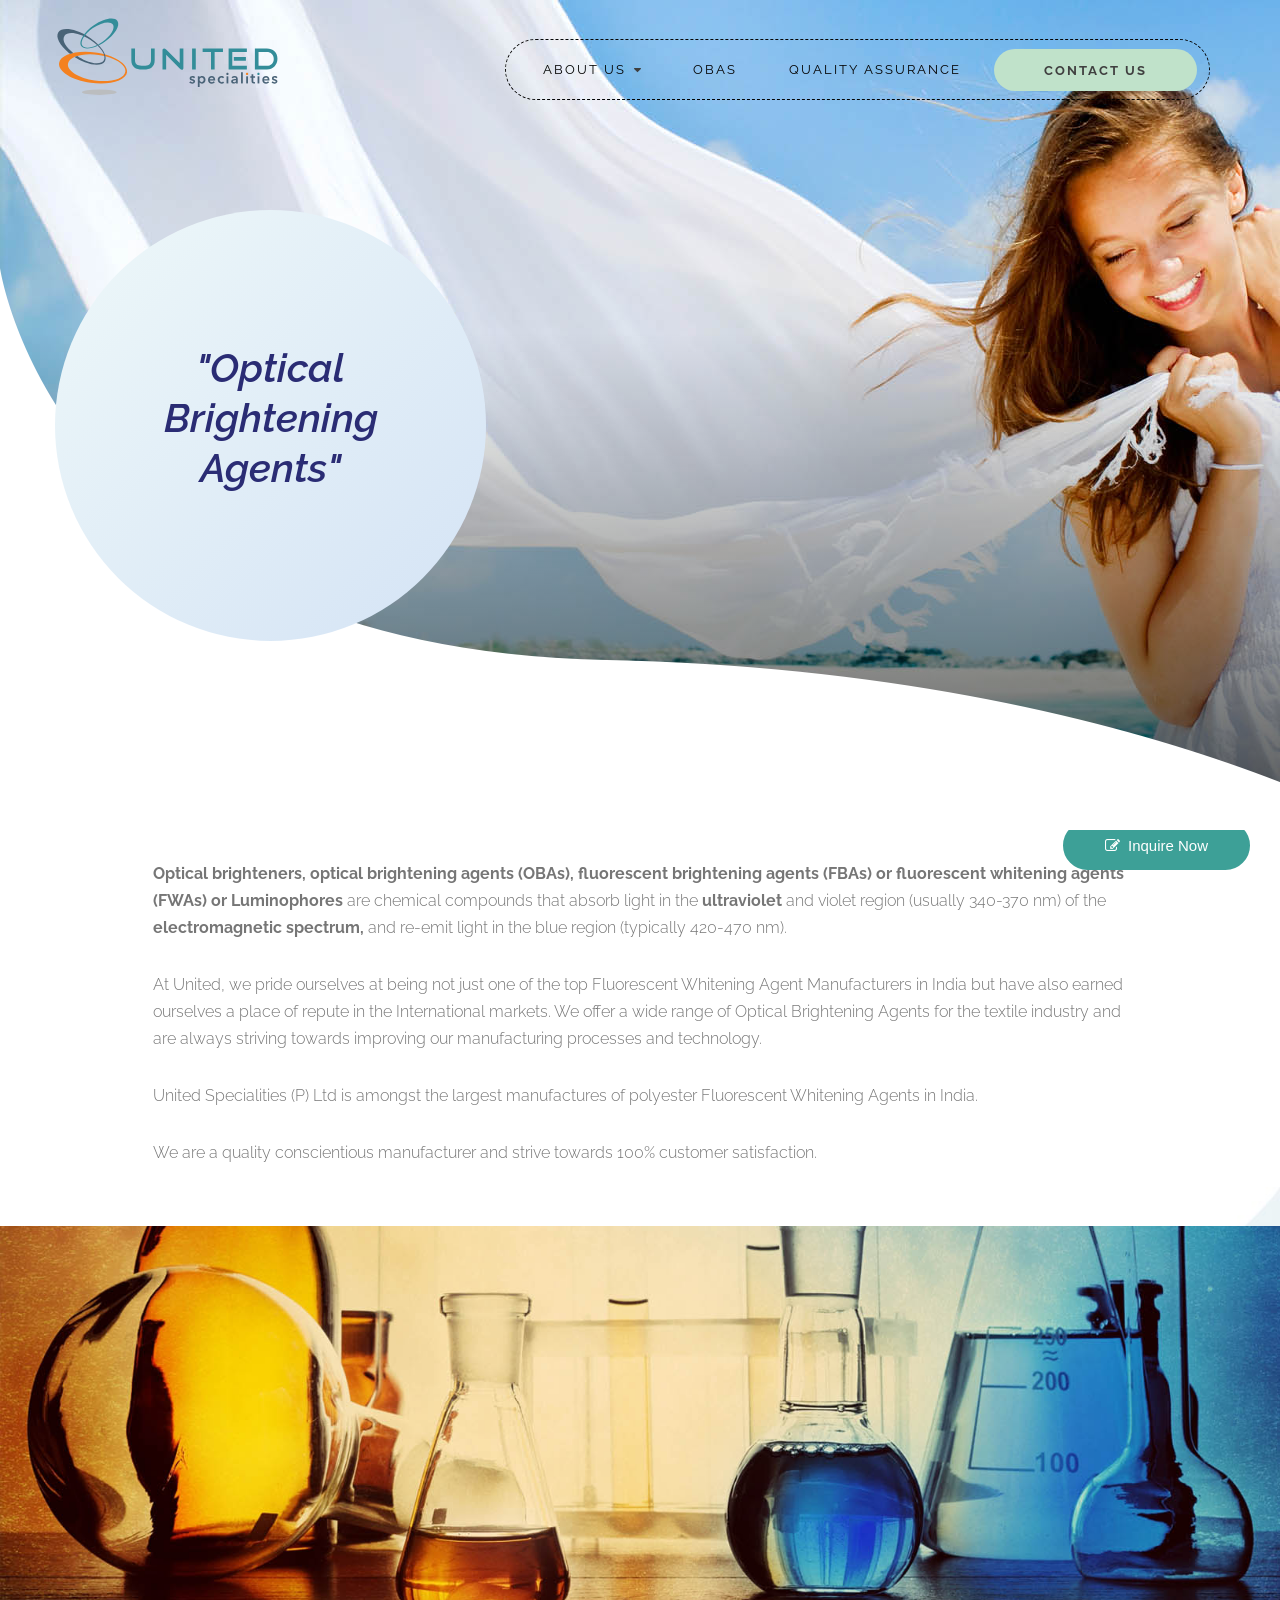
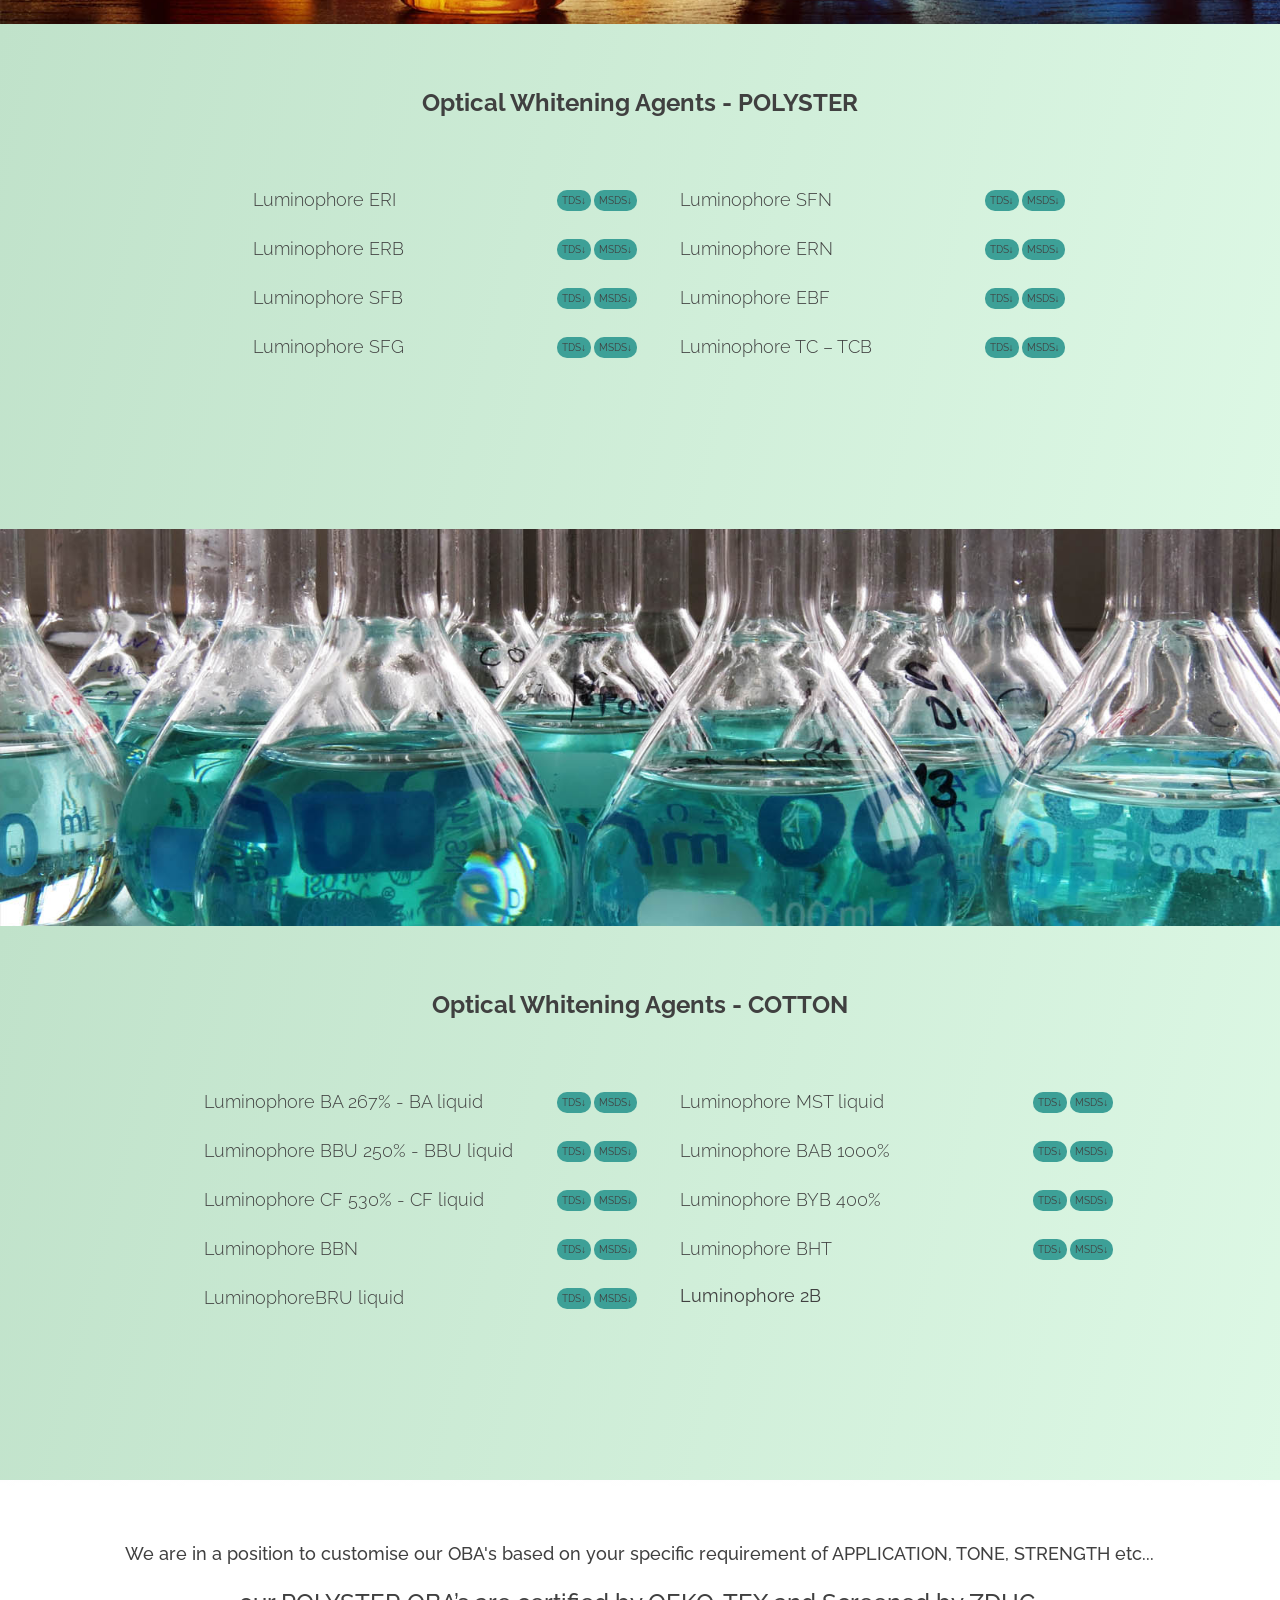
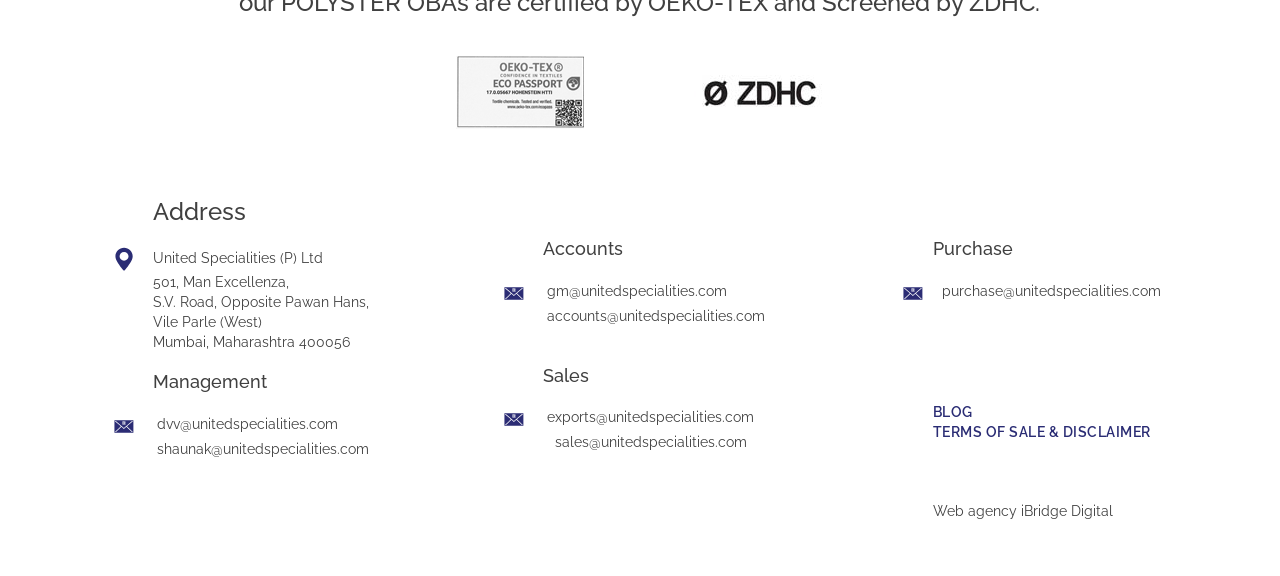
==== commit 36c04991: "form added" ====
--- a/optical-brighteners/index.html
+++ b/optical-brighteners/index.html
@@ -34,6 +34,7 @@
       <script src='../assets/js/jquery.js' type='text/javascript'></script>
       <script src='../assets/js/jquery-migrate.min.js' type='text/javascript'></script>
       <link href="../assets/images/favicon.png" rel="icon" sizes="32x32">
+      <link rel="stylesheet" type="text/css" href="https://maxcdn.bootstrapcdn.com/font-awesome/4.7.0/css/font-awesome.min.css">
       <link rel="canonical" href="http://www.valblanc.com/optical-brighteners/"/>
       <!-- Google Tag Manager -->
 <script>(function(w,d,s,l,i){w[l]=w[l]||[];w[l].push({'gtm.start':
@@ -81,6 +82,55 @@
 <noscript><iframe src="https://www.googletagmanager.com/ns.html?id=GTM-THHLWSN"
 height="0" width="0" style="display:none;visibility:hidden"></iframe></noscript>
 <!-- End Google Tag Manager (noscript) -->
+
+
+<!-- Modal start -->
+  <div class="modal fade" id="inqu_frm" role="dialog">
+    <div class="modal-dialog">
+    
+      <!-- Modal content-->
+      <div class="modal-content">
+        <div class="modal-body">
+          <button type="button" class="close" data-dismiss="modal">&times;</button>
+          <div class="inner_enqfrm">
+            <form>
+              <div class="form-group">
+                <input type="text" class="form-control" name="" placeholder="Name *" required>
+              </div>
+              <div class="form-group">
+                <input type="text" class="form-control" name="" placeholder="Email *" required>
+              </div>
+              <div class="form-group">
+                <input type="text" class="form-control" name="" placeholder="Company *" required>
+              </div>
+              <div class="form-group">
+                <input type="text" class="form-control" name="" placeholder="Mobile *" required>
+              </div>
+              <div class="form-group">
+                <select class="form-control" required>
+                  <option>Please Select Country *</option>
+                  <option>Afghanistan</option>
+                  <option>Us</option>
+                  <option>UK</option>
+                  <option>India</option>
+                </select>
+              </div>
+              <div class="form-group">
+                <textarea class="form-control" rows="4" placeholder="Message *" required></textarea>
+              </div>
+              <div class="form-group text-center">
+                <button class="btn_snd">Send Message</button>
+              </div>
+            </form>
+          </div>
+        </div>
+      </div>
+      
+    </div>
+  </div>
+
+<!-- Modal end -->
+
       <div class="head-section">
          <header class="header-section" data-offset-top="1" data-spy="affix" id="tasngsite"></header>
          <div aria-hidden="true" aria-labelledby="myModalLabel" class="modal fade bs-example-modal-lg" id="homevideo" role="dialog" tabindex="-1">
@@ -118,6 +168,7 @@
                </div>
             </div>
          </div>
+         <button type="button" class="btn_info" data-toggle="modal" data-target="#inqu_frm"><i class="fa fa-pencil-square-o" aria-hidden="true"></i> &nbsp;Inquire Now</button>
          <div class="container">
             <div class="row">
                <div class="col header-page-title-section">
--- a/assets/css/style.css
+++ b/assets/css/style.css
@@ -9699,4 +9699,83 @@
    color:#2a2c74;
    letter-spacing:0.5px;
    font-style: 15px;
-}+}
+
+
+/*-----------------Prashant css start --------------*/
+.inner_enqfrm .form-control
+{
+  height: 43px;
+  border-radius: 0px;
+  border: 1px solid #bbb;
+}
+.inner_enqfrm .form-group
+{
+  margin-bottom: 20px;
+}
+#inqu_frm .modal-content
+{
+  border-top: 5px solid #3da097;
+  border-bottom: 5px solid #3da097;
+    border-radius: 0;
+}
+.inner_enqfrm
+{
+  padding: 40px 25px 0px 25px;
+}
+.inner_enqfrm textarea
+{
+  height: auto !important;
+}
+#inqu_frm .close
+{
+  width: 33px;
+    height: 33px;
+    border: 2px solid #3da097;
+    opacity: 1;
+    border-radius: 50%;
+    margin-top: -3px;
+    text-align: center;
+    color: #3da097
+}
+.btn_snd 
+{
+  padding: 12px 40px;
+    color: #fff;
+    background-color: #3da097;
+    border-radius: 0px;
+    border: 2px solid #3da097;
+    font-size: 15px;
+    margin-top: 15px;
+    transition: 0.8s all;
+    outline: none;
+}
+.btn_snd:hover
+{
+    color: #3da097;
+    background-color: #fff;
+    transition: 0.8s all;
+}
+.btn_info
+{
+  position: fixed;
+    bottom: 30px;
+    z-index: 1;
+    right: 30px;
+    padding: 12px 40px;
+    color: #fff;
+    background-color: #3da097;
+    border-radius: 50px;
+    border: 2px solid #3da097;
+    font-size: 15px;
+    margin-top: 15px;
+    transition: 0.8s all;
+    outline: none;
+  }
+  .btn_info:hover
+  {
+    color: #3da097;
+    background-color: #fff;
+    transition: 0.8s all;
+  }    
+/*---------End--------------*/
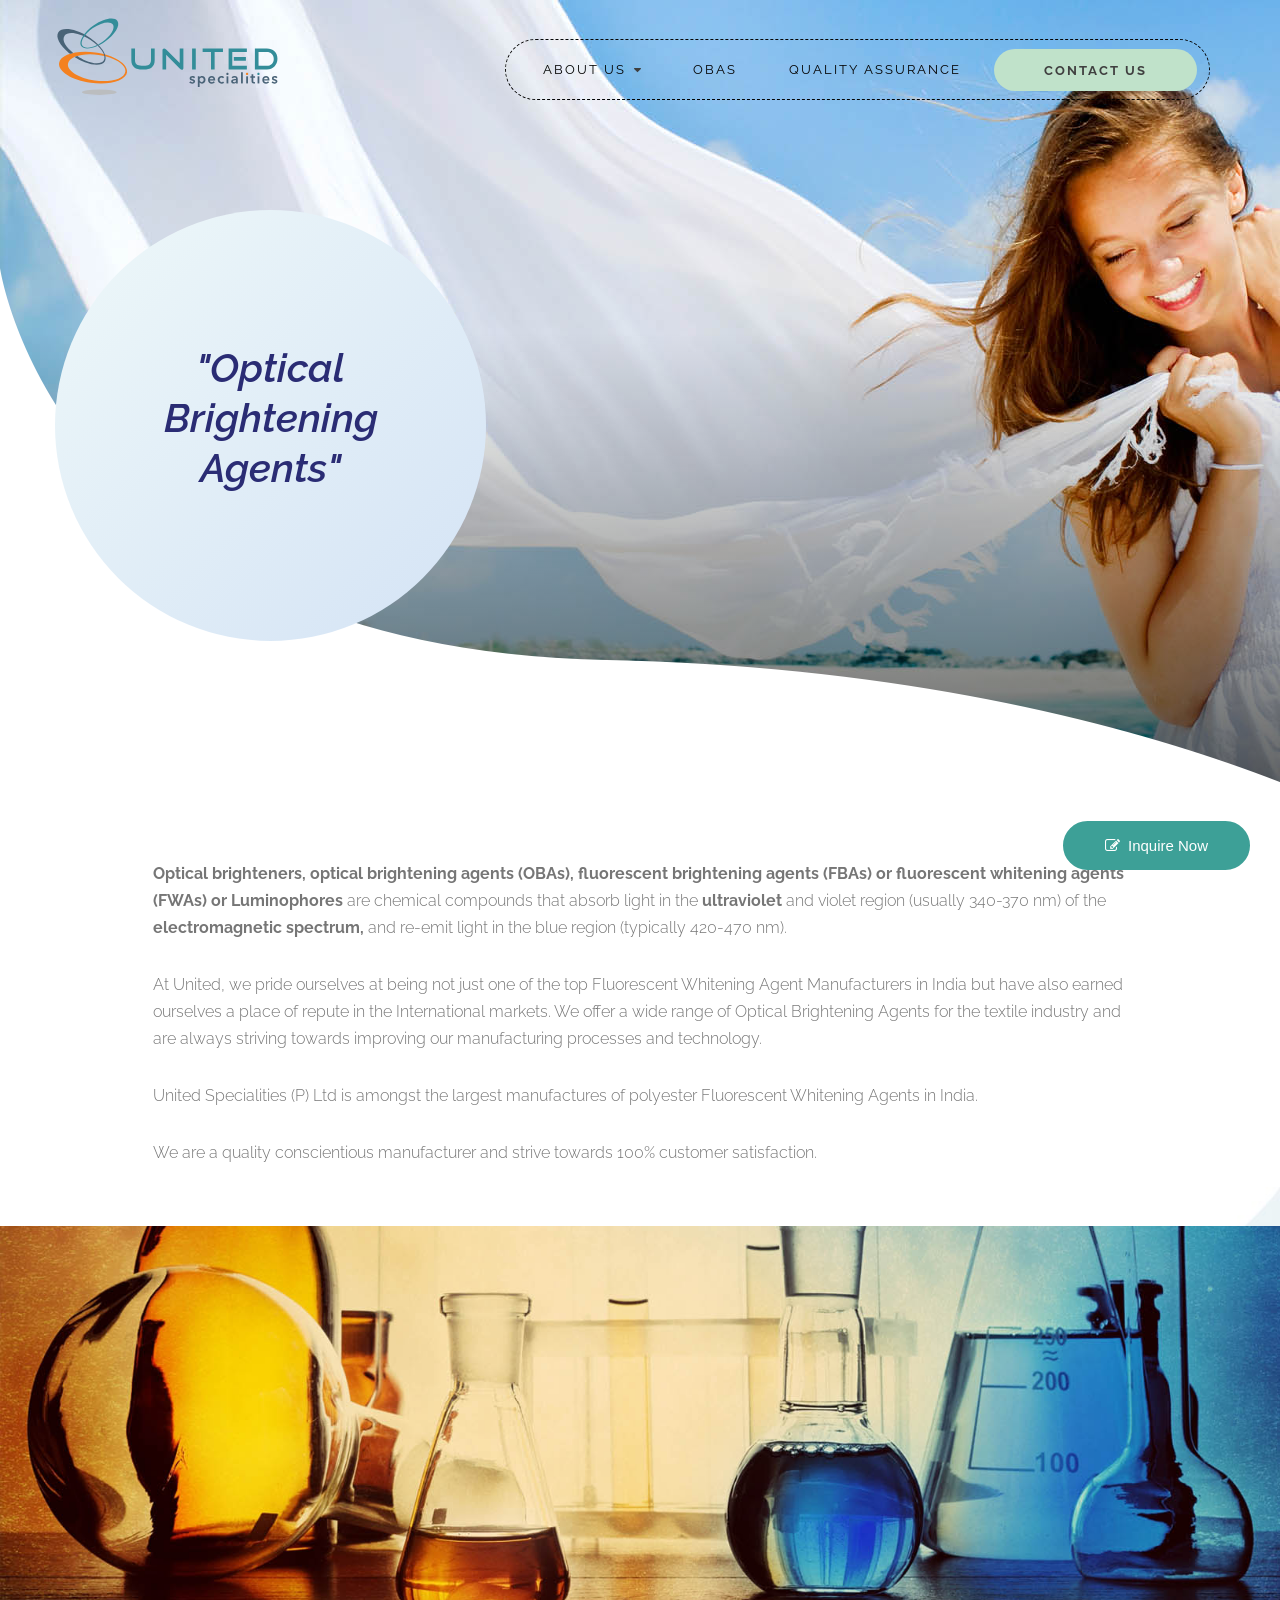
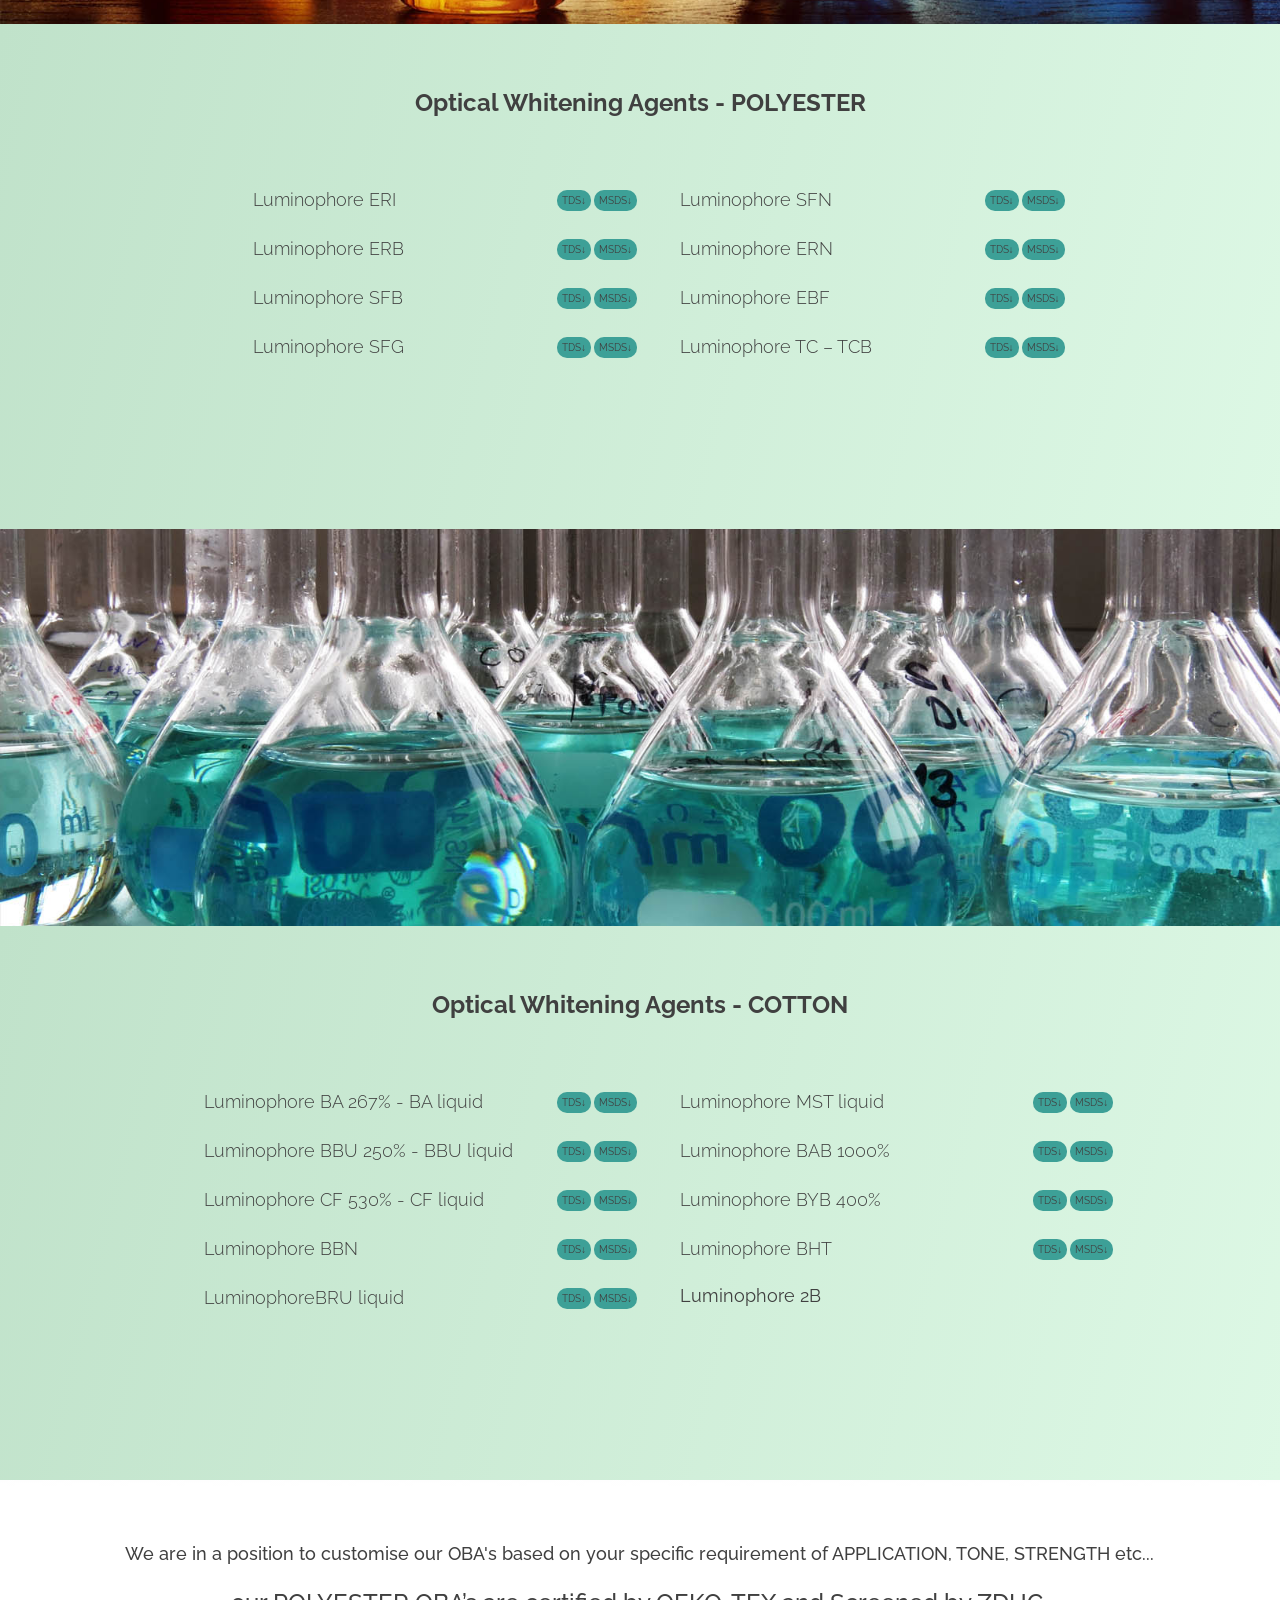
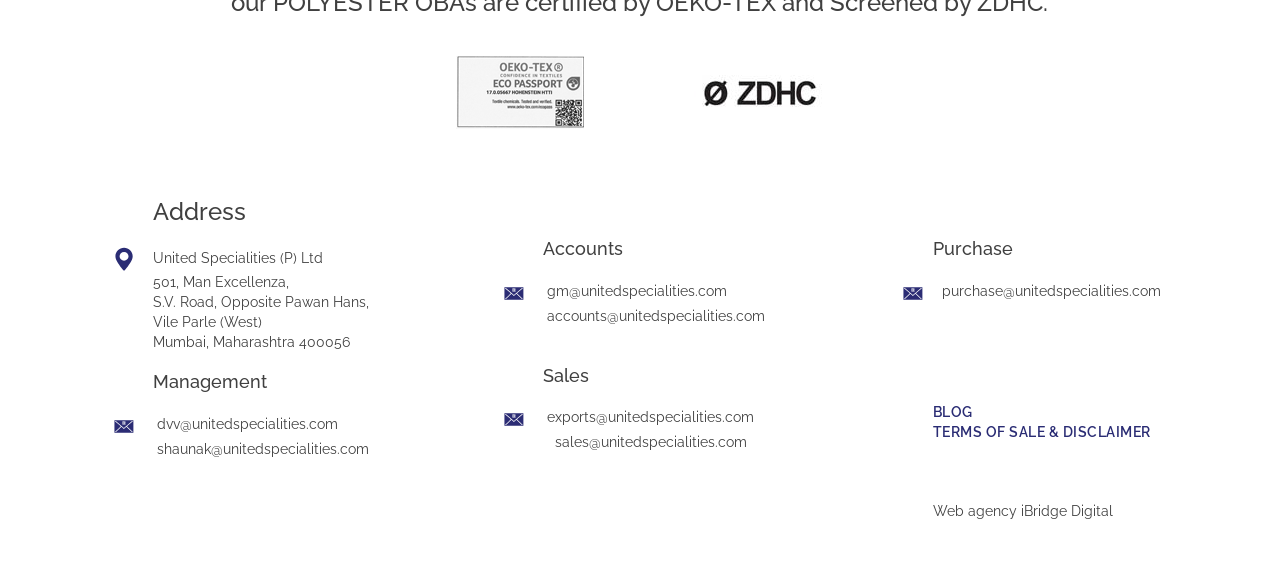
==== commit 3a32fb52: "form added" ====
--- a/optical-brighteners/index.html
+++ b/optical-brighteners/index.html
@@ -213,7 +213,7 @@
                <div class="row">
                   <div class="col">
                      <div class="col-div col-xs-12 col-lg-12 content-title-area-layout" id="cotton">
-                        <h3 class="content-title text-center"><strong>Optical Whitening Agents - POLYSTER</strong></h3>
+                        <h3 class="content-title text-center"><strong>Optical Whitening Agents - POLYESTER</strong></h3>
                      </div>
                      <div class="col-div col-xs-12 col-xl-10 col-xl-offset-1 interest-form-section interest-form-download" style="border:none;">
                         <form class="mc4wp-form mc4wp-form-39" data-id="39" data-name="Reg United" id="mc4wp-form-1" method="post" name="mc4wp-form-1">
@@ -376,7 +376,7 @@
             </h4>
          </div>
          <div class="col-div col-xs-12 col-lg-10 col-lg-offset-1 content-title-area-layout text-center" >
-            <h3>our POLYSTER OBA’s are certified by OEKO-TEX  and Screened by ZDHC.</h3>
+            <h3>our POLYESTER OBA’s are certified by OEKO-TEX  and Screened by ZDHC.</h3>
             <br><br>
             <img src="../assets/images/uploads/img-8.png" id="gap">
             <img src="../assets/images/uploads/zdhc.jpg">
--- a/assets/css/style.css
+++ b/assets/css/style.css
@@ -9760,7 +9760,7 @@
 {
   position: fixed;
     bottom: 30px;
-    z-index: 1;
+    z-index: 10;
     right: 30px;
     padding: 12px 40px;
     color: #fff;
